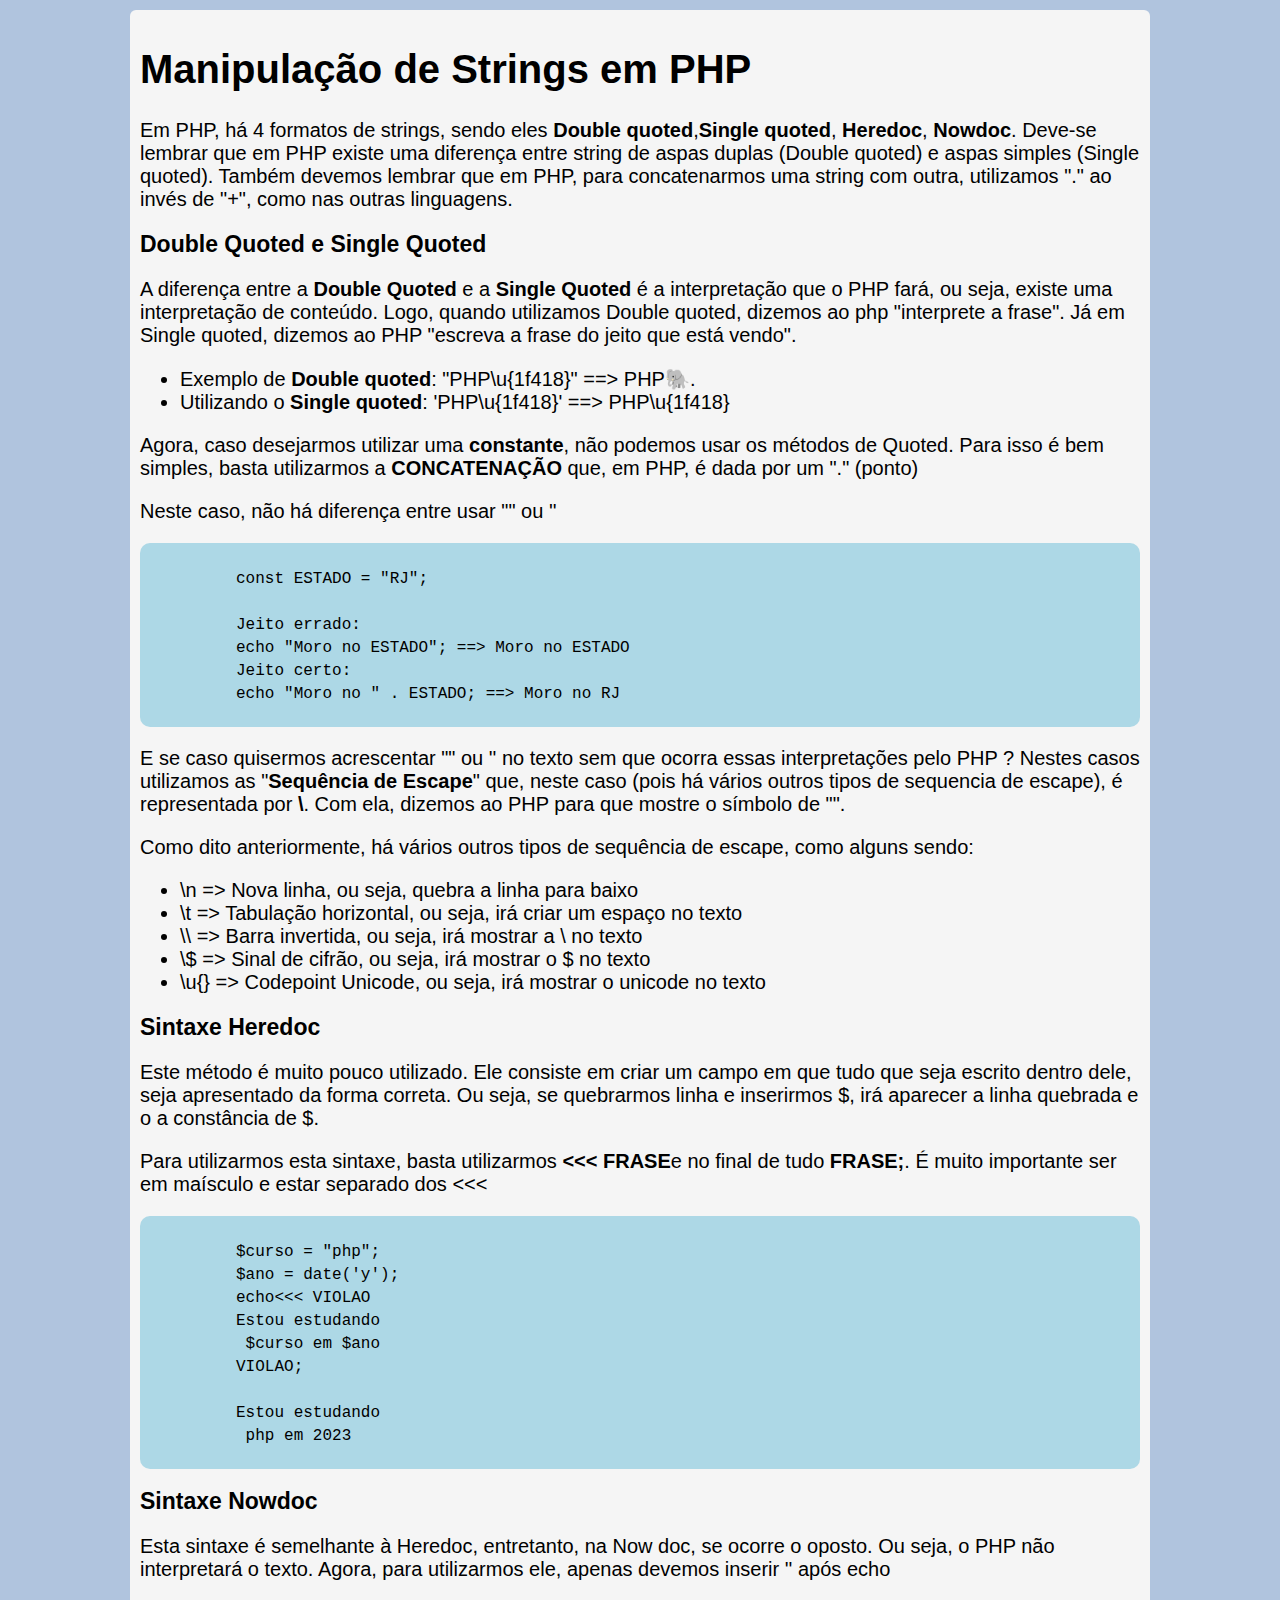
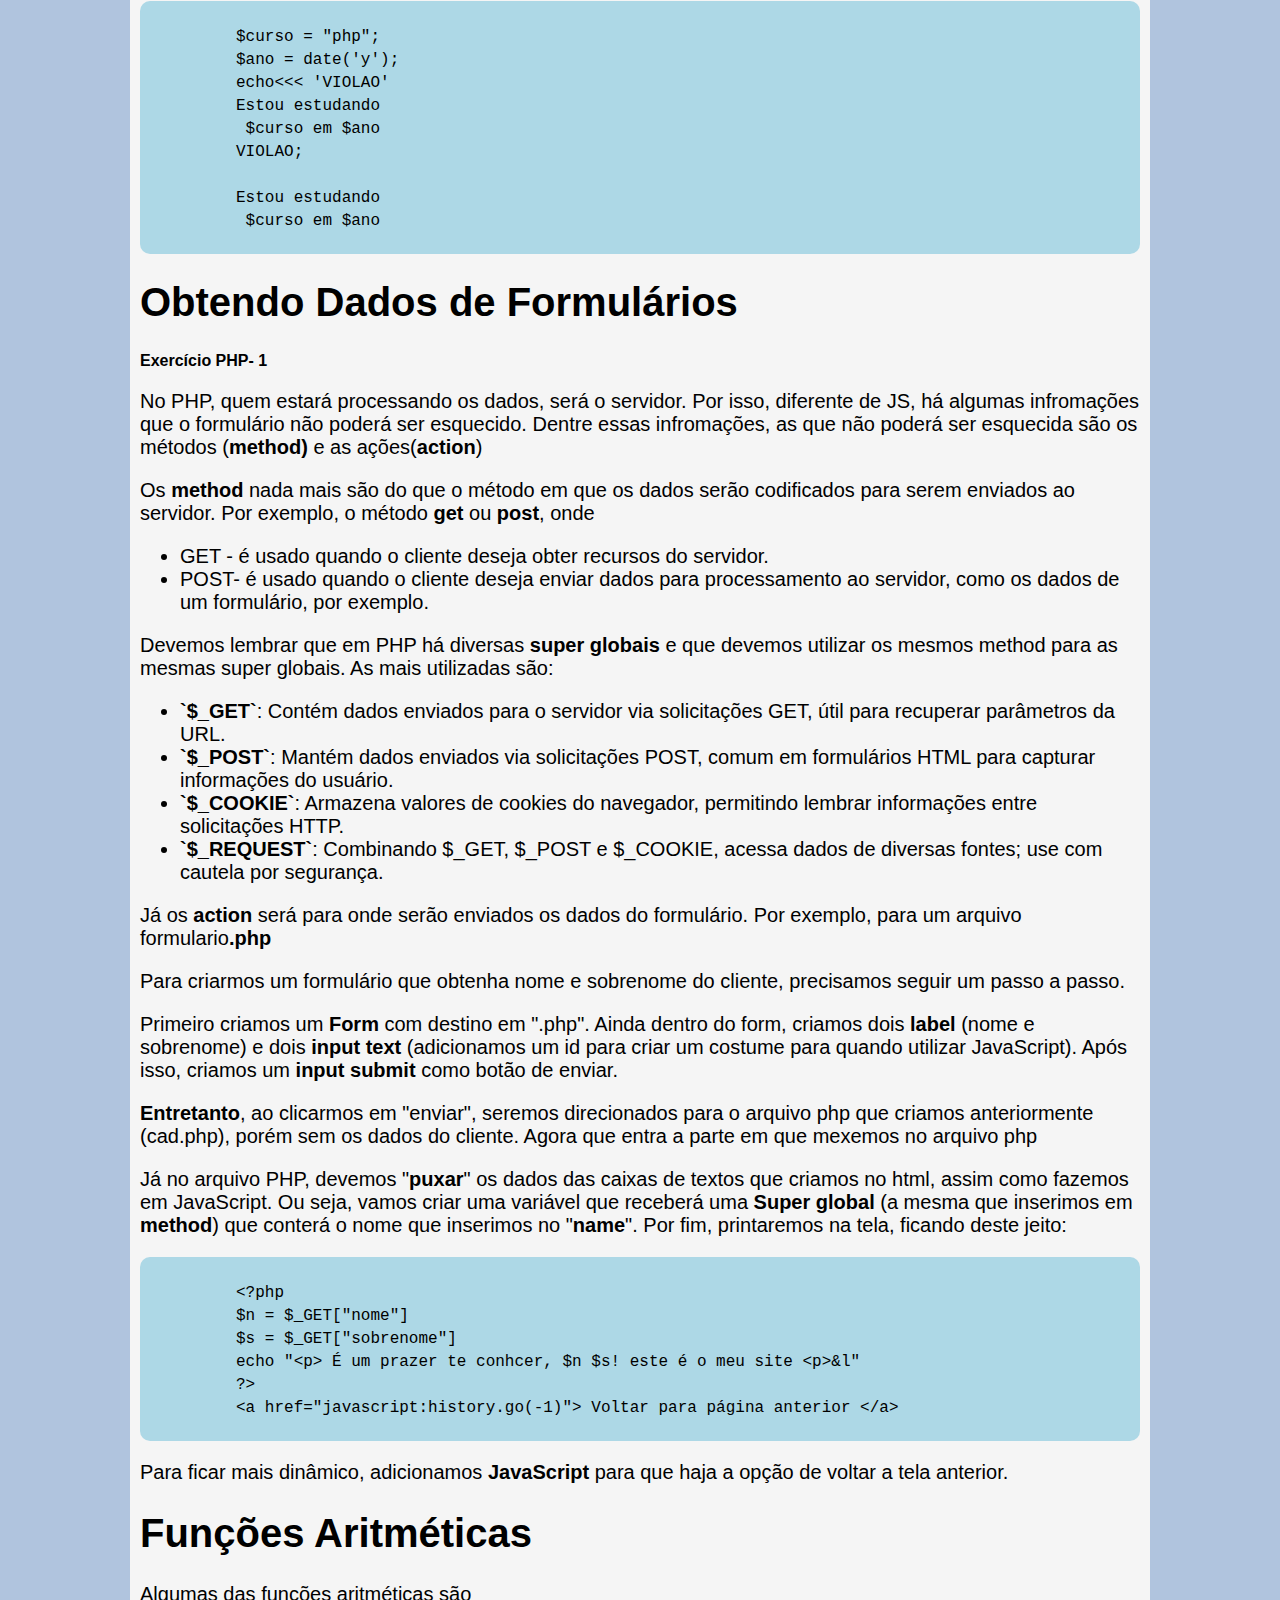
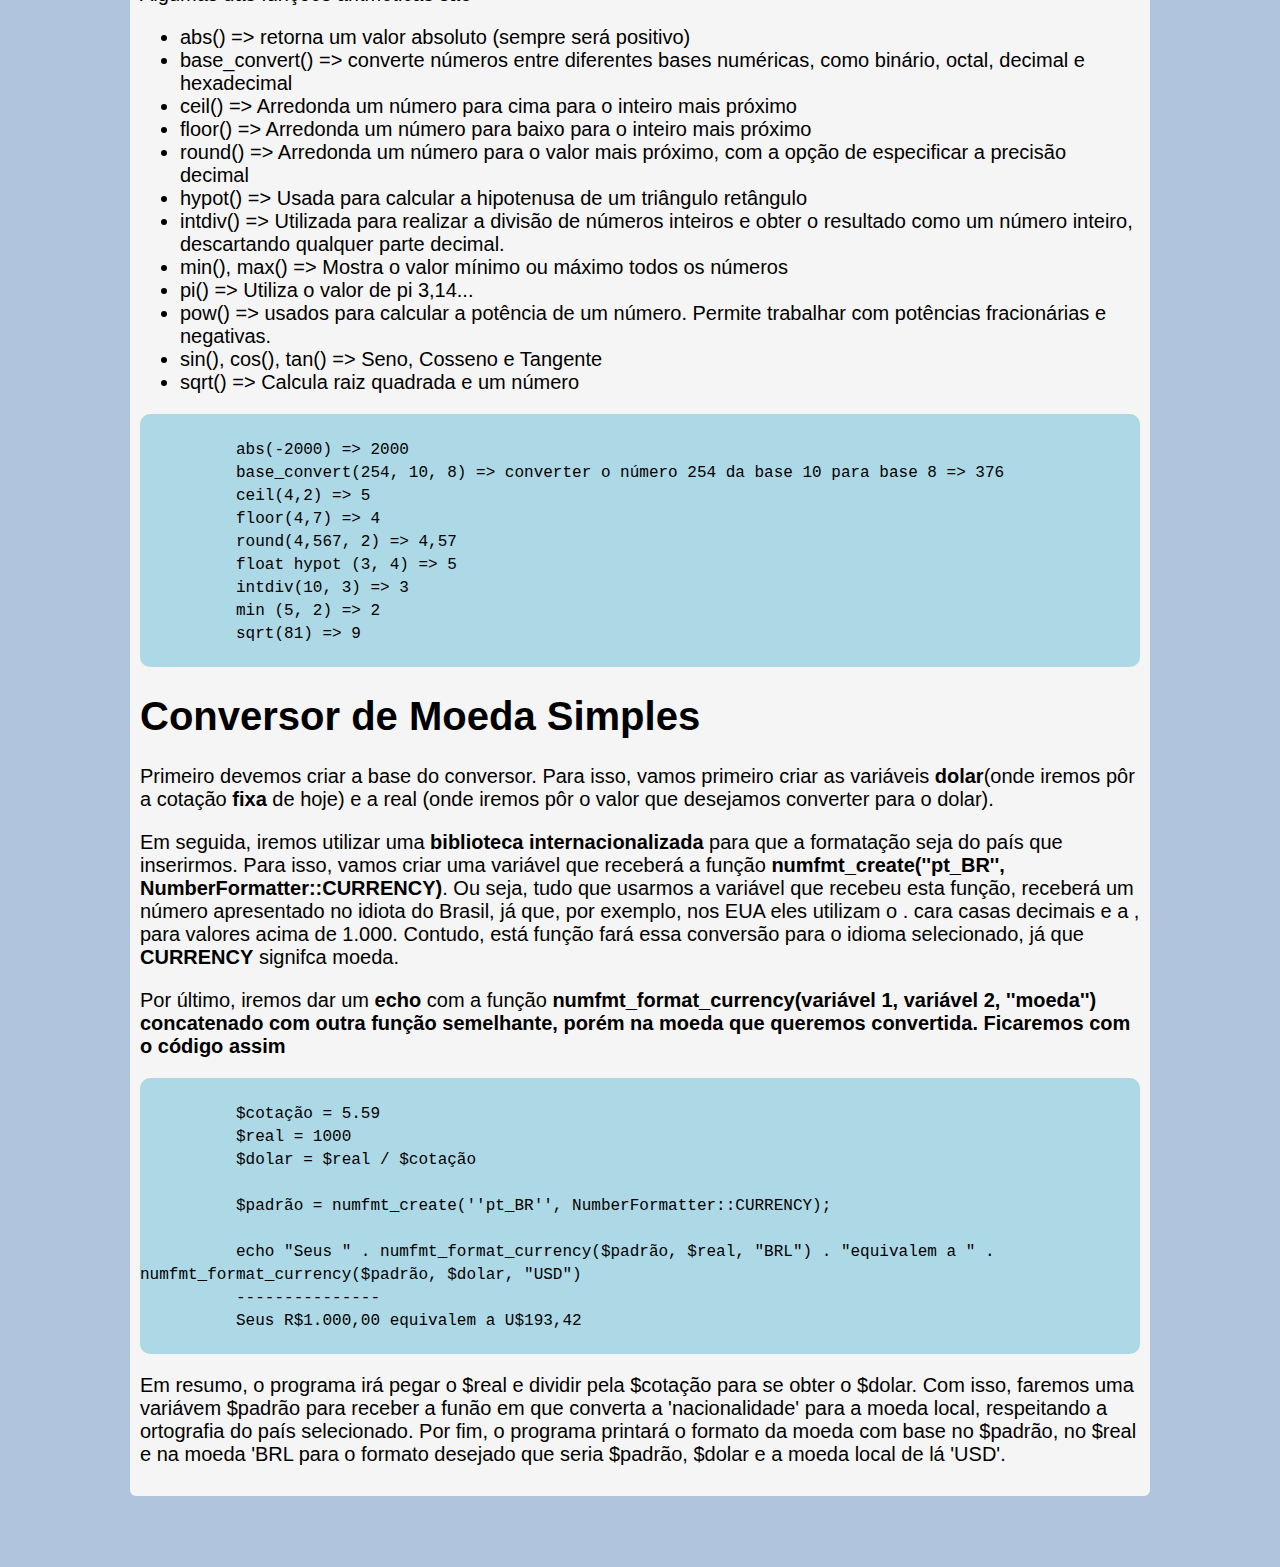
==== index.html @ c0d013db "up" ====
<!DOCTYPE html>
<html lang="pt-br">
<head>
    <meta charset="UTF-8">
    <meta http-equiv="X-UA-Compatible" content="IE=edge">
    <meta name="viewport" content="width=device-width, initial-scale=1.0">
    <title>Curso PHP</title>
    <link rel="stylesheet" href="style.css">
</head>
<body>
    <h1>Manipulação de Strings em PHP</h1>
    <p>Em PHP, há 4 formatos de strings, sendo eles <strong>Double quoted</strong>,<strong>Single quoted</strong>, <strong>Heredoc</strong>, <strong>Nowdoc</strong>. Deve-se lembrar que em PHP existe uma diferença entre string de aspas duplas (Double quoted) e aspas simples (Single quoted). Também devemos lembrar que em PHP, para concatenarmos uma string com outra, utilizamos "." ao invés de "+", como nas outras linguagens.</p>
    <h2><strong>Double Quoted e Single Quoted</strong></h2>
    <p>A diferença entre a <strong>Double Quoted</strong> e a <strong>Single Quoted</strong> é a interpretação que o PHP fará, ou seja, existe uma interpretação de conteúdo. Logo, quando utilizamos Double quoted, dizemos ao php "interprete a frase". Já em Single quoted, dizemos ao PHP "escreva a frase do jeito que está vendo".</p>
    <ul>
        <li>Exemplo de <strong>Double quoted</strong>: "PHP\u{1f418}" ==> PHP🐘.</li>
        <li>Utilizando o <strong>Single quoted</strong>: 'PHP\u{1f418}' ==> PHP\u{1f418}</li>
    </ul>
    <p>Agora, caso desejarmos utilizar uma <strong>constante</strong>, não podemos usar os métodos de Quoted. Para isso é bem simples, basta utilizarmos a <strong>CONCATENAÇÃO</strong> que, em PHP, é dada por um "." (ponto)</p>
   <p>Neste caso, não há diferença entre usar "" ou '' </p>    
    <code>
        <span>const ESTADO = "RJ";</span>
        <span></span>
        <span>Jeito errado:</span>
        <span>echo "Moro no ESTADO"; ==> Moro no ESTADO</span>
        <span>Jeito certo:</span>
        <span>echo "Moro no " . ESTADO; ==> Moro no RJ</span>
    </code>
    <p>E se caso quisermos acrescentar "" ou '' no texto sem que ocorra essas interpretações pelo PHP ? Nestes casos utilizamos as "<strong>Sequência de Escape</strong>" que, neste caso (pois há vários outros tipos de sequencia de escape), é representada por <strong>\</strong>. Com ela, dizemos ao PHP para que mostre o símbolo de "".</p>
    <p>Como dito anteriormente, há vários outros tipos de sequência de escape, como alguns sendo:</p>
    <ul>
        <li>\n => Nova linha, ou seja, quebra a linha para baixo</li>
        <li>\t => Tabulação horizontal, ou seja, irá criar um espaço no texto</li>
        <li>\\ => Barra invertida, ou seja, irá mostrar a \ no texto</li>
        <li>\$ => Sinal de cifrão, ou seja, irá mostrar o $ no texto</li>
        <li>\u{} => Codepoint Unicode, ou seja, irá mostrar o unicode no texto</li>
    </ul>
    <h2><strong>Sintaxe Heredoc</strong></h2>
    <p>Este método é muito pouco utilizado. Ele consiste em criar um campo em que tudo que seja escrito dentro dele, seja apresentado da forma correta. Ou seja, se quebrarmos linha e inserirmos $, irá aparecer a linha quebrada e o a constância de $.</p>
    <p>Para utilizarmos esta sintaxe, basta utilizarmos <strong>&lt&lt&lt FRASE</strong>e no final de tudo <strong>FRASE;</strong>. É muito importante ser em maísculo e estar separado dos &lt&lt&lt</p>
    <code>
        <span>$curso = "php";</span>
        <span>$ano = date('y');</span>
        <span>echo&lt&lt&lt VIOLAO</span>
        <span>Estou estudando</span>
        <span> $curso em $ano</span>
        <span>VIOLAO;</span>
        <span></span>
        <span>Estou estudando</span>
        <span> php em 2023</span>
    </code>

    <h2>Sintaxe Nowdoc</h2>
    <p>Esta sintaxe é semelhante à Heredoc, entretanto, na Now doc, se ocorre o oposto. Ou seja, o PHP não interpretará o texto. Agora, para utilizarmos ele, apenas devemos inserir '' após echo</p>
    <code>
        <span>$curso = "php";</span>
        <span>$ano = date('y');</span>
        <span>echo&lt&lt&lt 'VIOLAO'</span>
        <span>Estou estudando</span>
        <span> $curso em $ano</span>
        <span>VIOLAO;</span>
        <span></span>
        <span>Estou estudando</span>
        <span> $curso em $ano</span>
    </code>

    <h1>Obtendo Dados de Formulários </h1>
    <h3>Exercício PHP- 1</h3>
    <p>No PHP, quem estará processando os dados, será o servidor. Por isso, diferente de JS, há algumas infromações que o formulário não poderá ser esquecido. Dentre essas infromações, as que não poderá ser esquecida são os métodos (<strong>method)</strong> e as ações(<strong>action</strong>)</p>
    <p>Os <strong>method</strong> nada mais são do que o método em que os dados serão codificados para serem enviados ao servidor. Por exemplo, o método <strong>get</strong> ou <strong>post</strong>, onde</p>
    <ul>
        <li>GET - é usado quando o cliente deseja obter recursos do servidor.</li>
        <li>POST- é usado quando o cliente deseja enviar dados para processamento ao servidor, como os dados de um formulário, por exemplo.</li>
    </ul>
    <p>Devemos lembrar que em PHP há diversas <strong>super globais</strong> e que devemos utilizar os mesmos method para as mesmas super globais. As mais utilizadas são:</p>
      <ul>
        <li><strong>`$_GET`</strong>: Contém dados enviados para o servidor via solicitações GET, útil para recuperar parâmetros da URL.</li>
        <li><strong>`$_POST`</strong>: Mantém dados enviados via solicitações POST, comum em formulários HTML para capturar informações do usuário.</li>
        <li><strong>`$_COOKIE`</strong>: Armazena valores de cookies do navegador, permitindo lembrar informações entre solicitações HTTP.</li>
        <strong>
        <li>`$_REQUEST`</strong>: Combinando $_GET, $_POST e $_COOKIE, acessa dados de diversas fontes; use com cautela por segurança.</li>  
    </ul>
    <p>Já os <strong>action</strong> será para onde serão enviados os dados do formulário. Por exemplo, para um arquivo formulario<strong>.php</strong></p>
    <p>Para criarmos um formulário que obtenha nome e sobrenome do cliente, precisamos seguir um passo a passo.</p> 
    <p>Primeiro criamos um <strong>Form</strong> com destino em ".php". Ainda dentro do form, criamos dois <strong>label</strong> (nome e sobrenome) e dois <strong>input text</strong> (adicionamos um id para criar um costume para quando utilizar JavaScript). Após isso, criamos um <strong>input submit</strong> como botão de enviar. </p>
    <p><strong>Entretanto</strong>, ao clicarmos em "enviar", seremos direcionados para o arquivo php que criamos anteriormente (cad.php), porém sem os dados do cliente. Agora que entra a parte em que mexemos no arquivo php</p>
    <p>Já no arquivo PHP, devemos "<strong>puxar</strong>" os dados das caixas de textos que criamos no html, assim como fazemos em JavaScript. Ou seja, vamos criar uma variável que receberá uma <strong>Super global</strong> (a mesma que inserimos em <strong>method</strong>) que conterá o nome que inserimos no "<strong>name</strong>". Por fim, printaremos na tela, ficando deste jeito: </p>
    <code>
        <span>&lt?php</span>
        <span>$n = $_GET["nome"]</span>
        <span>$s = $_GET["sobrenome"]</span>
        <span>echo "&ltp> É um prazer te conhcer, $n $s! este é o meu site &ltp>&l"</span>
        <span>?></span>
        <span>&lta href="javascript:history.go(-1)"> Voltar para página anterior &lt/a></span>
    </code>
    <p>Para ficar mais dinâmico, adicionamos <strong>JavaScript</strong> para que haja a opção de voltar a tela anterior.</p>

    <h1>Funções Aritméticas</h1>
    <p>Algumas das funções aritméticas são</p>
    <ul>
        <li>abs() => retorna um valor absoluto (sempre será positivo)</li>
        <li>base_convert() => converte números entre diferentes bases numéricas, como binário, octal, decimal e hexadecimal</li>
        <li>ceil() => Arredonda um número para cima para o inteiro mais próximo</li>
        <li>floor() => Arredonda um número para baixo para o inteiro mais próximo</li>
        <li>round() => Arredonda um número para o valor mais próximo, com a opção de especificar a precisão decimal</li>
        <li>hypot() => Usada para calcular a hipotenusa de um triângulo retângulo</li>
        <li>intdiv() => Utilizada para realizar a divisão de números inteiros e obter o resultado como um número inteiro, descartando qualquer parte decimal.</li>
        <li>min(), max() => Mostra o valor mínimo ou máximo todos os números</li>
        <li>pi() => Utiliza o valor de pi 3,14...</li>
        <li>pow() => usados para calcular a potência de um número. Permite trabalhar com potências fracionárias e negativas.</li>
        <li>sin(), cos(), tan() => Seno, Cosseno e Tangente </li>
        <li>sqrt() => Calcula raiz quadrada e um número</li>
    </ul>
    <code>
        <span>abs(-2000) => 2000</span>
        <span>base_convert(254, 10, 8) => converter o número 254 da base 10 para base 8 => 376</span>
        <span>ceil(4,2) => 5</span>
        <span>floor(4,7) => 4</span>
        <span>round(4,567, 2) => 4,57</span>
        <span>float hypot (3, 4) => 5</span>
        <span>intdiv(10, 3) => 3</span>
        <span>min (5, 2) => 2</span>
        <span>sqrt(81) => 9</span>
    </code>

    <h1>Conversor de Moeda Simples</h1>
    <p>Primeiro devemos criar a base do conversor. Para isso, vamos primeiro criar as variáveis <strong>dolar</strong>(onde iremos pôr a cotação <strong>fixa</strong> de hoje) e a real (onde iremos pôr o valor que desejamos converter para o dolar).</p>
    <p>Em seguida, iremos utilizar uma <strong>biblioteca internacionalizada</strong> para que a formatação seja do país que inserirmos. Para isso, vamos criar uma variável que receberá a função <strong>numfmt_create(''pt_BR'', NumberFormatter::CURRENCY)</strong>. Ou seja, tudo que usarmos a variável que recebeu esta função, receberá um número apresentado no idiota do Brasil, já que, por exemplo, nos EUA eles utilizam o . cara casas decimais e a , para valores acima de 1.000. Contudo, está função fará essa conversão para o idioma selecionado, já que <strong>CURRENCY</strong> signifca moeda.</p>
    <p>Por último, iremos dar um <strong>echo</strong> com a função <strong>numfmt_format_currency(variável 1, variável 2, ''moeda'') concatenado com outra função semelhante, porém na moeda que queremos convertida. Ficaremos com o código assim</strong></p>
    <code>
        <span>$cotação = 5.59</span>
        <span>$real = 1000</span>
        <span>$dolar = $real / $cotação</span>
        <span></span>
        <span>$padrão = numfmt_create(''pt_BR'', NumberFormatter::CURRENCY);</span>
        <span></span>
        <span>echo "Seus " . numfmt_format_currency($padrão, $real, "BRL") . "equivalem a " . numfmt_format_currency($padrão, $dolar, "USD")</span>
        <span>---------------</span>
        <span>Seus R$1.000,00 equivalem a U$193,42</span>
    </code>
    <p>Em resumo, o programa irá pegar o $real e dividir pela $cotação para se obter o $dolar. Com isso, faremos uma variávem $padrão para receber a funão em que converta a 'nacionalidade' para a moeda local, respeitando a ortografia do país selecionado. Por fim, o programa printará o formato da moeda com base no $padrão, no $real e na moeda 'BRL para o formato desejado que seria $padrão, $dolar e a moeda local de lá 'USD'.</p>
</body>
</html>
---- style.css ----
.e1{
    columns: 2;
}
.e2{
    columns: 1;
    list-style: none;
}
.d{
    color: red;
}
#precedencia{
    list-style: decimal;
}
.blocotest{
    margin-top: 20px;
    font: normal;
    background: red;
    color: white;
    width: 200px;
    height: 200px;
    line-height: 200px;
    text-align: center;
}
html{
    background-color: lightsteelblue;
    margin: 10px;
    font-size: 20px;
    font-family: Arial, Helvetica, sans-serif;
}
body{
    background-color: whitesmoke;
    max-width: 1000px;
    padding: 10px;
    border-radius: 6px;
    margin: auto;
}
h2{
    font-size: 23px;
}
code{
    word-wrap:break-word;
    white-space: pre-wrap;
    background-color: lightblue;
    display: block;
    border-radius: 10px;
}
h3{
    text-decoration: none;
    font-size: 16px;
}
code{
    word-wrap:break-word;
    white-space: pre-wrap;
    background-color: lightblue;
    display: block;
    border-radius: 10px;
    text-align: left;
}
code > span{
font-size: 16px;
text-align: left;
margin: 0px;
padding: 0px;
}
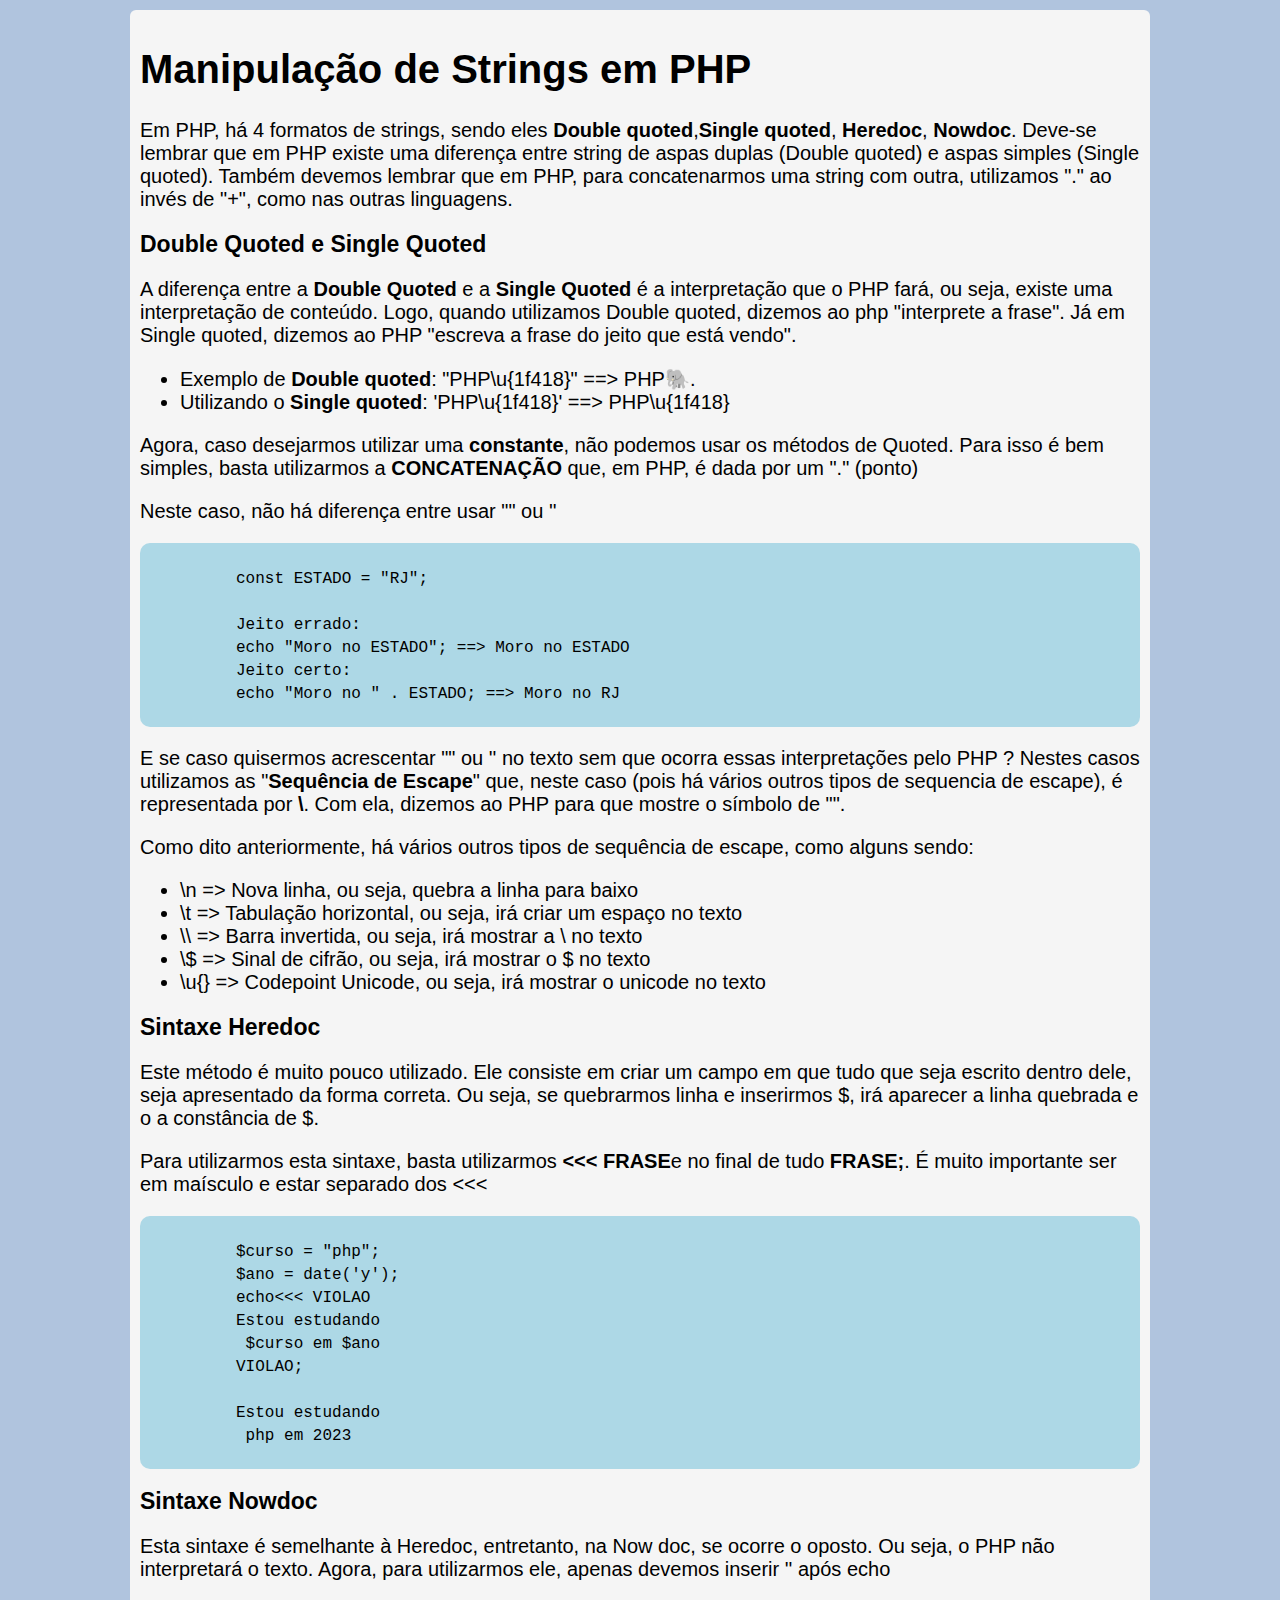
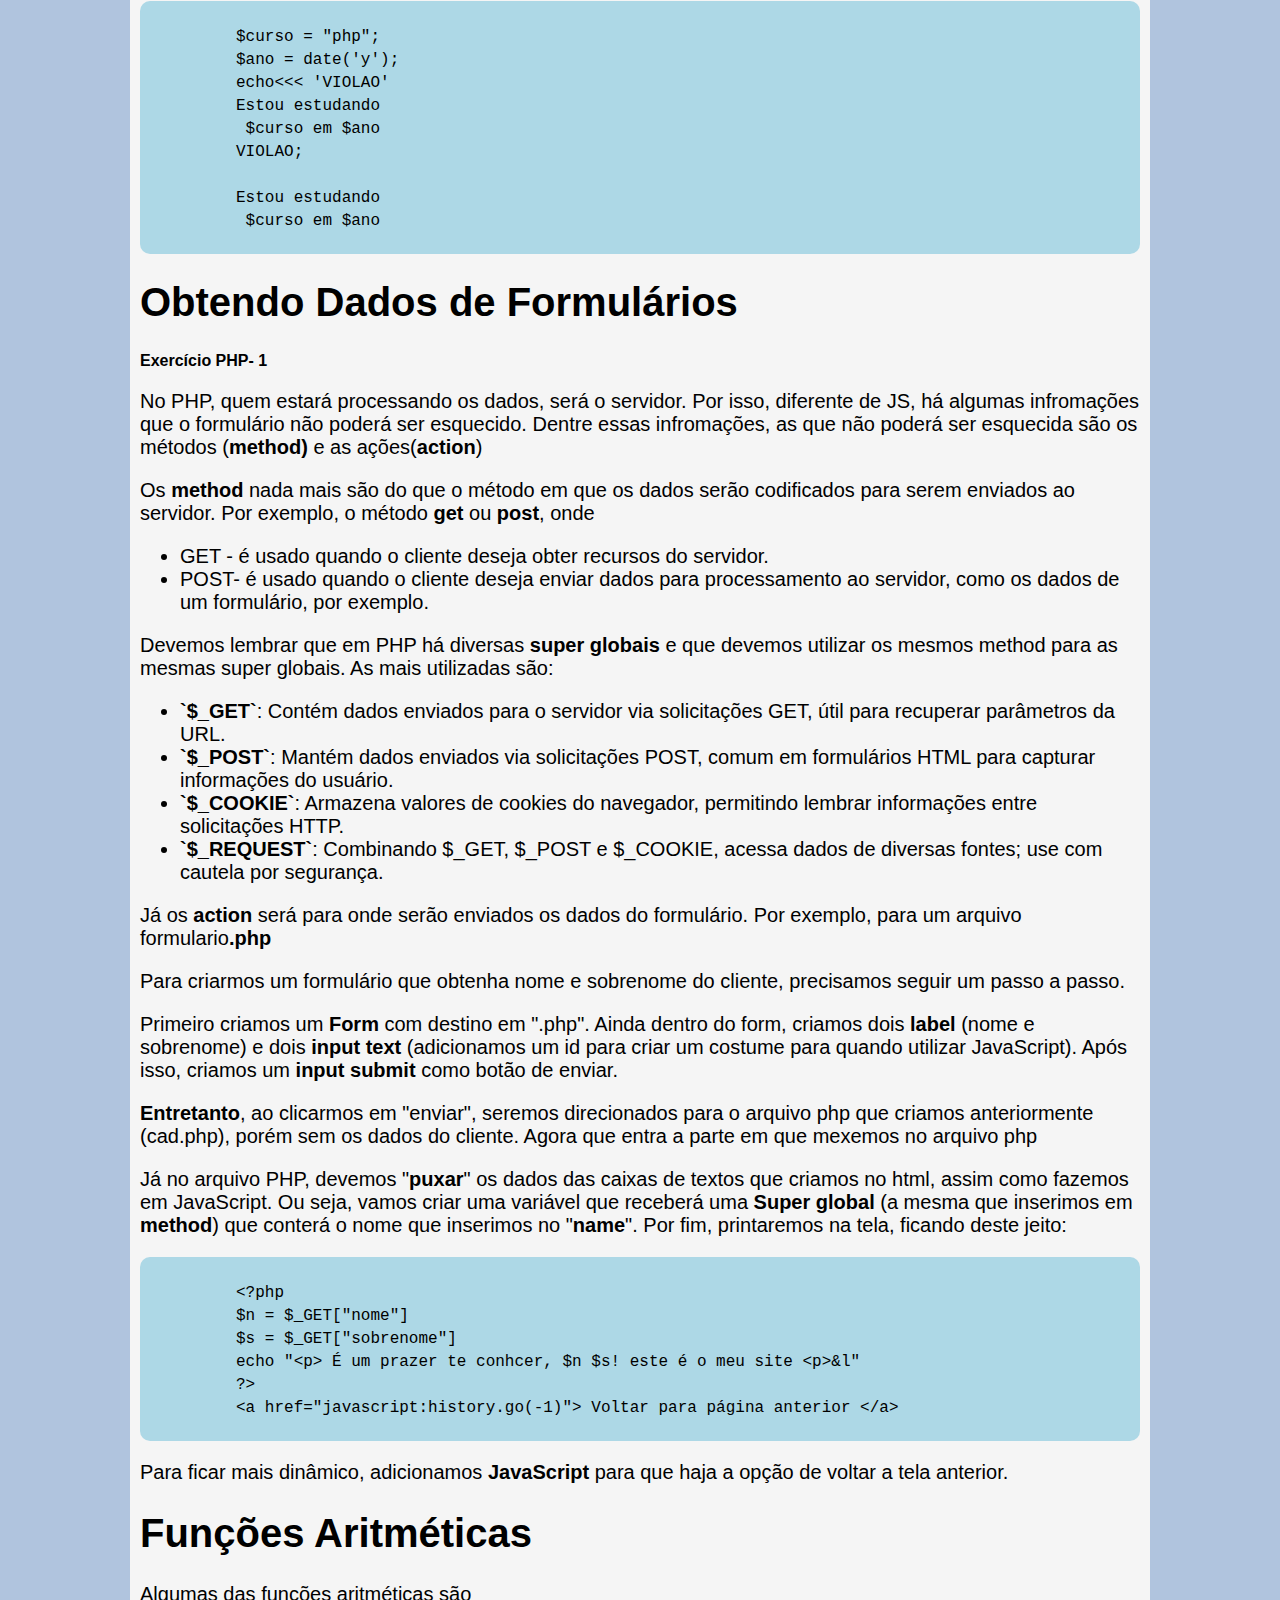
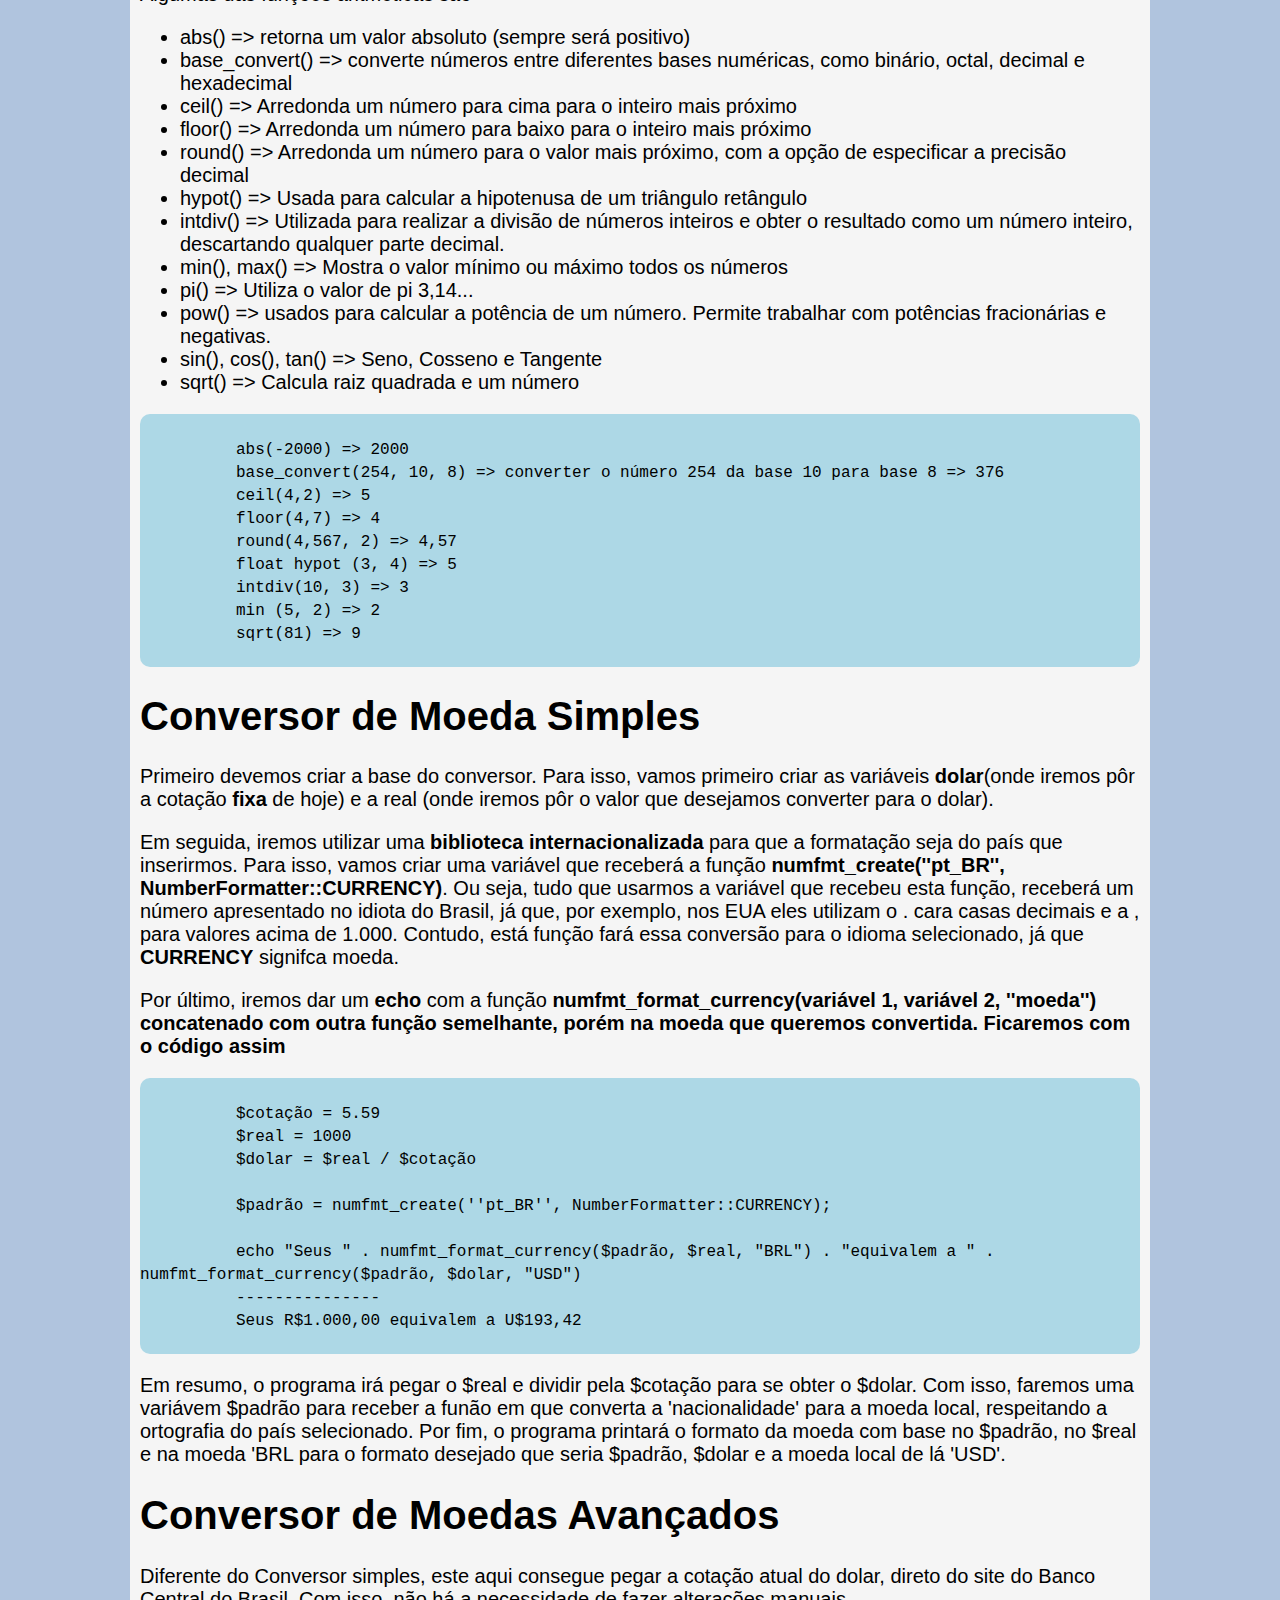
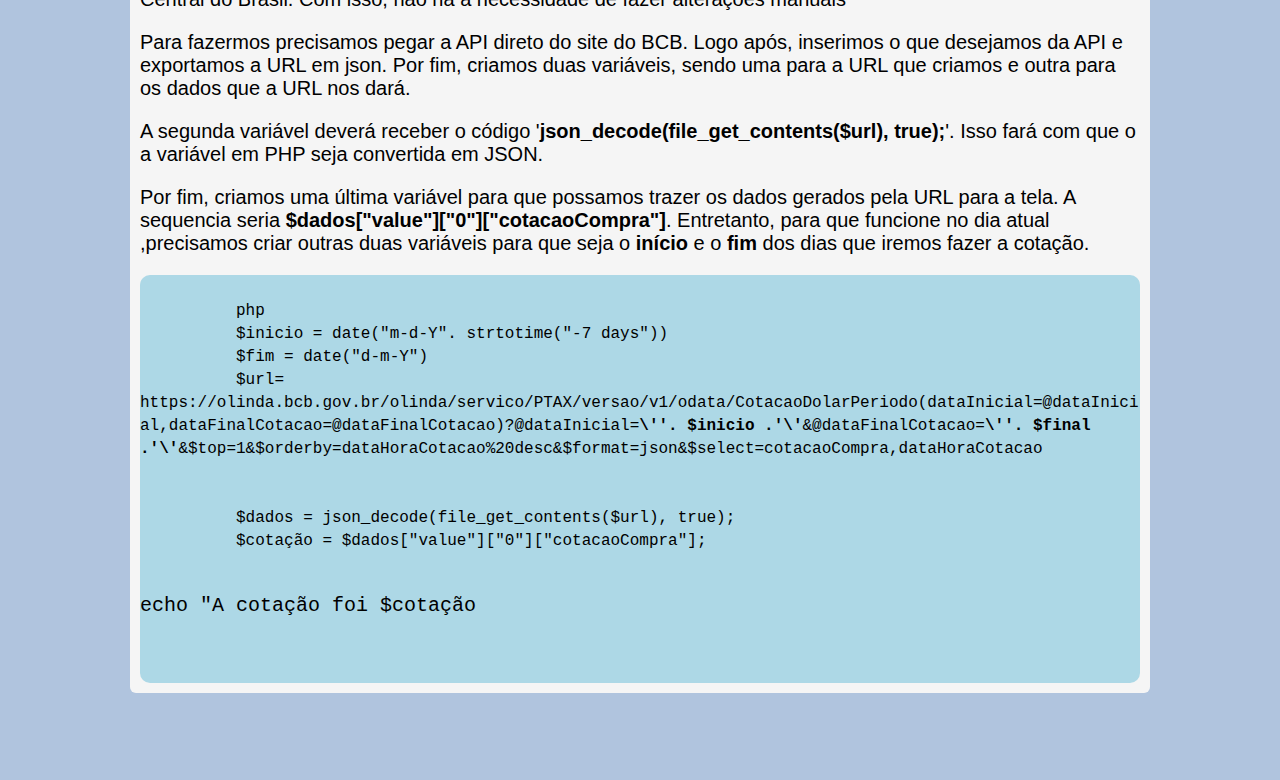
==== commit 0eecea77: "finalização" ====
--- a/index.html
+++ b/index.html
@@ -139,5 +139,22 @@
         <span>Seus R$1.000,00 equivalem a U$193,42</span>
     </code>
     <p>Em resumo, o programa irá pegar o $real e dividir pela $cotação para se obter o $dolar. Com isso, faremos uma variávem $padrão para receber a funão em que converta a 'nacionalidade' para a moeda local, respeitando a ortografia do país selecionado. Por fim, o programa printará o formato da moeda com base no $padrão, no $real e na moeda 'BRL para o formato desejado que seria $padrão, $dolar e a moeda local de lá 'USD'.</p>
+
+    <h1>Conversor de Moedas Avançados</h1>
+    <P>Diferente do Conversor simples, este aqui consegue pegar a cotação atual do dolar, direto do site do Banco Central do Brasil. Com isso, não há a necessidade de fazer alterações manuais</P>
+    <p>Para fazermos precisamos pegar a API direto do site do BCB. Logo após, inserimos o que desejamos da API e exportamos a URL em json. Por fim, criamos duas variáveis, sendo uma para a URL que criamos e outra para os dados que a URL nos dará.</p>
+    <p>A segunda variável deverá receber o código '<strong>json_decode(file_get_contents($url), true);</strong>'. Isso fará com que o a variável em PHP seja convertida em JSON.</p>
+    <p>Por fim, criamos uma última variável para que possamos trazer os dados gerados pela URL para a tela. A sequencia seria <strong>$dados["value"]["0"]["cotacaoCompra"]</strong>. Entretanto, para que funcione no dia atual ,precisamos criar outras duas variáveis para que seja o <strong>início</strong> e o <strong>fim</strong> dos dias que iremos fazer a cotação. </p>
+    <code>
+        <span>php</span>
+        <span>$inicio = date("m-d-Y". strtotime("-7 days"))</span>
+        <span>$fim = date("d-m-Y")</span>
+        <span>$url= https://olinda.bcb.gov.br/olinda/servico/PTAX/versao/v1/odata/CotacaoDolarPeriodo(dataInicial=@dataInicial,dataFinalCotacao=@dataFinalCotacao)?@dataInicial=<strong>\''. $inicio .'\'</strong>&@dataFinalCotacao=<strong>\''. $final .'\'</strong>&$top=1&$orderby=dataHoraCotacao%20desc&$format=json&$select=cotacaoCompra,dataHoraCotacao</span>
+        <span></span>
+        <span></span>
+        <span>$dados = json_decode(file_get_contents($url), true);</span>
+        <span>$cotação = $dados["value"]["0"]["cotacaoCompra"];</span>
+        <p>echo "A cotação foi $cotação</p>
+    </code>
 </body>
 </html>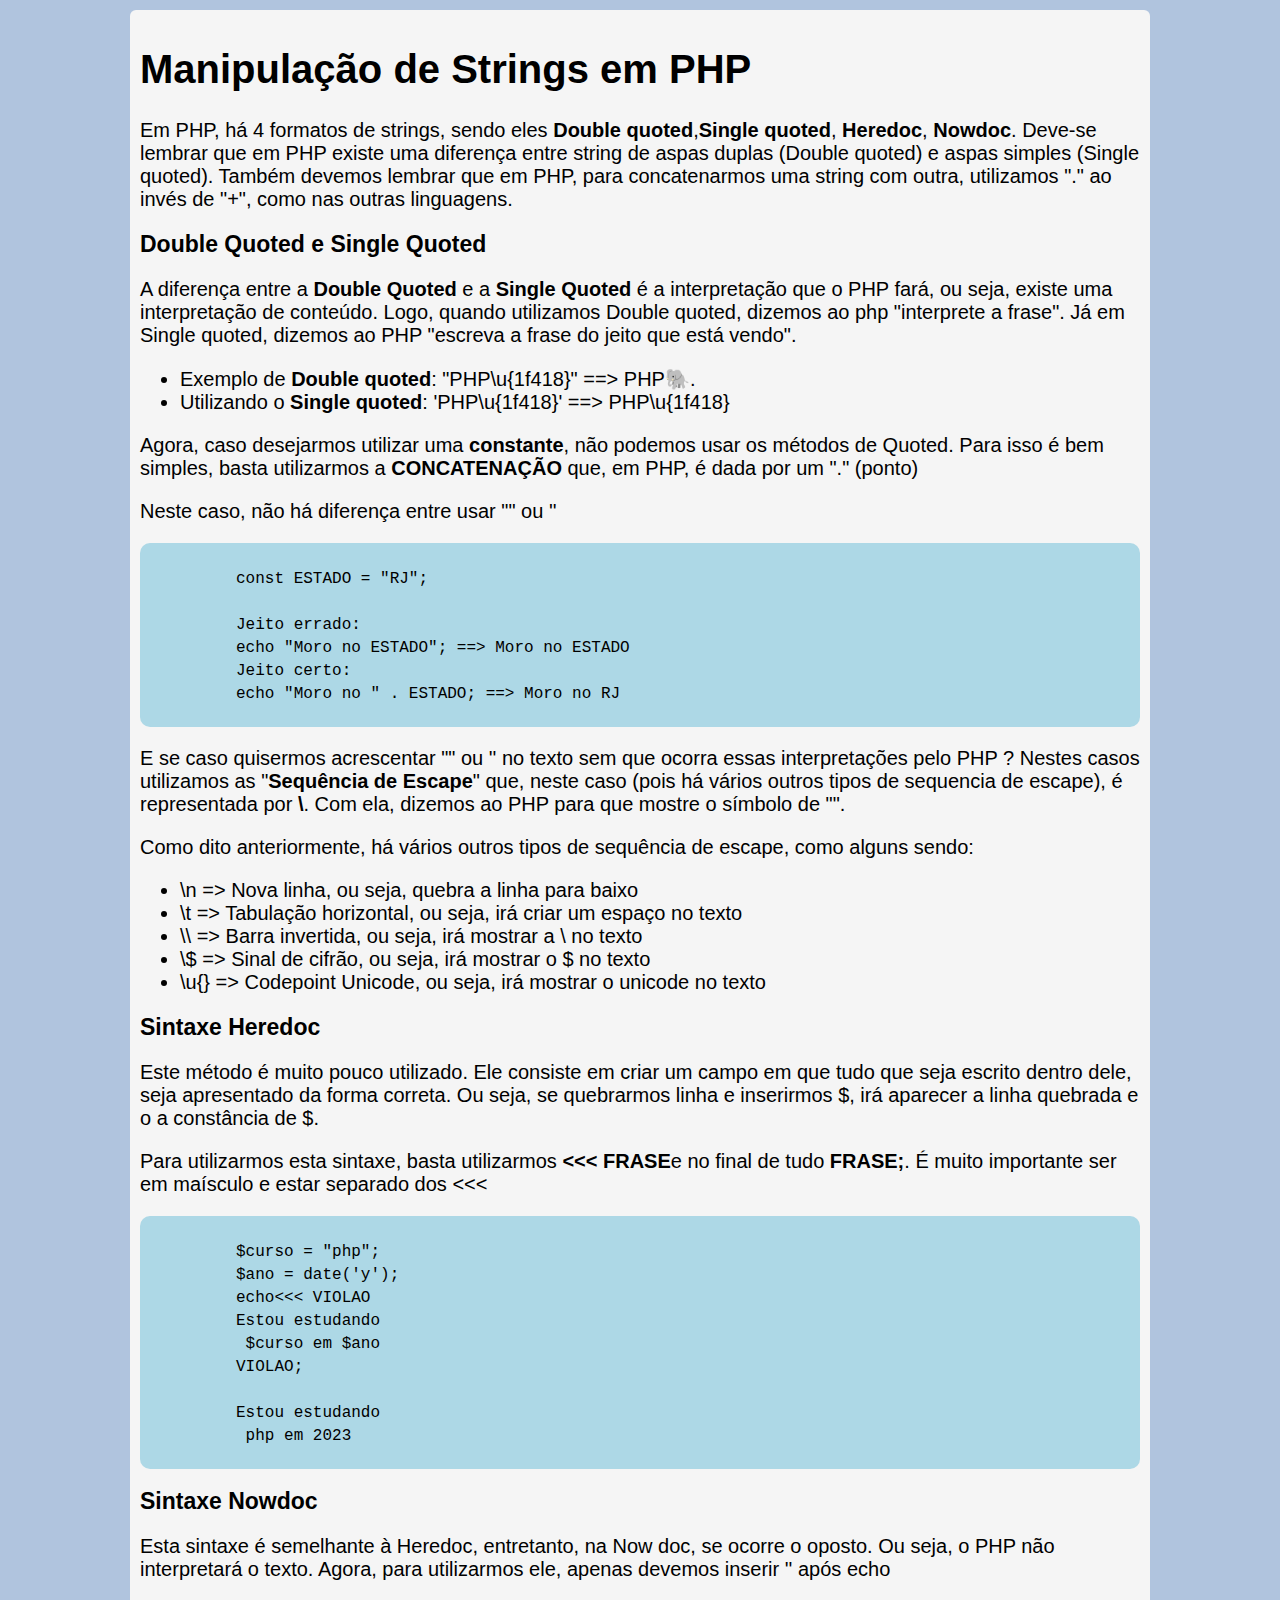
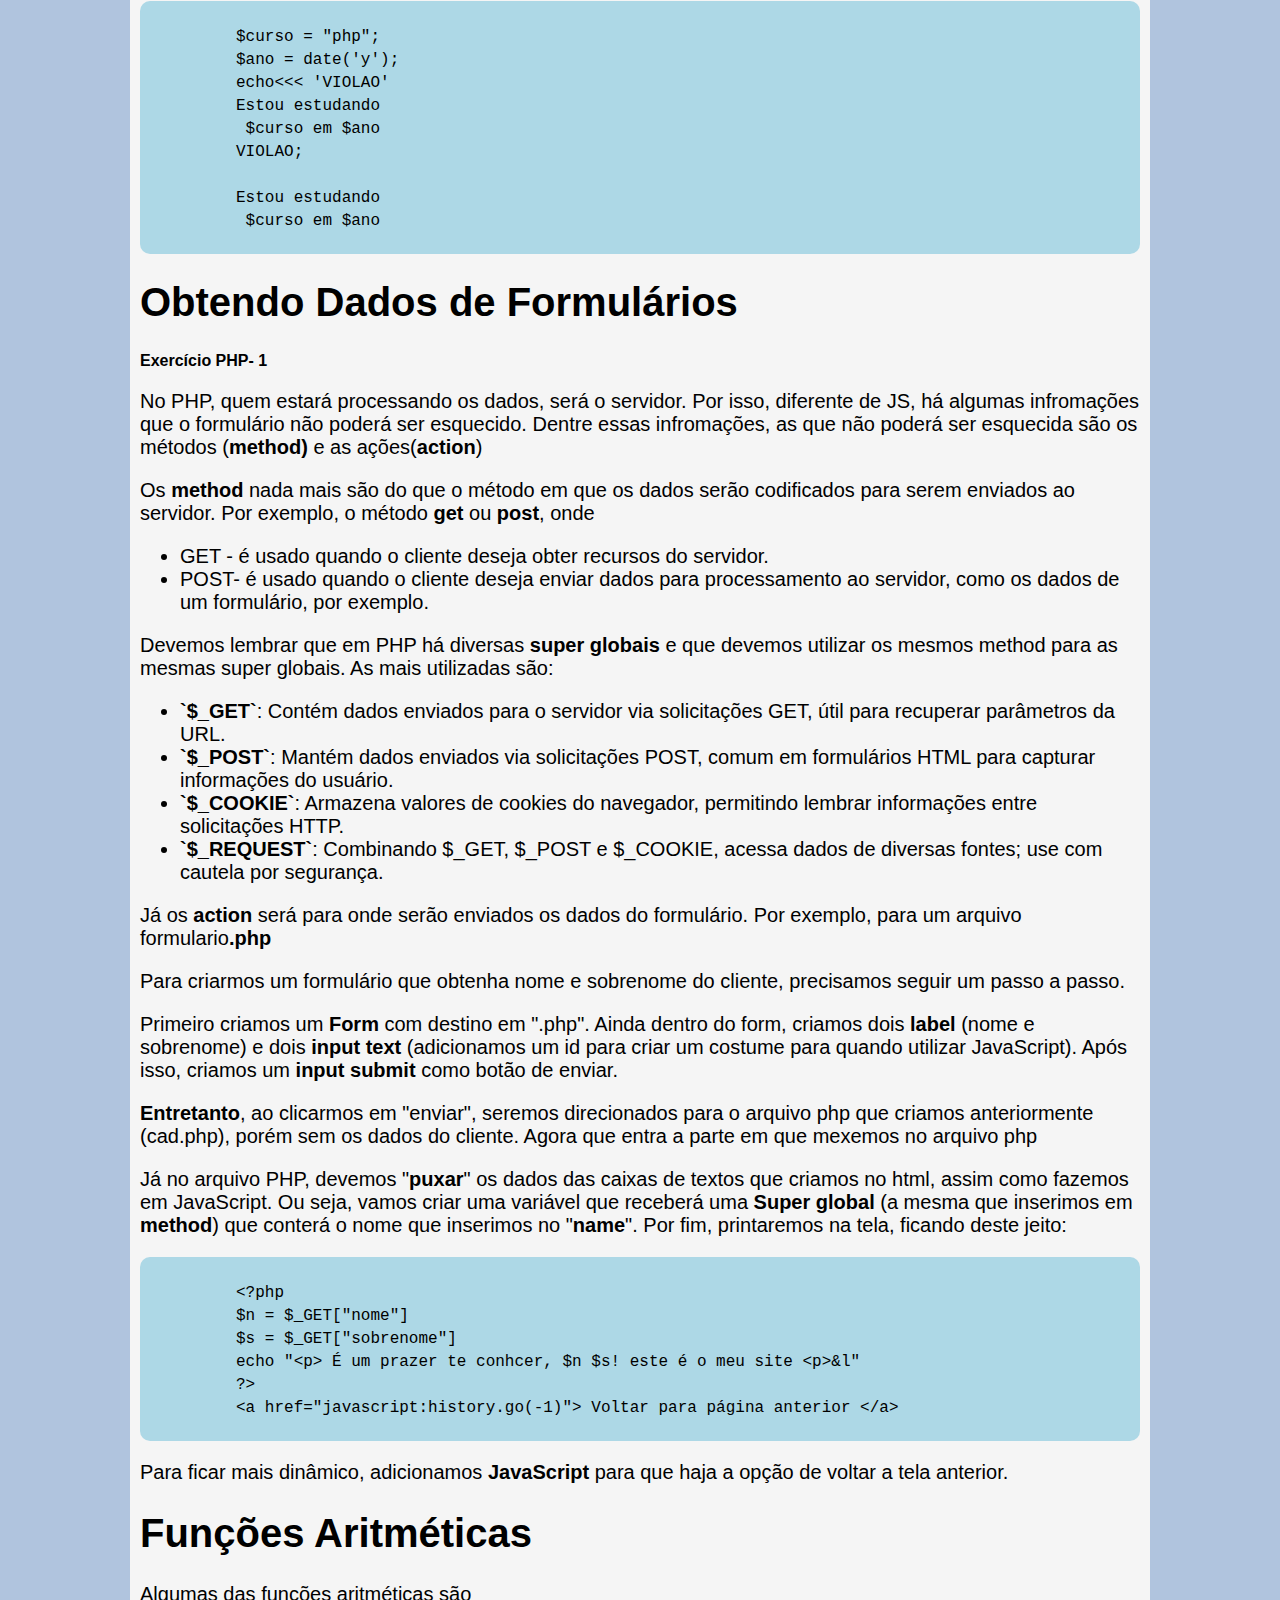
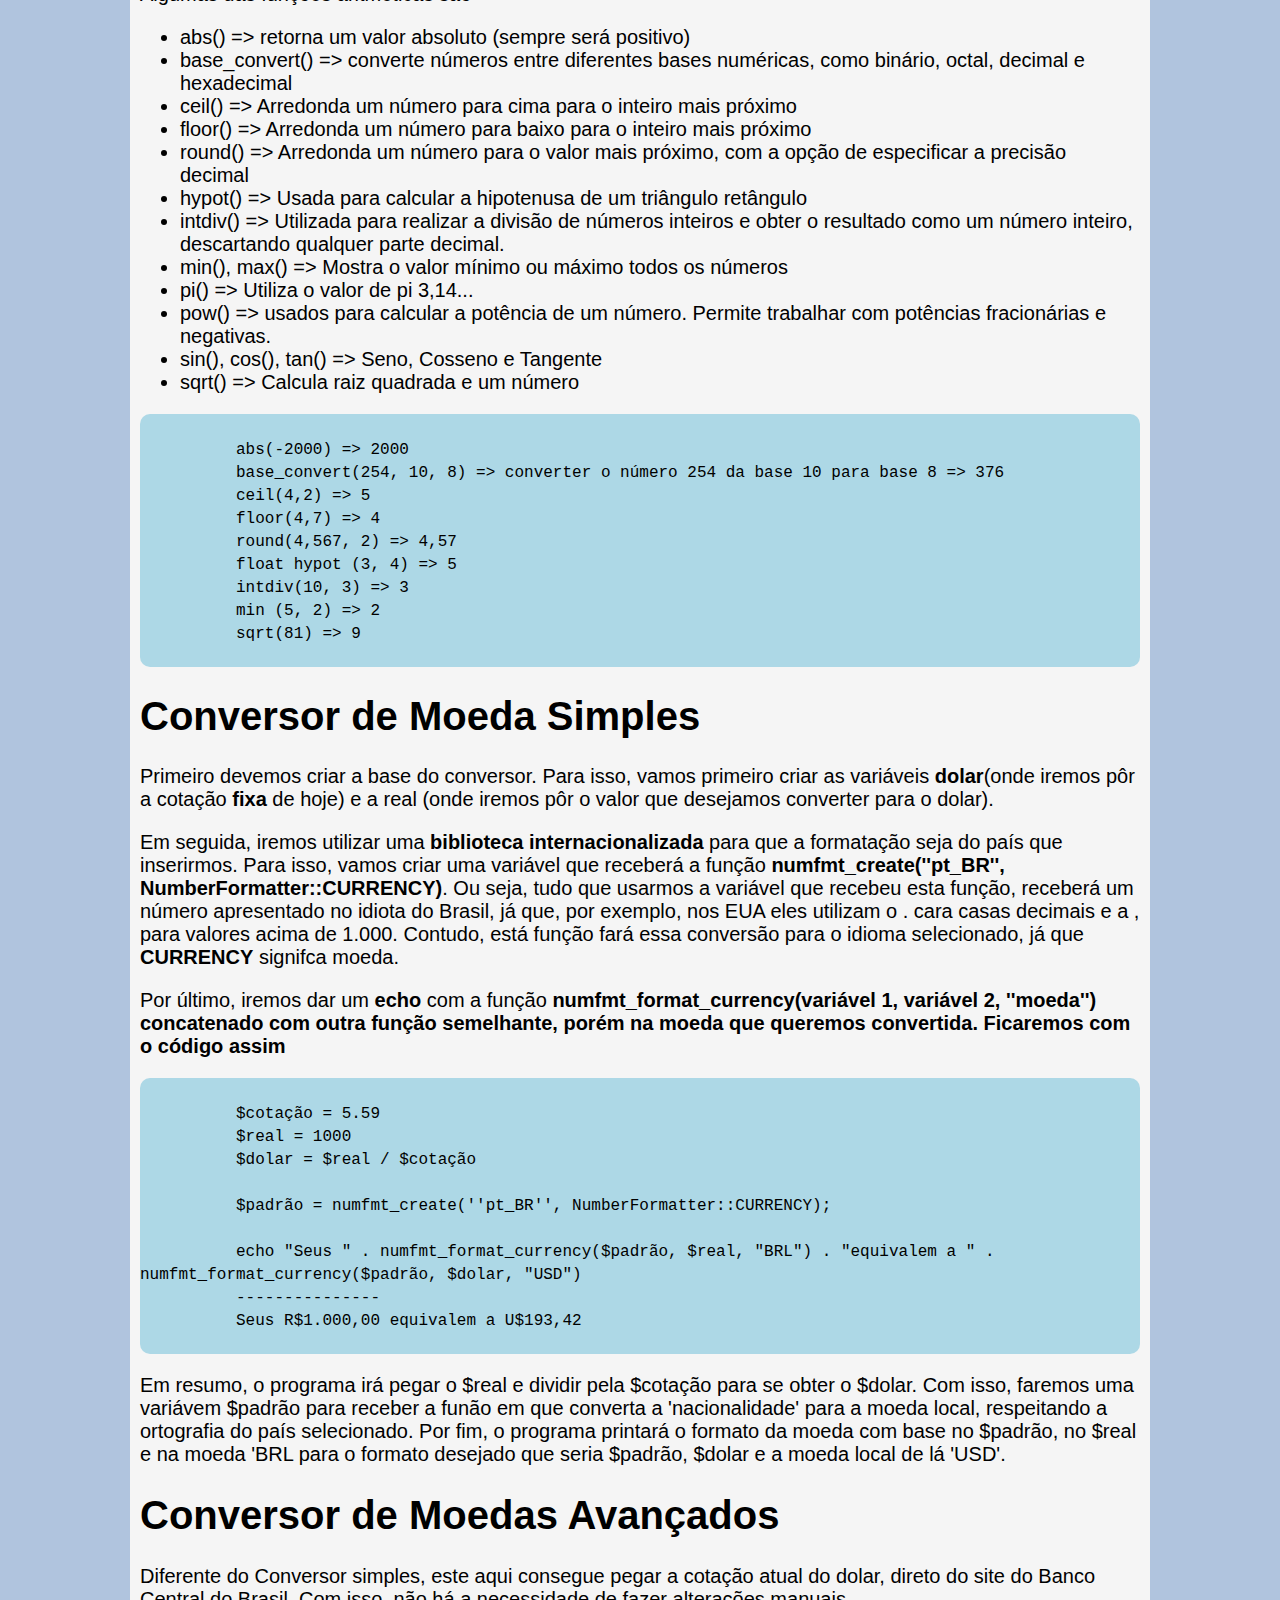
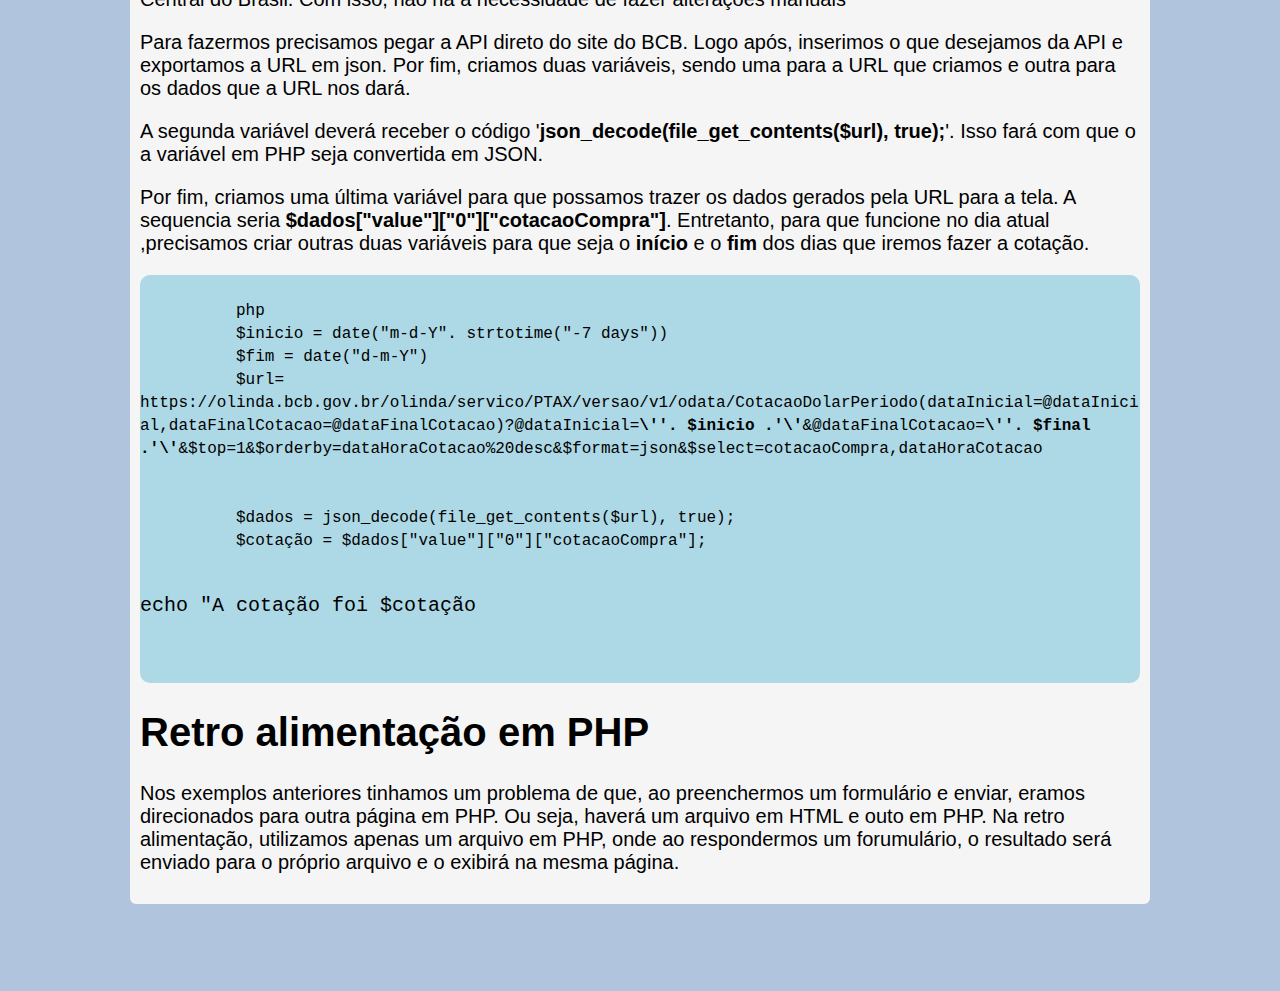
==== commit 196129f1: "Update index.html" ====
--- a/index.html
+++ b/index.html
@@ -156,5 +156,8 @@
         <span>$cotação = $dados["value"]["0"]["cotacaoCompra"];</span>
         <p>echo "A cotação foi $cotação</p>
     </code>
+
+    <h1>Retro alimentação em PHP</h1>
+    <p>Nos exemplos anteriores tinhamos um problema de que, ao preenchermos um formulário e enviar, eramos direcionados para outra página em PHP. Ou seja, haverá um arquivo em HTML e outo em PHP. Na retro alimentação, utilizamos apenas um arquivo em PHP, onde ao respondermos um forumulário, o resultado será enviado para o próprio arquivo e o exibirá na mesma página.</p>
 </body>
 </html>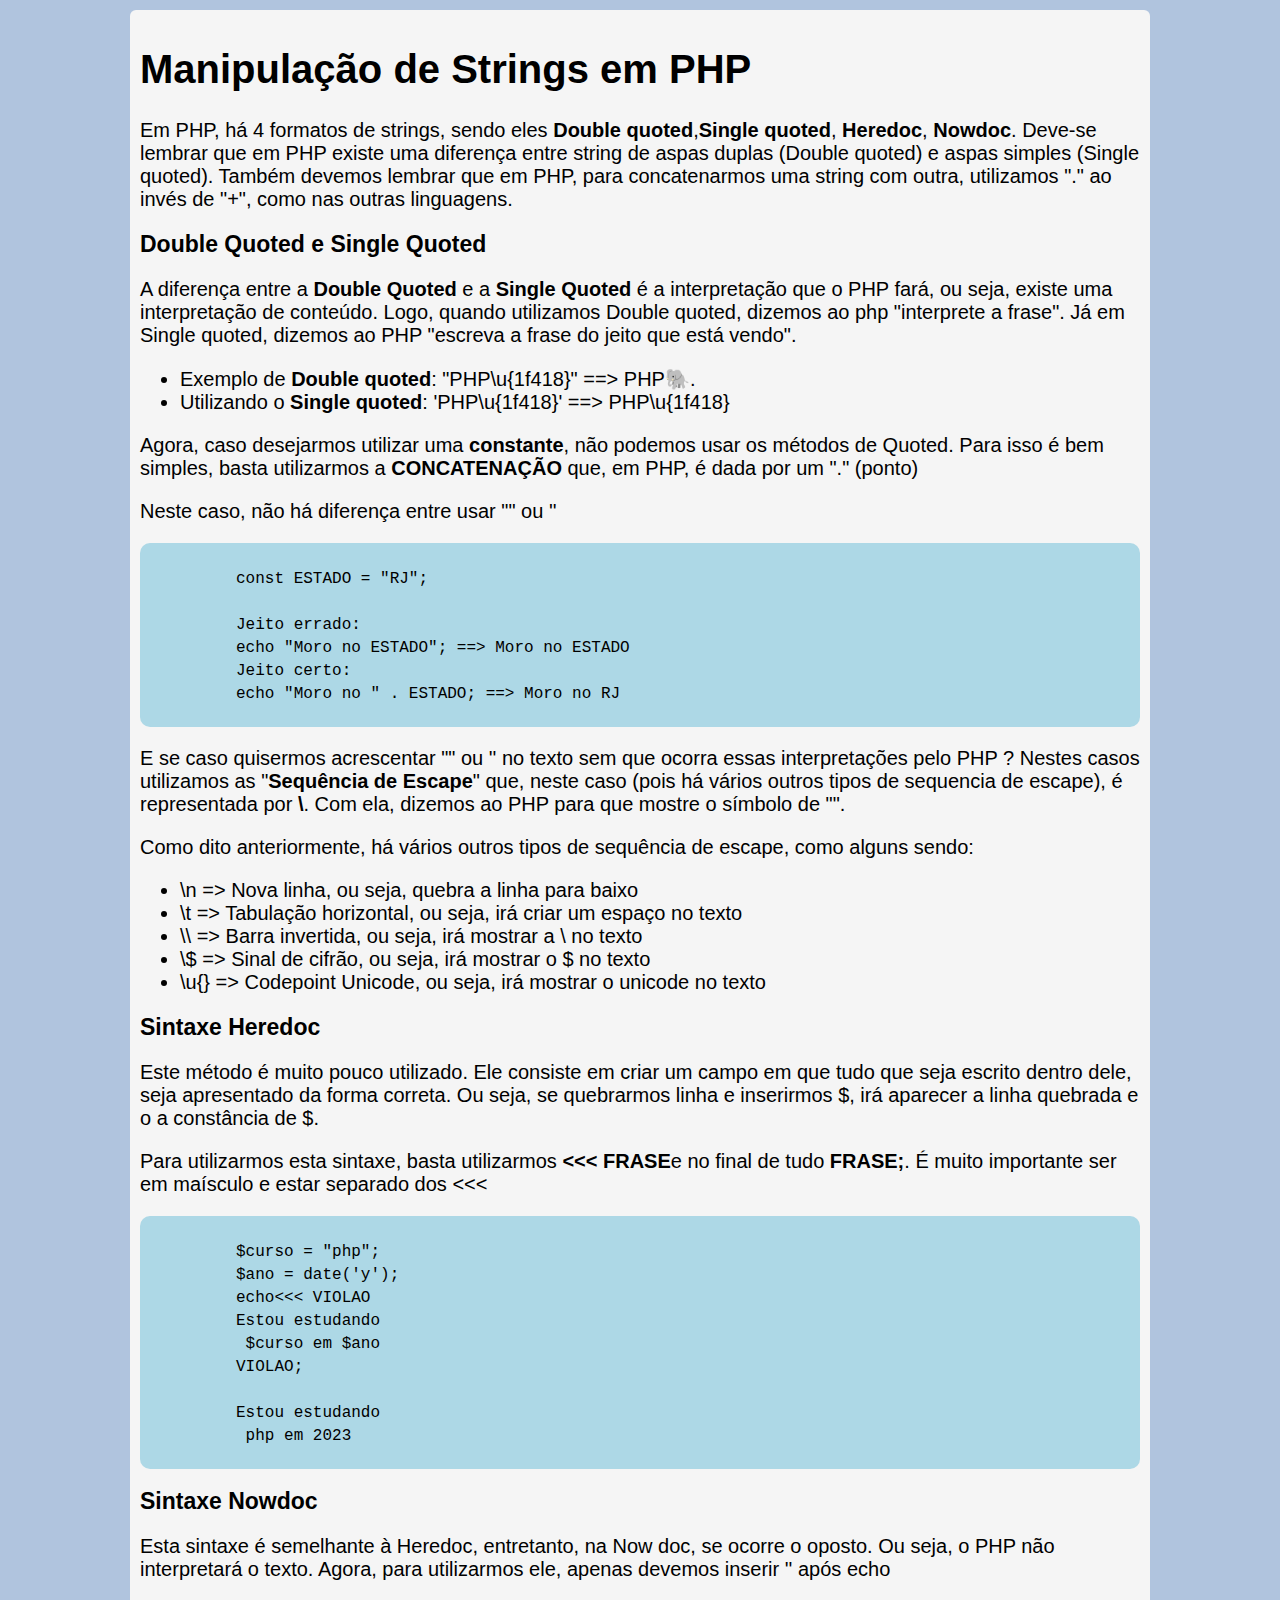
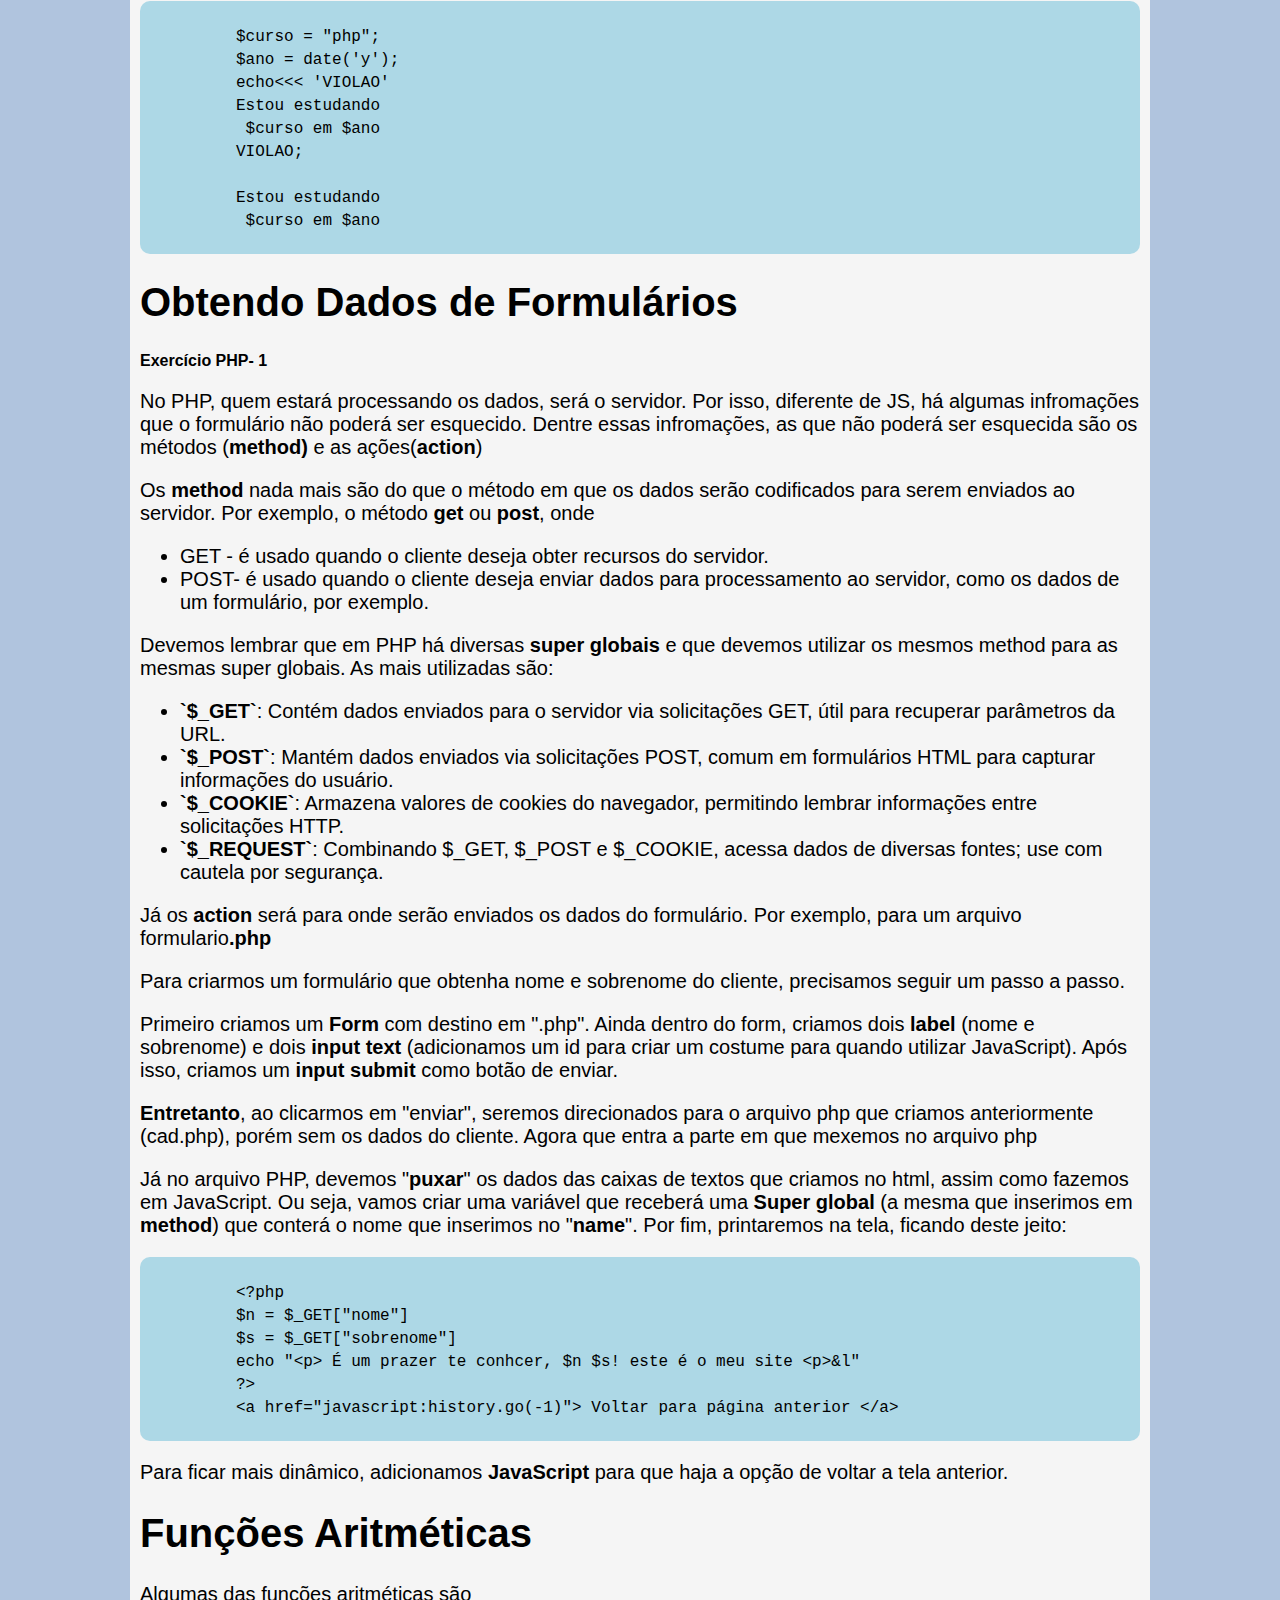
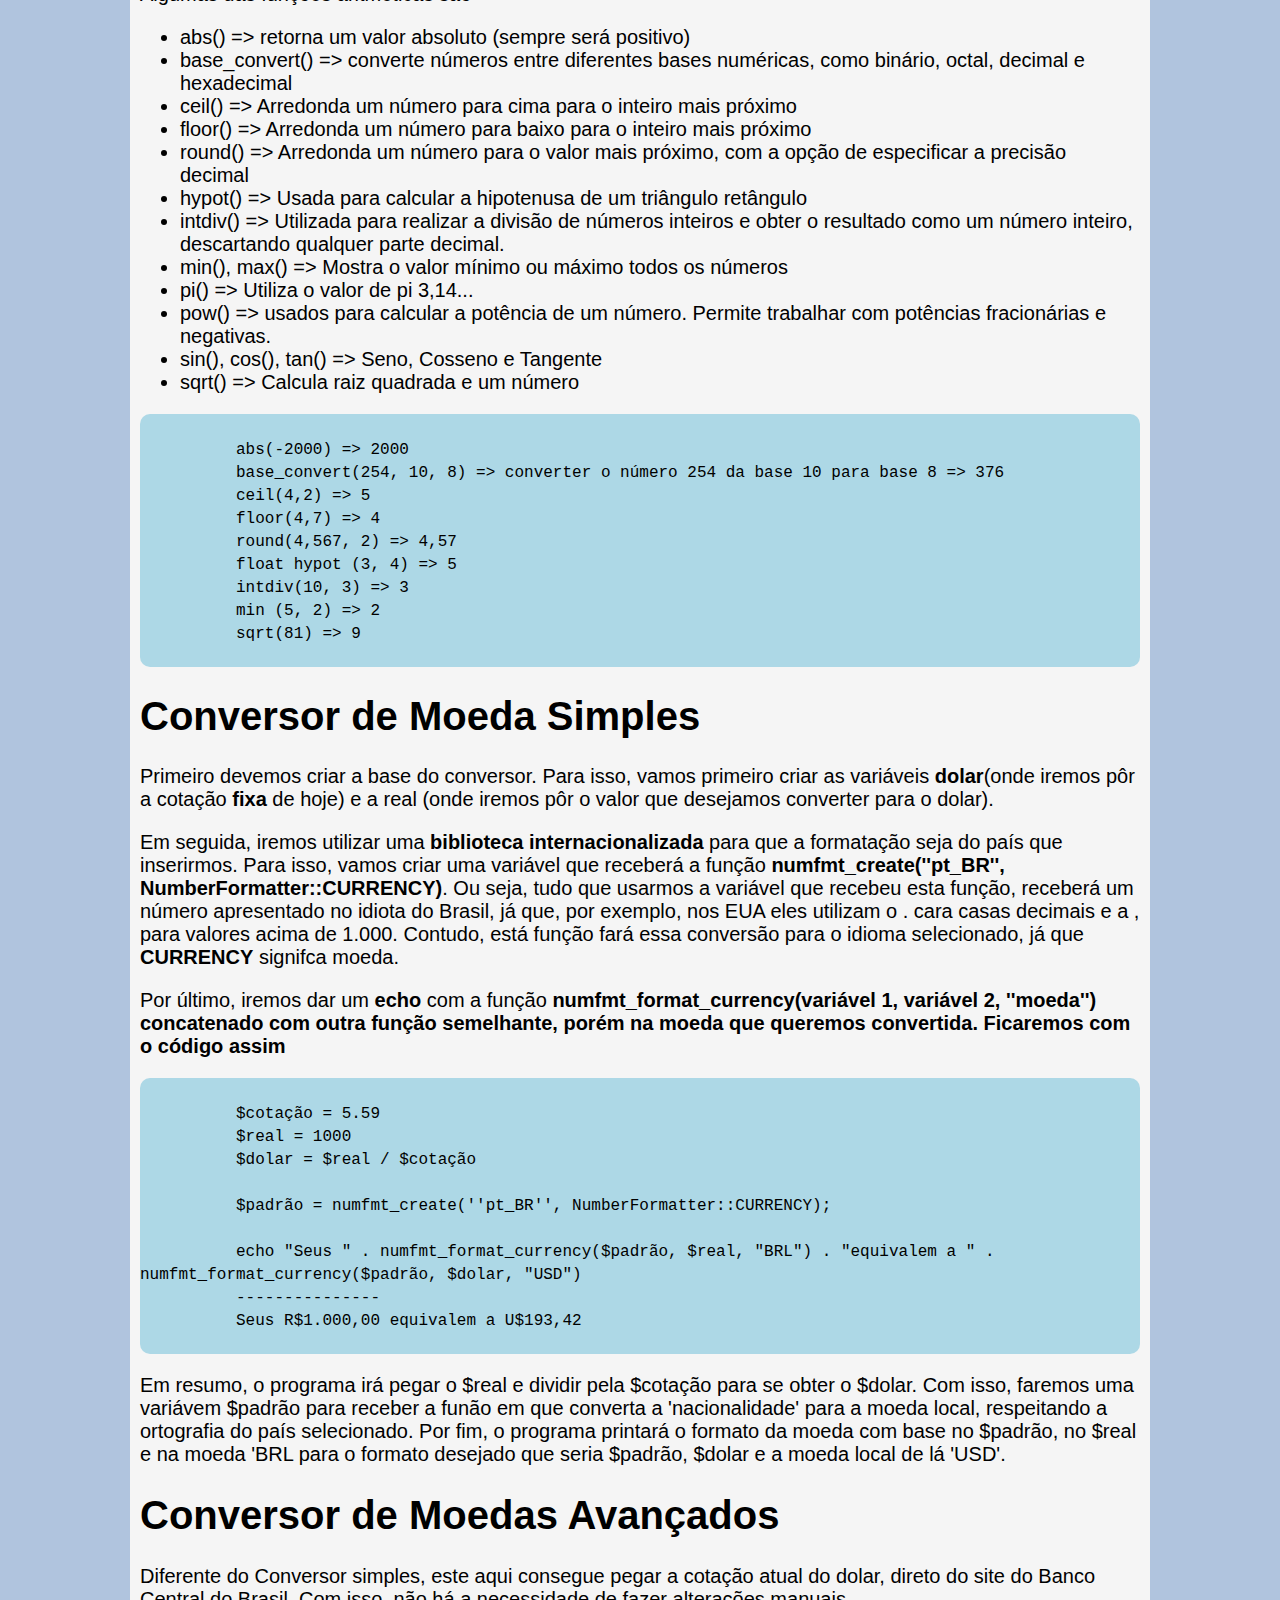
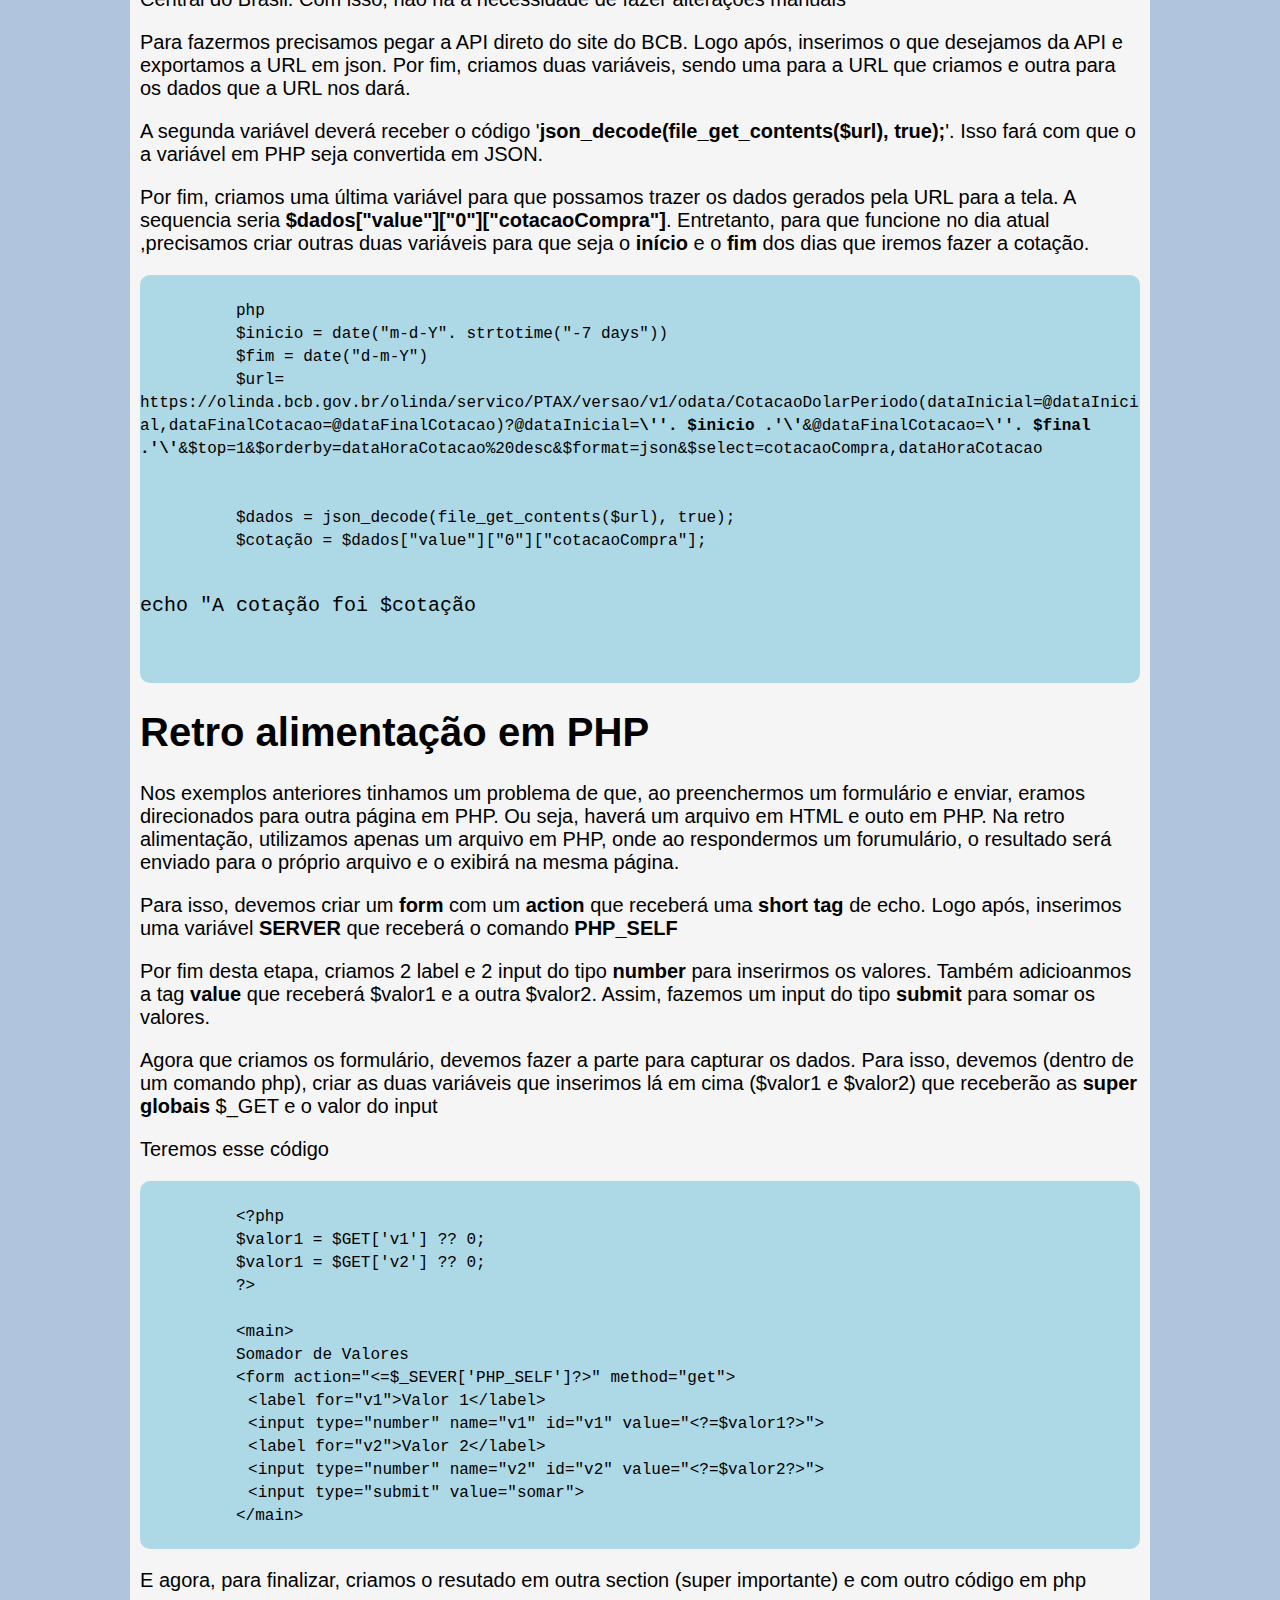
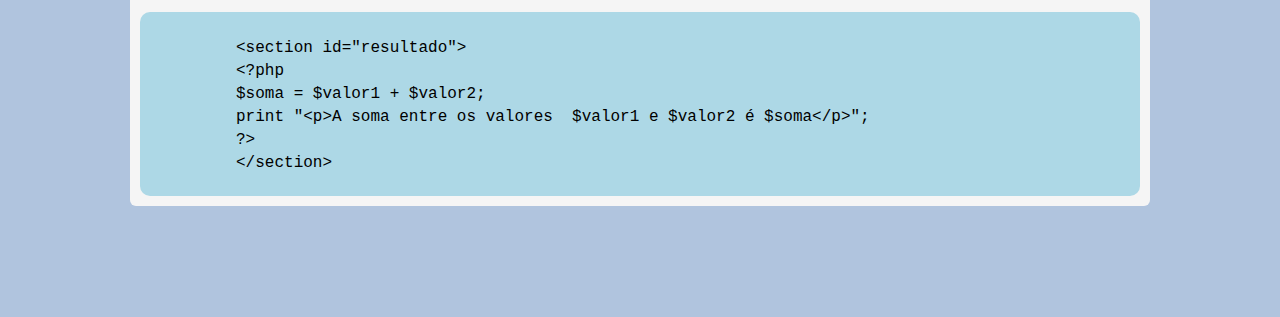
==== commit dcbe7c52: "Finalização de retro alimentação" ====
--- a/index.html
+++ b/index.html
@@ -159,5 +159,34 @@
 
     <h1>Retro alimentação em PHP</h1>
     <p>Nos exemplos anteriores tinhamos um problema de que, ao preenchermos um formulário e enviar, eramos direcionados para outra página em PHP. Ou seja, haverá um arquivo em HTML e outo em PHP. Na retro alimentação, utilizamos apenas um arquivo em PHP, onde ao respondermos um forumulário, o resultado será enviado para o próprio arquivo e o exibirá na mesma página.</p>
+    <p>Para isso, devemos criar um <strong>form</strong> com um <strong>action</strong> que receberá uma <strong>short tag</strong> de echo. Logo após, inserimos uma variável <strong>SERVER</strong> que receberá o comando <strong>PHP_SELF</strong></p>
+    <p>Por fim desta etapa, criamos 2 label e 2 input do tipo <strong>number</strong> para inserirmos os valores. Também adicioanmos a tag <strong>value</strong> que receberá $valor1 e a outra $valor2. Assim, fazemos um input do tipo <strong>submit</strong> para somar os valores.</p>
+    <p>Agora que criamos os formulário, devemos fazer a parte para capturar os dados. Para isso, devemos (dentro de um comando php), criar as duas variáveis que inserimos lá em cima ($valor1 e $valor2) que receberão as <strong>super globais</strong> $_GET e o valor do input</p>
+    <p>Teremos esse código</p>
+    <code>
+        <span>&lt?php</span>
+        <span>$valor1 = $GET['v1'] ?? 0;</span>
+        <span>$valor1 = $GET['v2'] ?? 0;</span>
+        <span>?></span>
+        <span></span>
+        <span>&ltmain></span>
+        <span>Somador de Valores</span>
+        <span>&ltform action="&lt=$_SEVER['PHP_SELF']?>" method="get"></span>
+         <span>&ltlabel for="v1">Valor 1&lt/label></span>
+         <span>&ltinput type="number" name="v1" id="v1" value="&lt?=$valor1?>"></span>
+         <span>&ltlabel for="v2">Valor 2&lt/label></span>
+         <span>&ltinput type="number" name="v2" id="v2" value="&lt?=$valor2?>"></span>
+         <span>&ltinput type="submit" value="somar"></span>
+        <span>&lt/main></span>
+    </code>
+    <p>E agora, para finalizar, criamos o resutado em outra section (super importante) e com outro código em php</p>
+    <code>
+        <span>&ltsection id="resultado"></span>
+        <span>&lt?php</span>
+        <span>$soma = $valor1 + $valor2;</span>
+        <span>print "&ltp>A soma entre os valores  $valor1 e $valor2 é $soma&lt/p>";</span>
+        <span>?></span>
+        <span>&lt/section></span>
+    </code>
 </body>
 </html>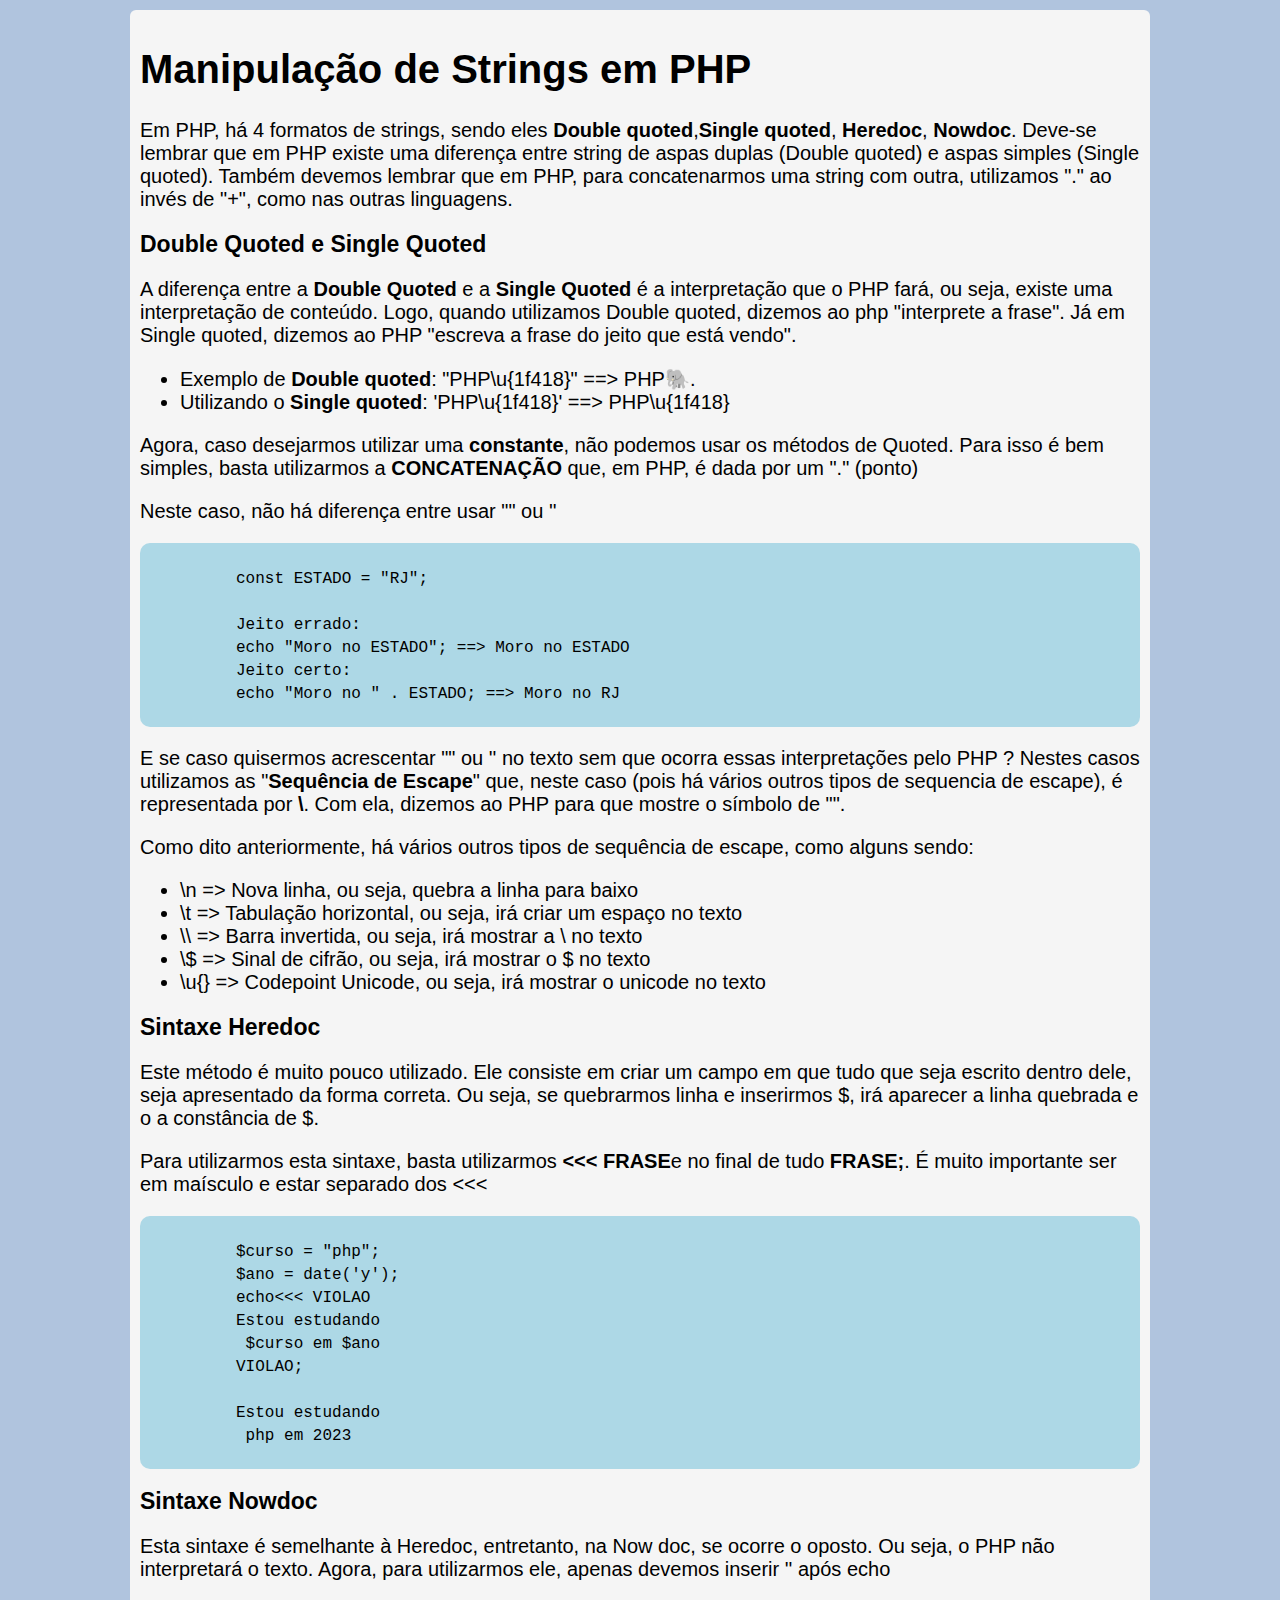
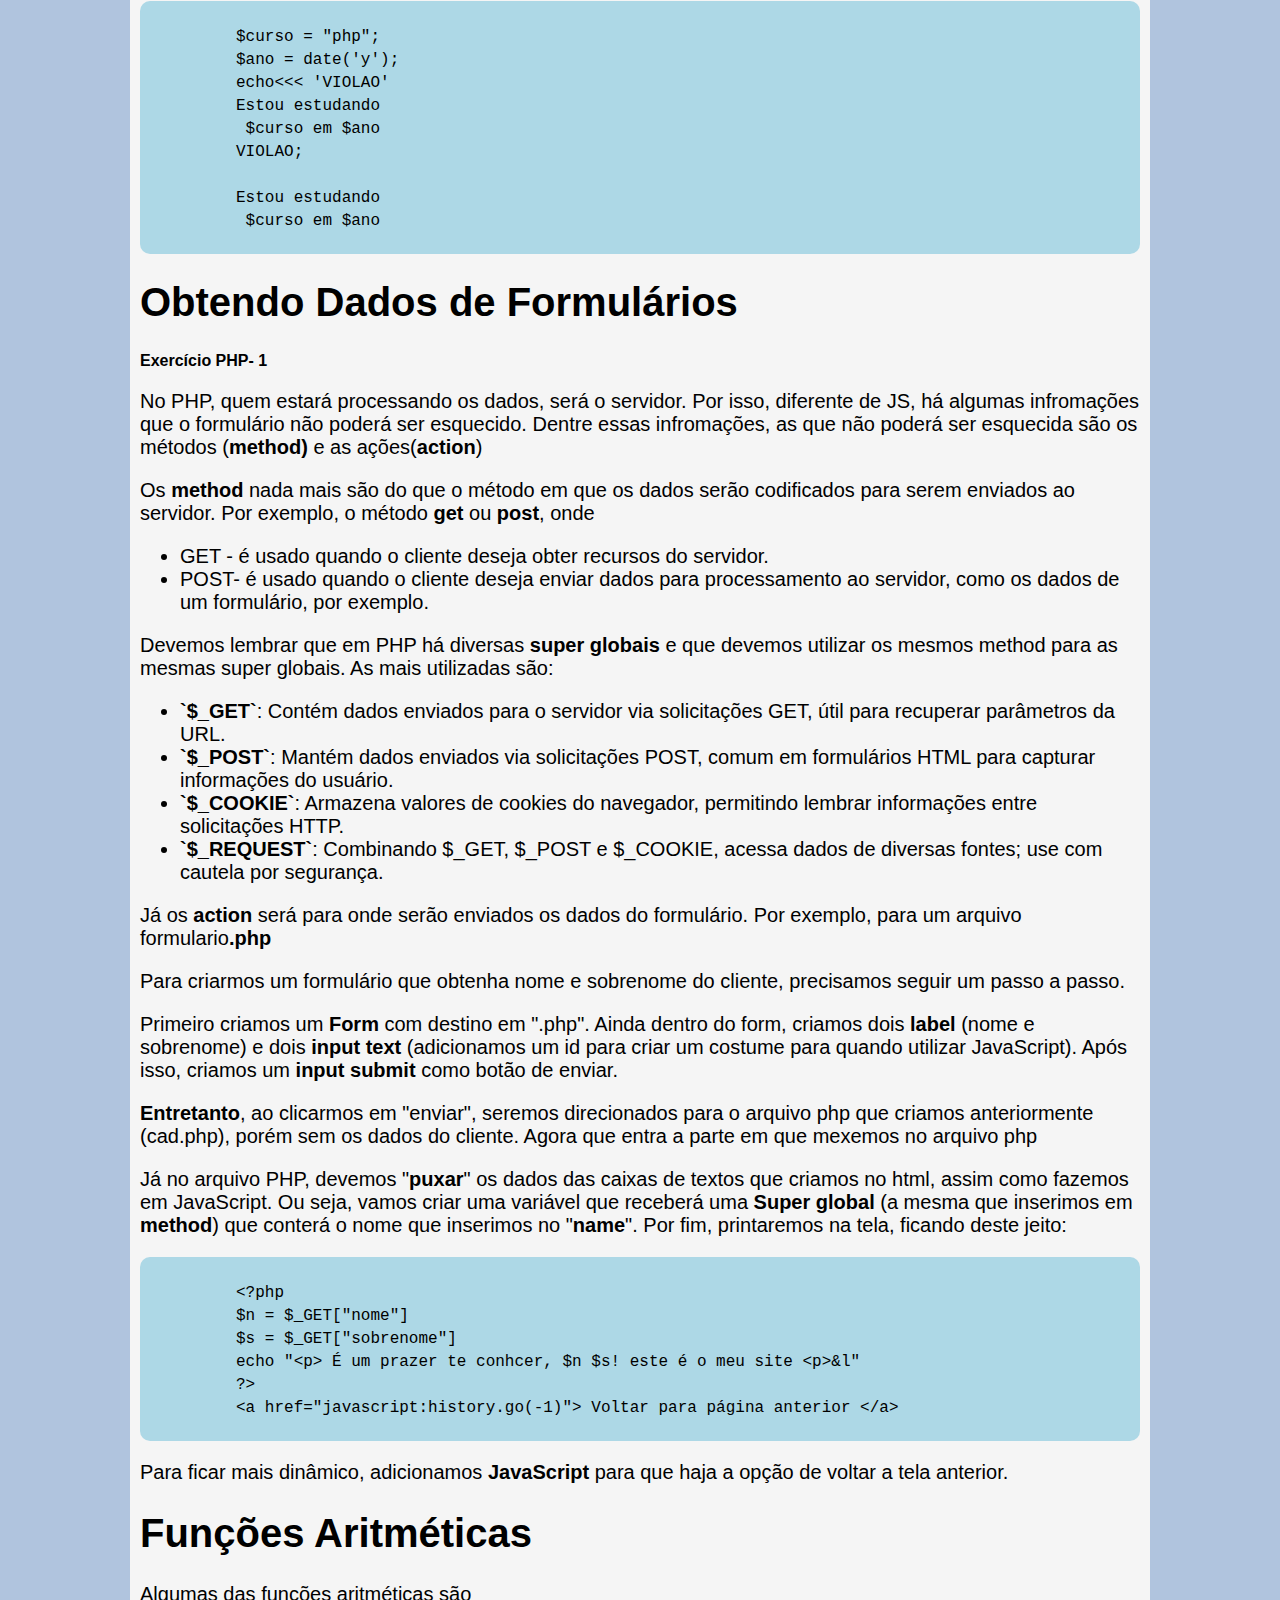
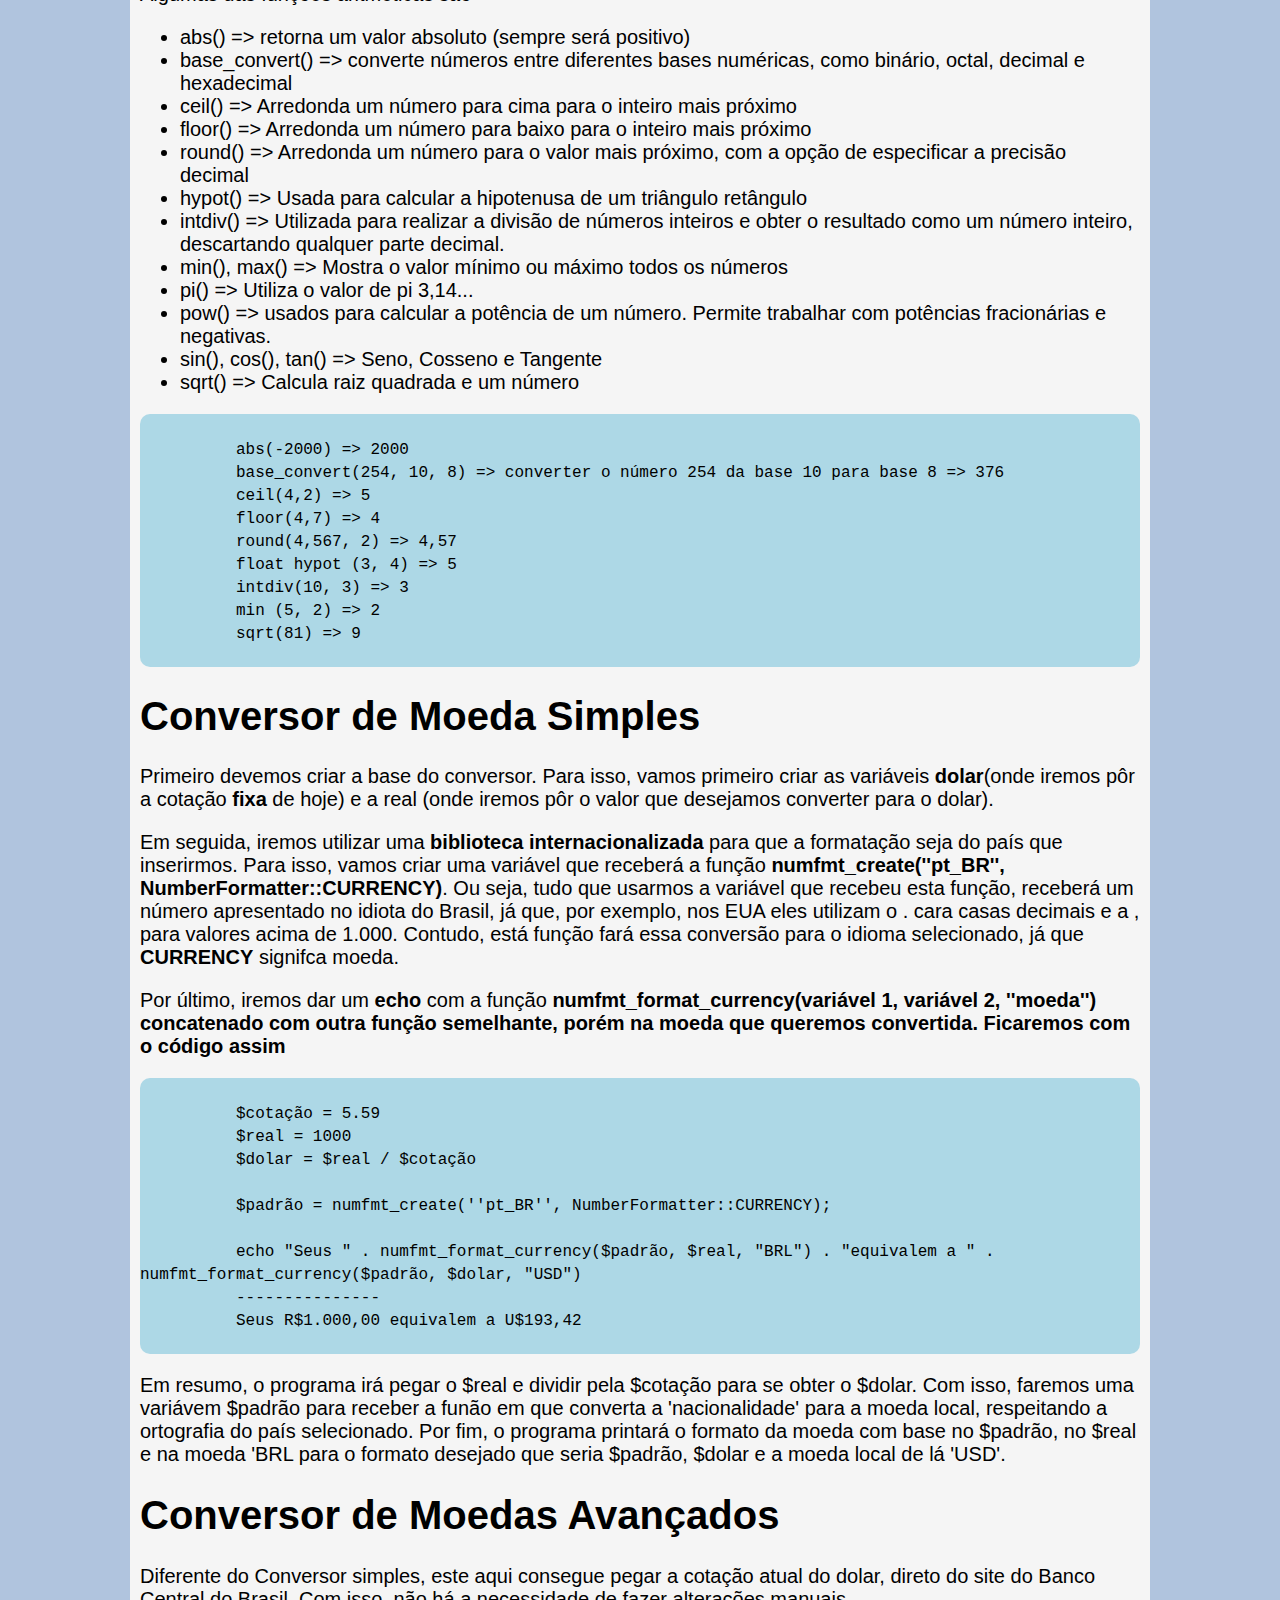
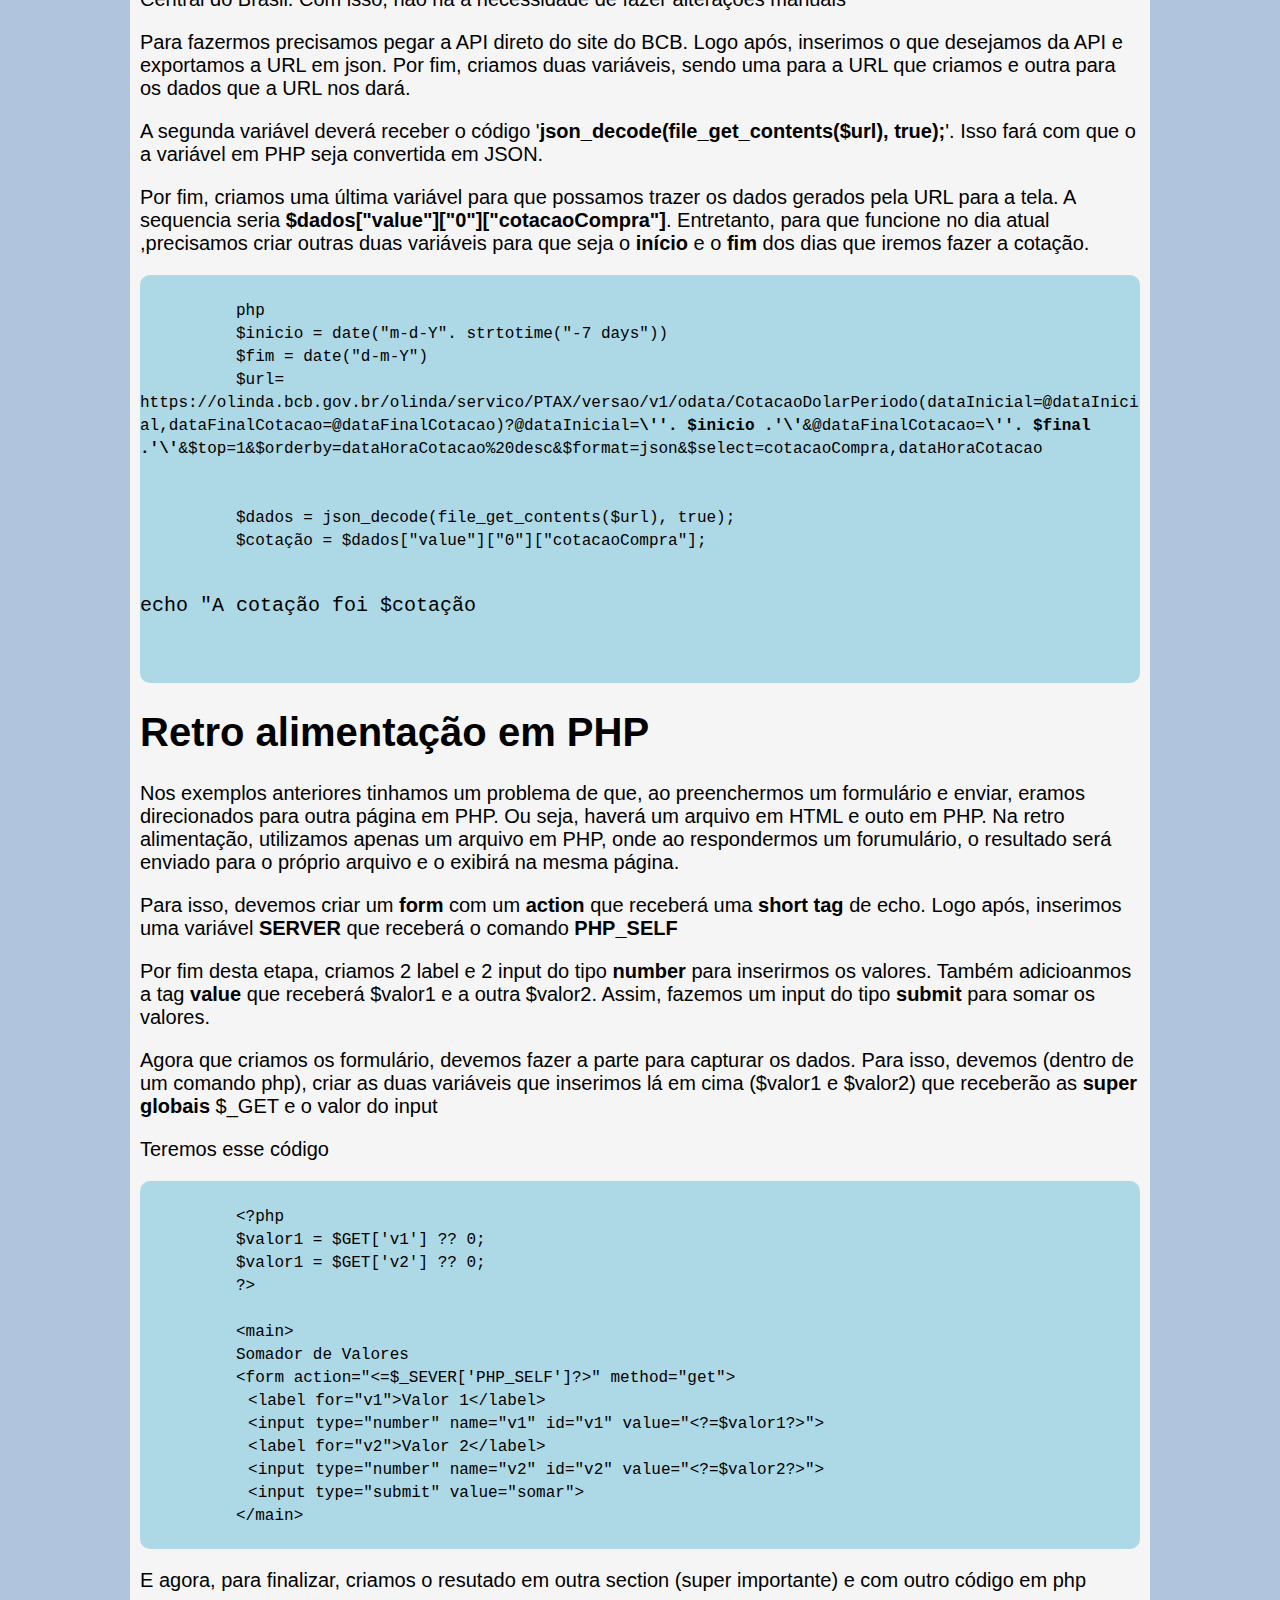
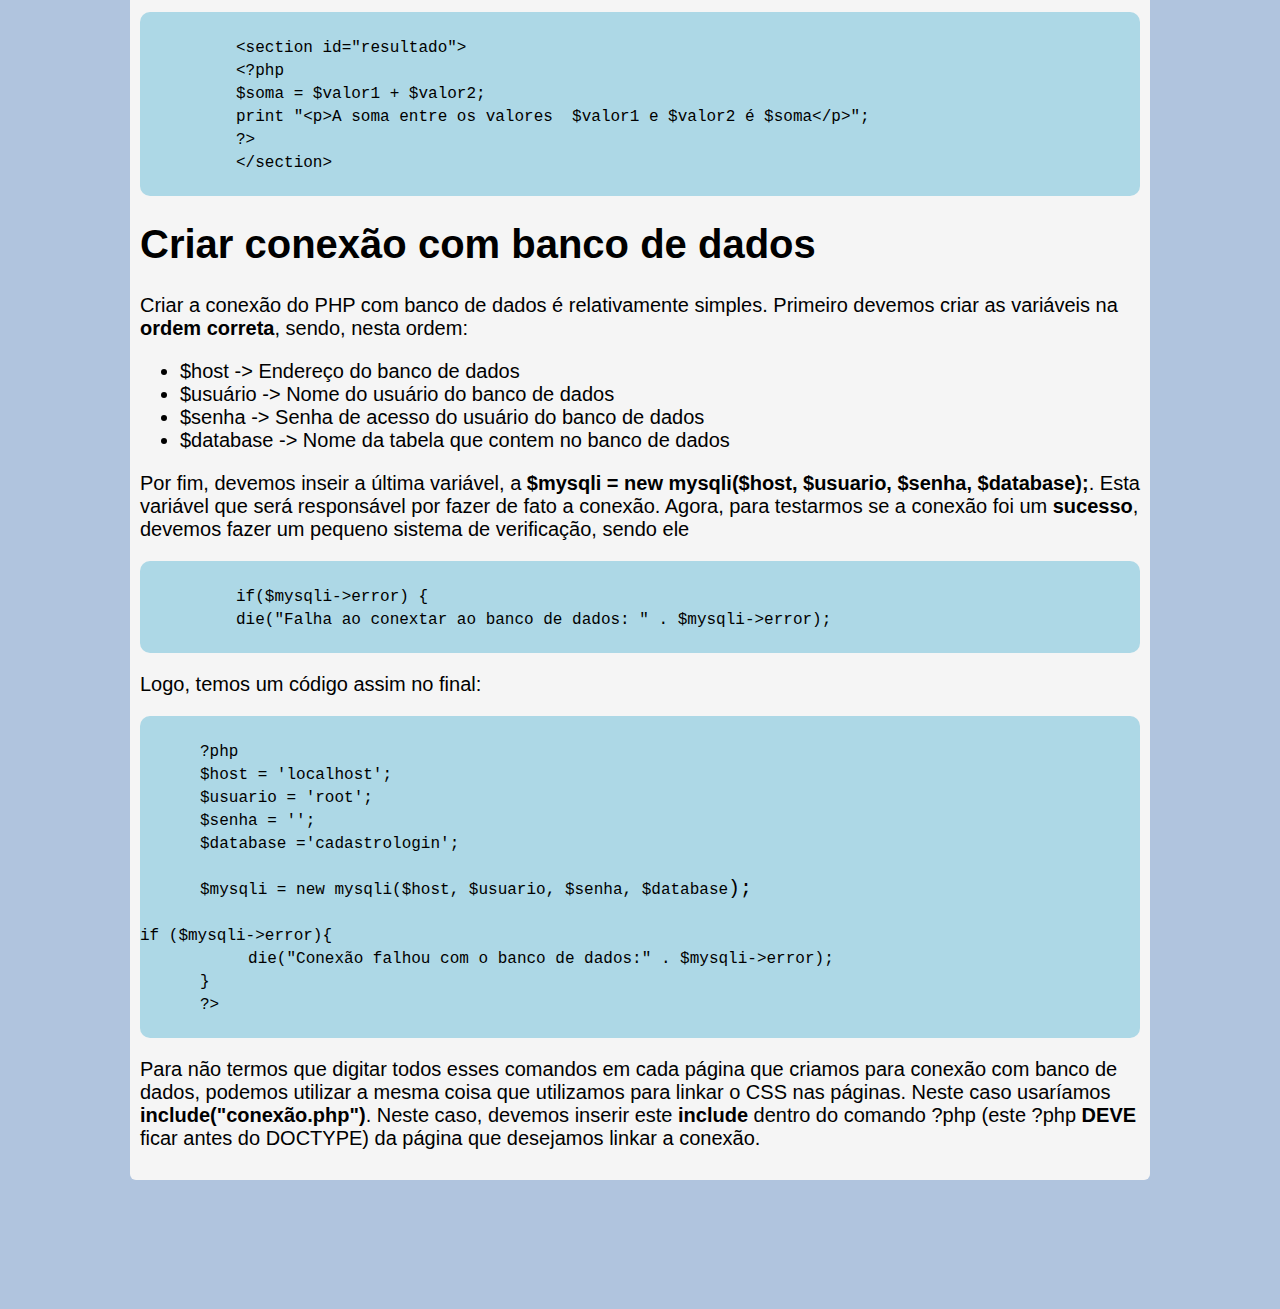
==== commit 4f0a243a: "Criando conexão com banco de dados" ====
--- a/index.html
+++ b/index.html
@@ -188,5 +188,36 @@
         <span>?></span>
         <span>&lt/section></span>
     </code>
+
+    <h1>Criar conexão com banco de dados</h1>
+    <p>Criar a conexão do PHP com banco de dados é relativamente simples. Primeiro devemos criar as variáveis na <strong>ordem correta</strong>, sendo, nesta ordem: </p>
+    <ul>
+        <li>$host -> Endereço do banco de dados</li>
+        <li>$usuário -> Nome do usuário do banco de dados</li>
+        <li>$senha -> Senha de acesso do usuário do banco de dados</li>
+        <li>$database -> Nome da tabela que contem no banco de dados</li>
+    </ul>
+    <p>Por fim, devemos inseir a última variável, a <strong>$mysqli = new mysqli($host, $usuario, $senha, $database);</strong>. Esta variável que será responsável por fazer de fato a conexão. Agora, para testarmos se a conexão foi um <strong>sucesso</strong>, devemos fazer um pequeno sistema de verificação, sendo ele</p>
+    <code>
+        <span>if($mysqli->error) {</span>
+        <span>die("Falha ao conextar ao banco de dados: " . $mysqli->error);</span>
+    </code>
+    <p>Logo, temos um código assim no final:</p>
+    <code>
+     <span>?php </span>
+     <span>$host = 'localhost';</span>
+     <span>$usuario = 'root';</span>
+     <span>$senha = '';</span>
+     <span>$database ='cadastrologin';</span>
+     <span></span>
+     <span>$mysqli = new mysqli($host, $usuario, $senha, $database</span>);
+
+<span>if ($mysqli->error){</span>
+         <span>die("Conexão falhou com o banco de dados:" . $mysqli->error);</span>
+     <span>}</span>
+     <span>?></span>
+    </code>
+
+    <p>Para não termos que digitar todos esses comandos em cada página que criamos para conexão com banco de dados, podemos utilizar a mesma coisa que utilizamos para linkar o CSS nas páginas. Neste caso usaríamos <strong>include("conexão.php")</strong>. Neste caso, devemos inserir este <strong>include</strong> dentro do comando ?php (este ?php <strong>DEVE</strong> ficar antes do DOCTYPE) da página que desejamos linkar a conexão.</p>
 </body>
 </html>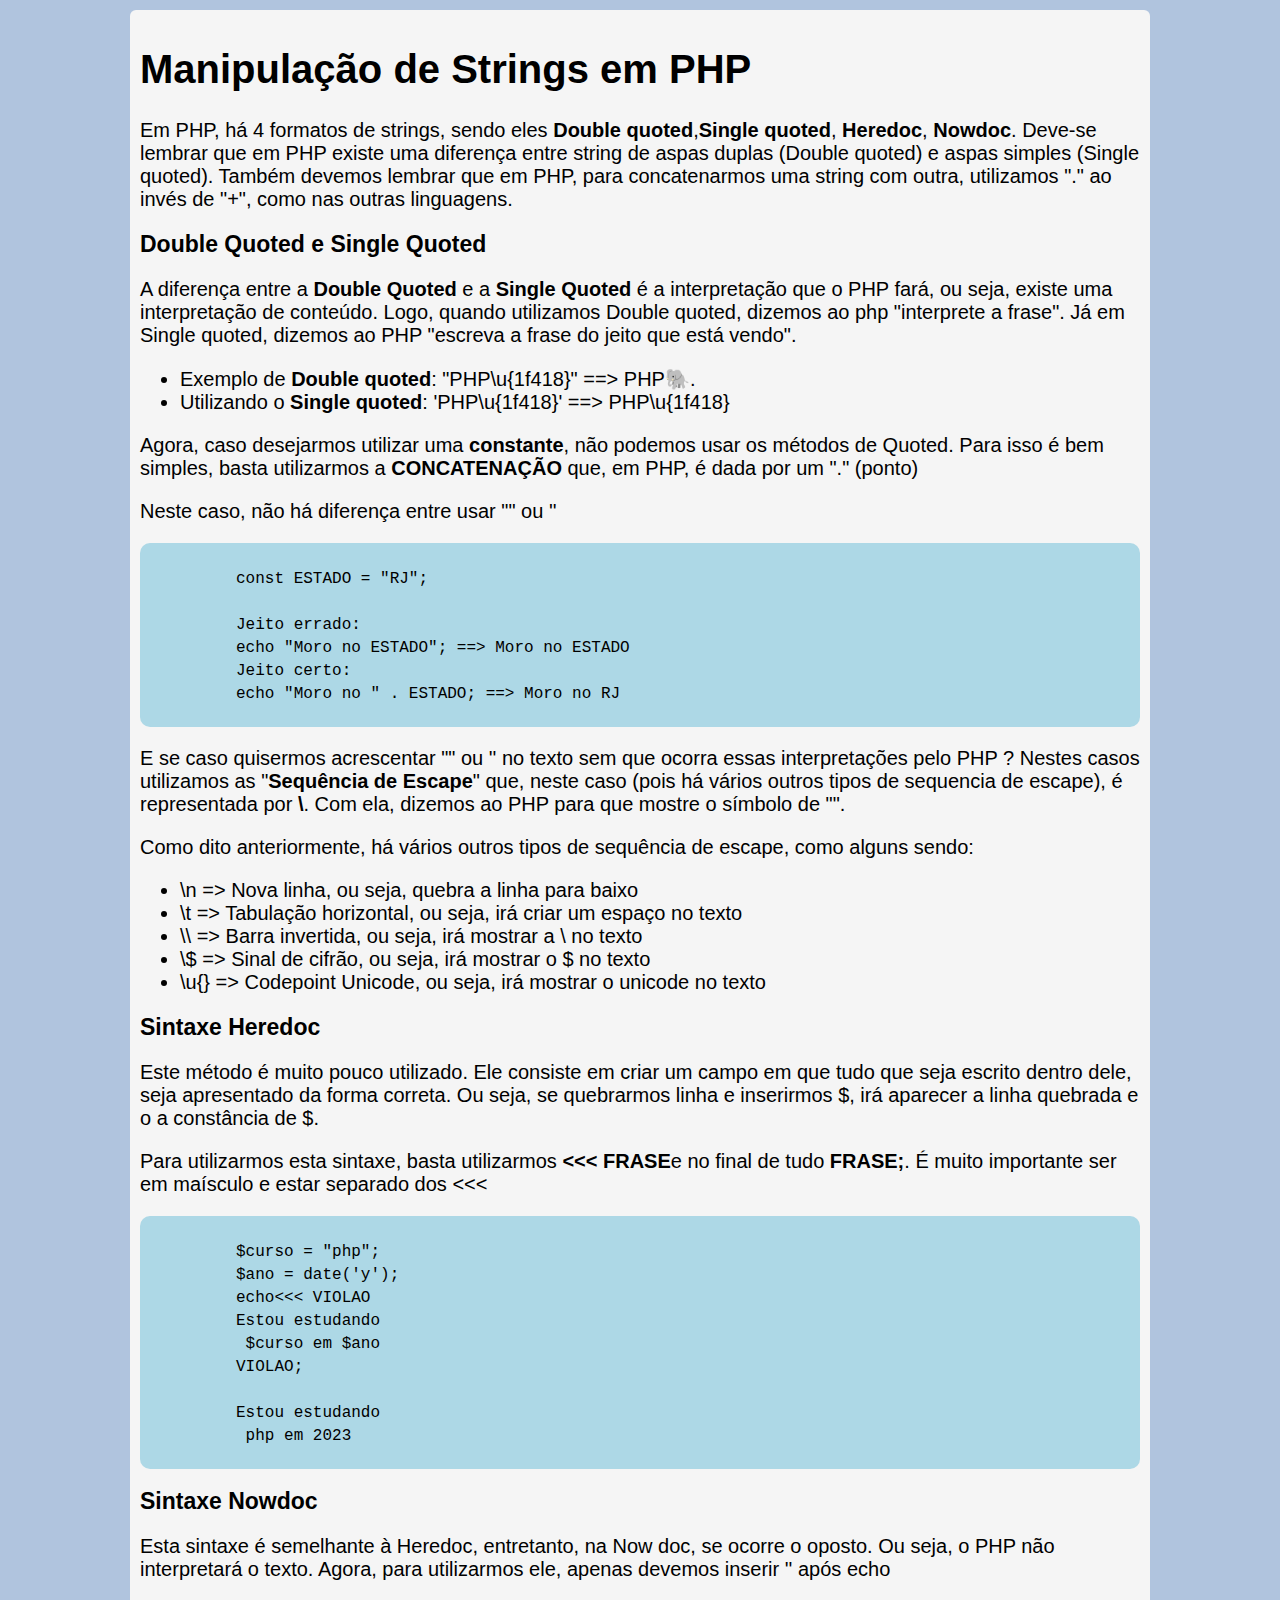
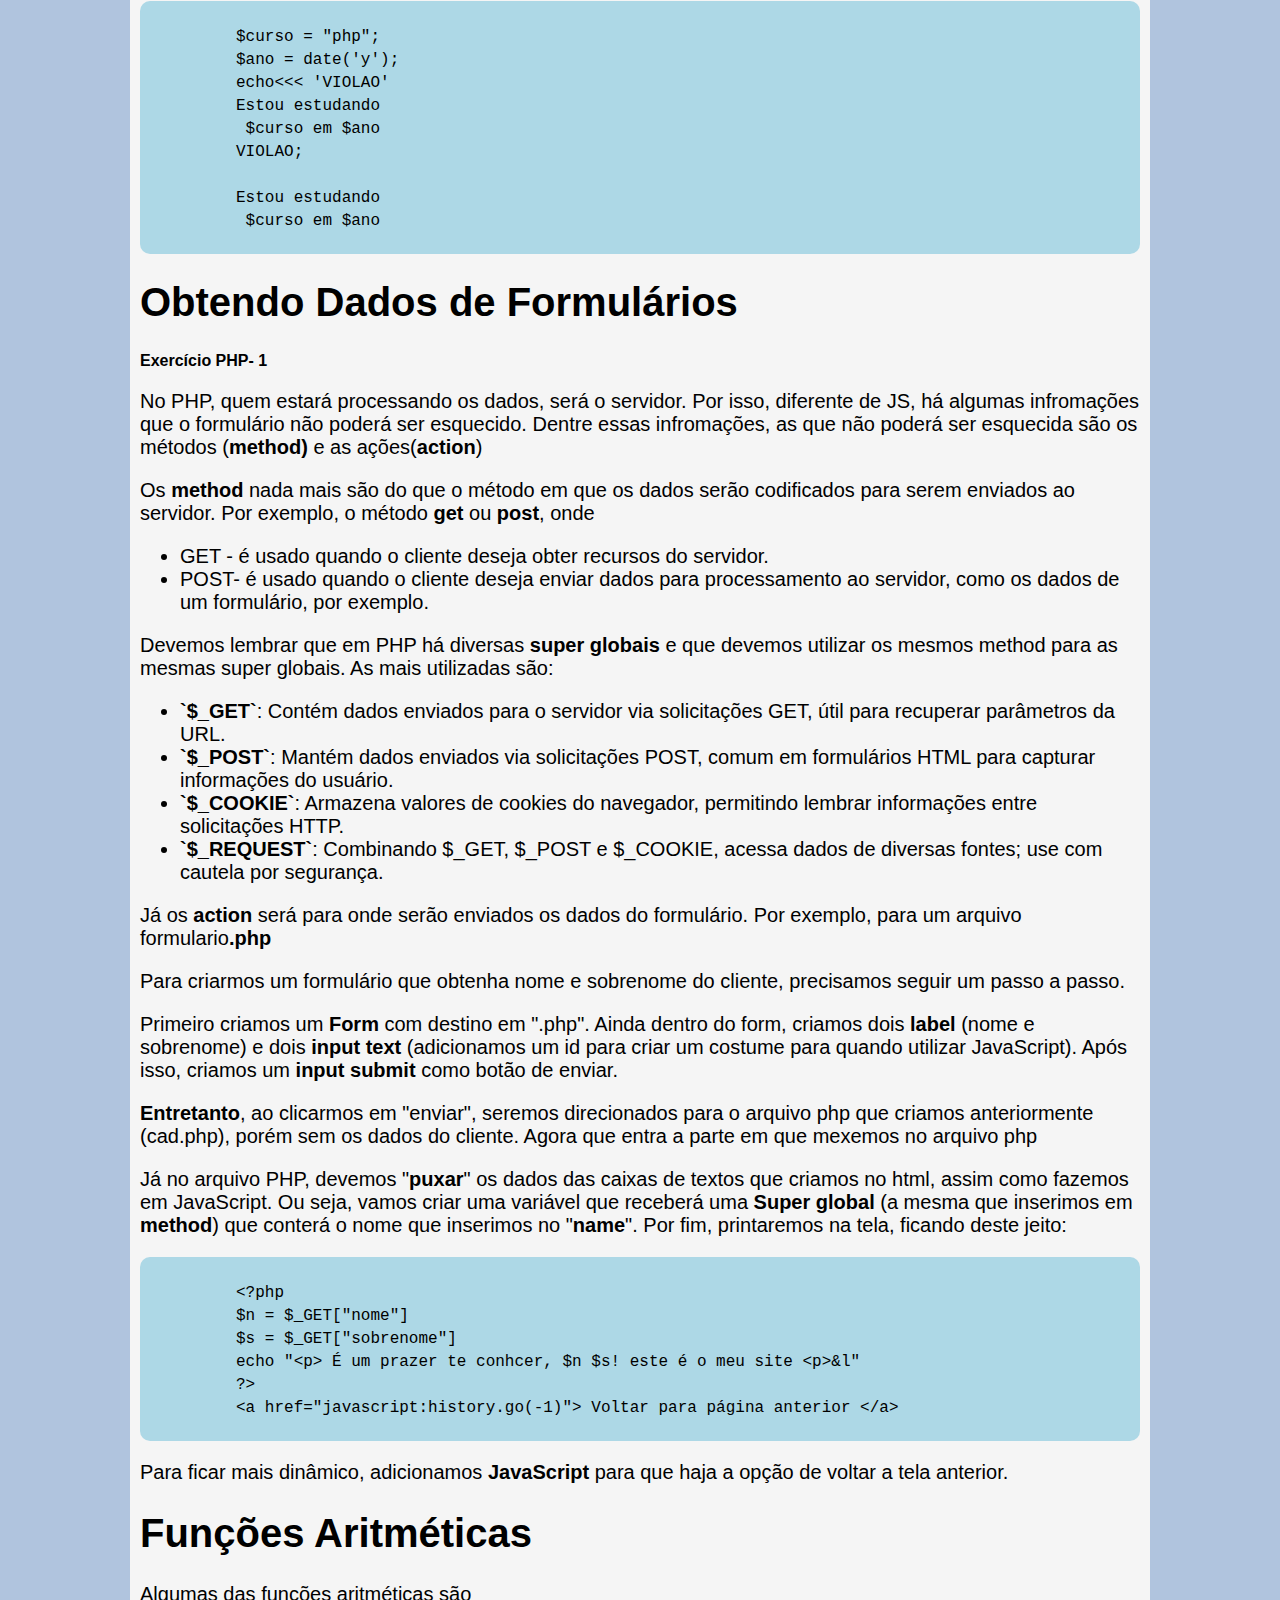
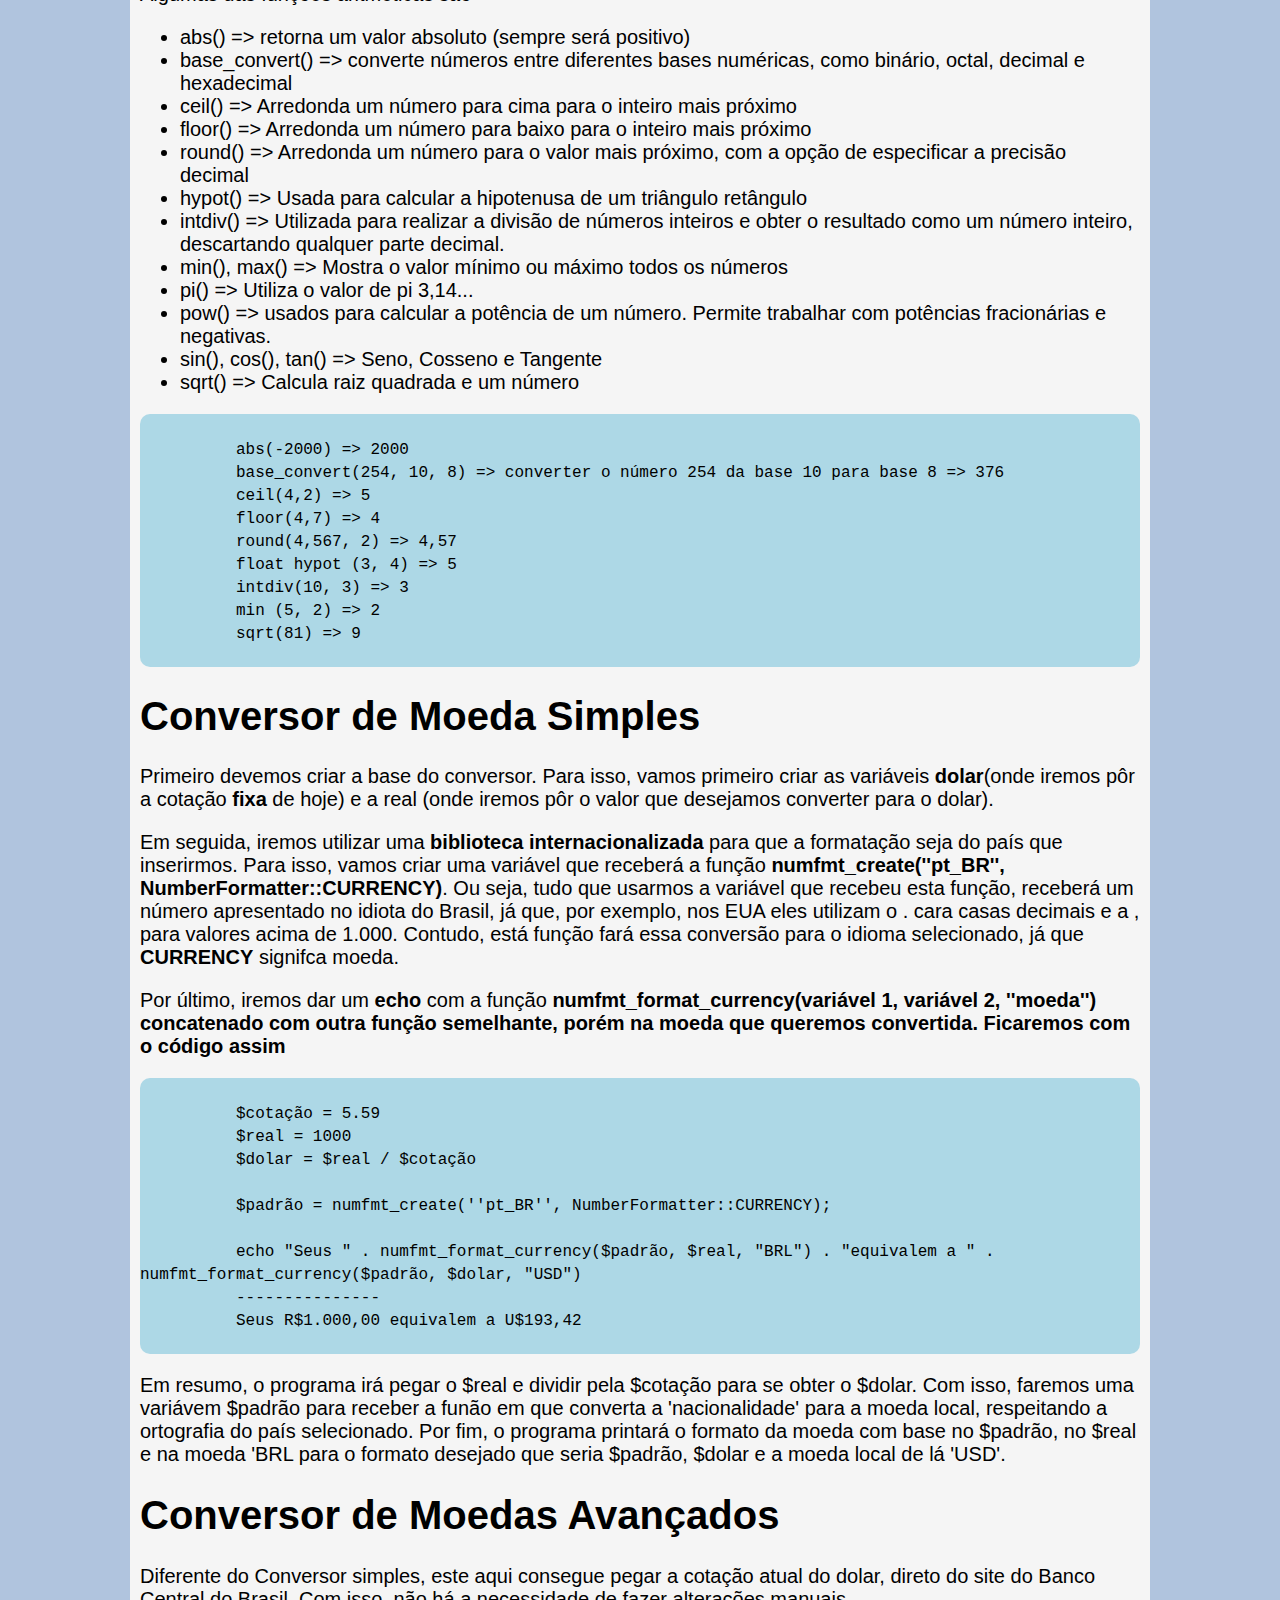
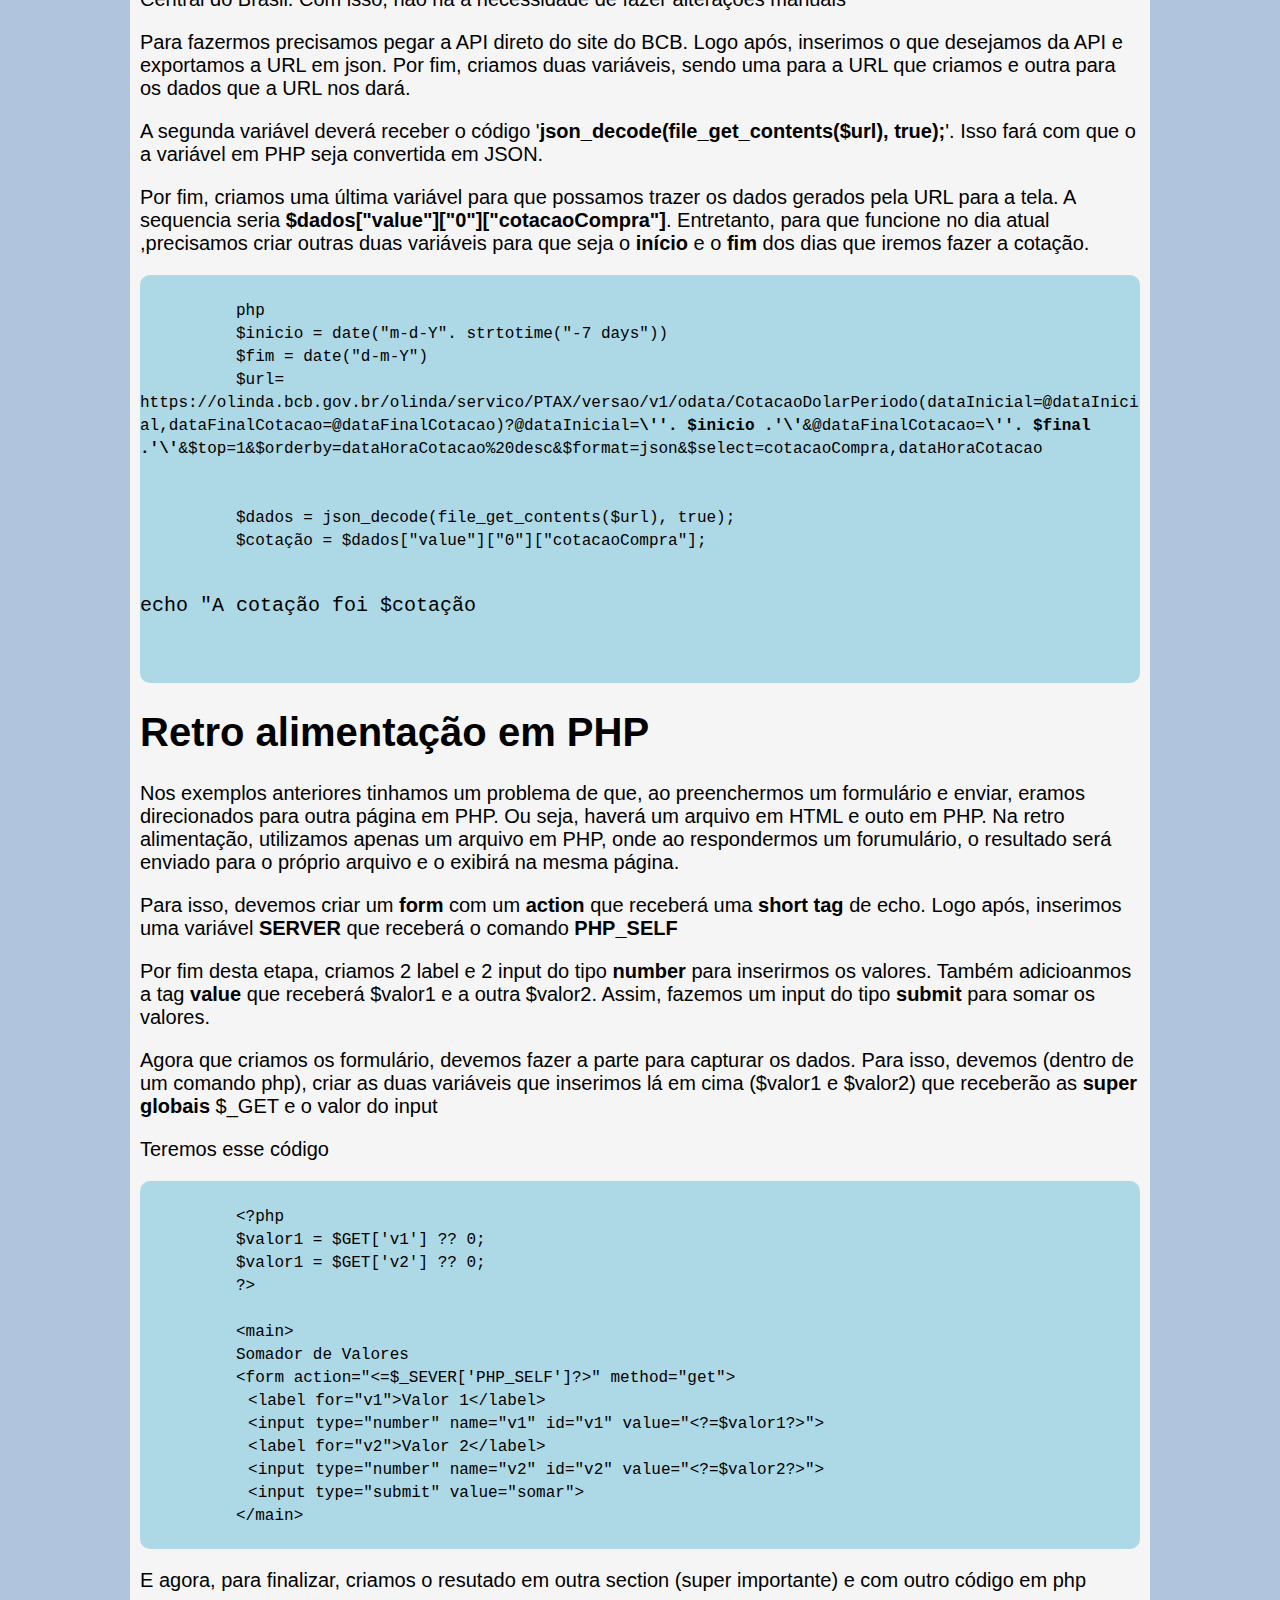
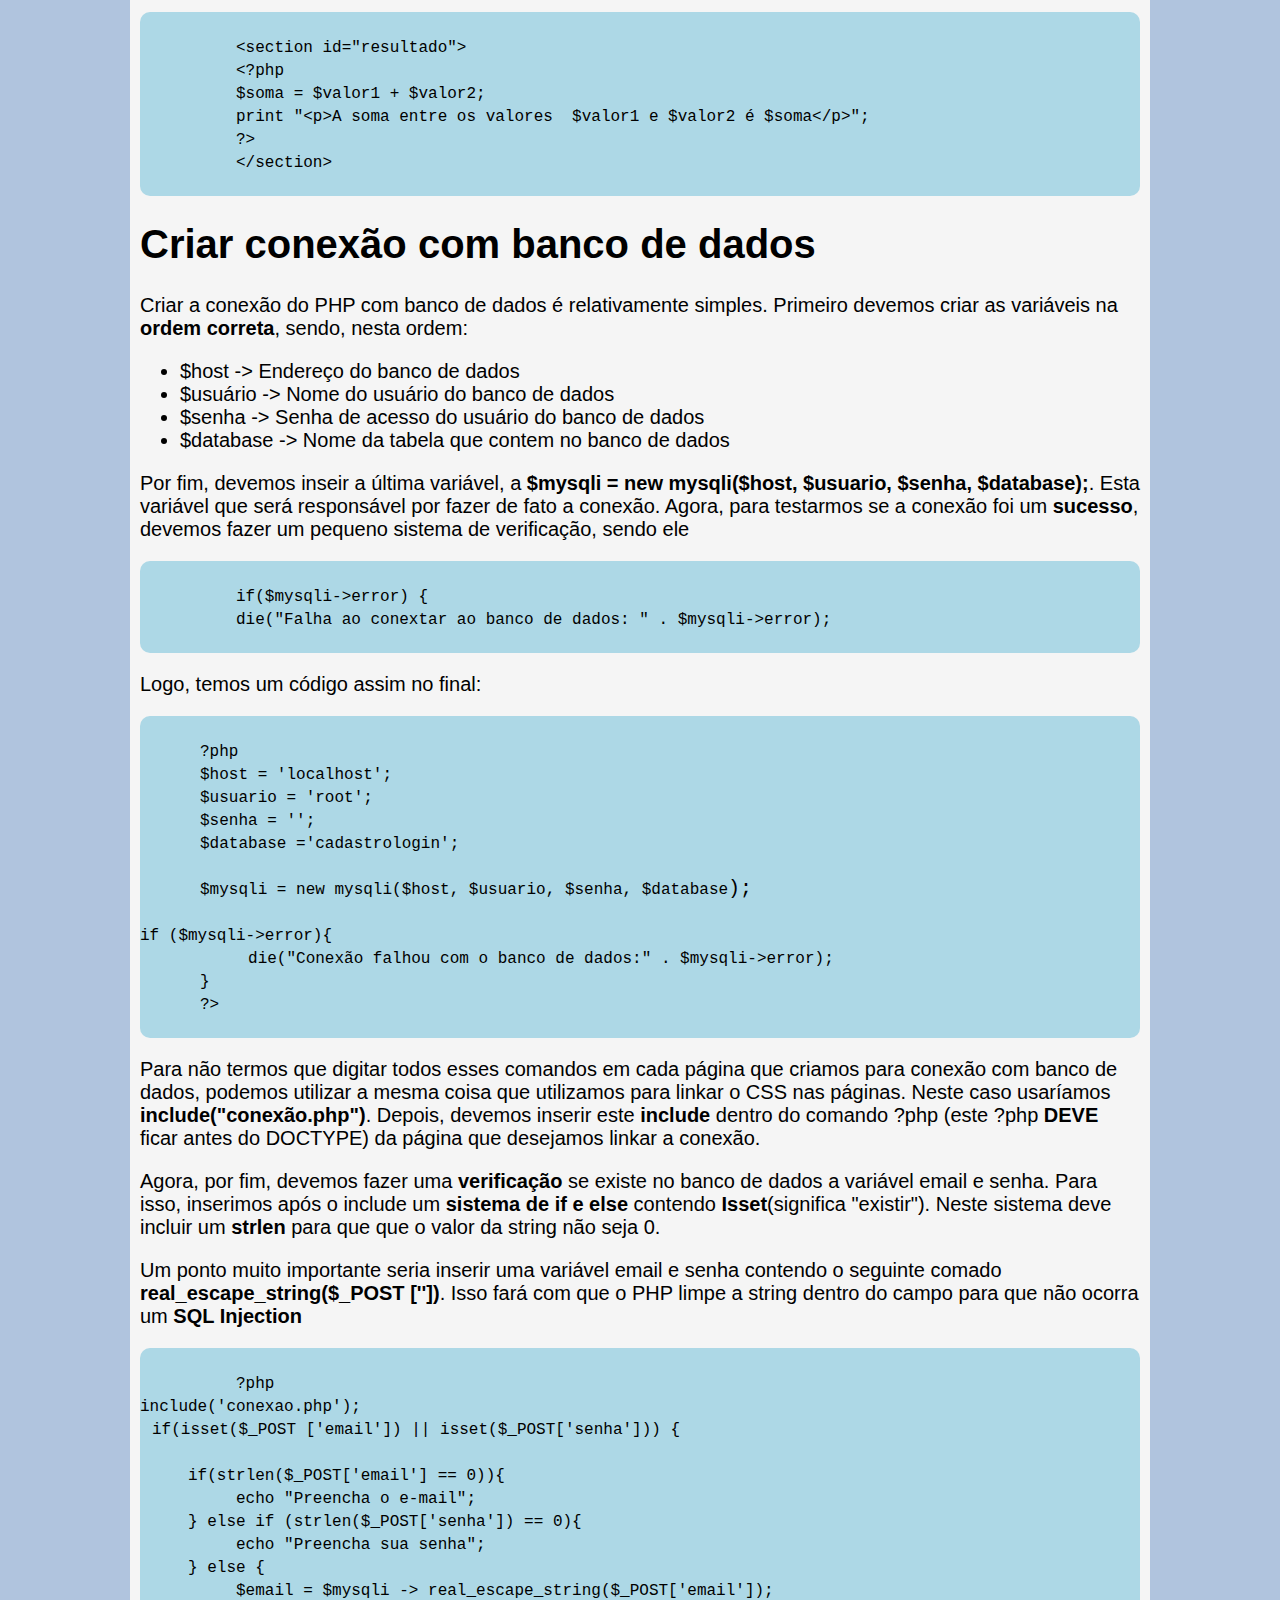
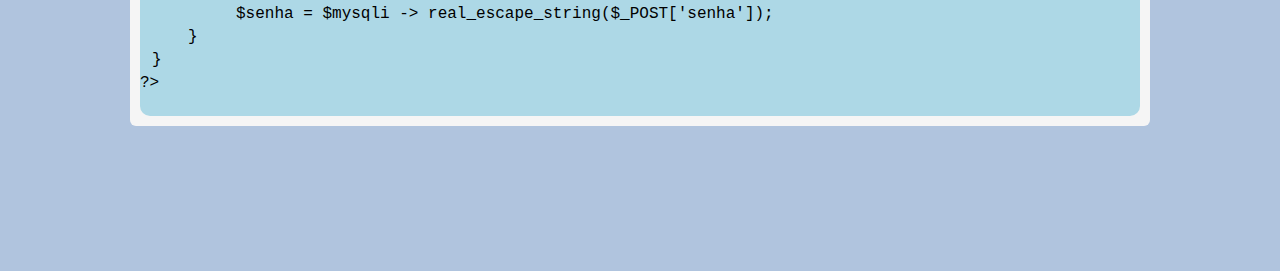
==== commit 6a4347ee: "update" ====
--- a/index.html
+++ b/index.html
@@ -218,6 +218,24 @@
      <span>?></span>
     </code>
 
-    <p>Para não termos que digitar todos esses comandos em cada página que criamos para conexão com banco de dados, podemos utilizar a mesma coisa que utilizamos para linkar o CSS nas páginas. Neste caso usaríamos <strong>include("conexão.php")</strong>. Neste caso, devemos inserir este <strong>include</strong> dentro do comando ?php (este ?php <strong>DEVE</strong> ficar antes do DOCTYPE) da página que desejamos linkar a conexão.</p>
+    <p>Para não termos que digitar todos esses comandos em cada página que criamos para conexão com banco de dados, podemos utilizar a mesma coisa que utilizamos para linkar o CSS nas páginas. Neste caso usaríamos <strong>include("conexão.php")</strong>. Depois, devemos inserir este <strong>include</strong> dentro do comando ?php (este ?php <strong>DEVE</strong> ficar antes do DOCTYPE) da página que desejamos linkar a conexão.</p>
+    <p>Agora, por fim, devemos fazer uma <strong>verificação</strong> se existe no banco de dados a variável email e senha. Para isso, inserimos após o include um <strong>sistema de if e else</strong> contendo <strong>Isset</strong>(significa "existir"). Neste sistema deve incluir um <strong>strlen</strong> para que que o valor da string não seja 0.</p>
+    <p>Um ponto muito importante seria inserir uma variável email e senha contendo o seguinte comado <strong>real_escape_string($_POST [''])</strong>. Isso fará com que o PHP limpe a string dentro do campo para que não ocorra um <strong>SQL Injection</strong></p>
+    <code>
+        <span>?php </span>
+<span>include('conexao.php');</span>
+ <span>if(isset($_POST ['email']) || isset($_POST['senha'])) {</span>
+<span></span>
+    <span>if(strlen($_POST['email'] == 0)){</span>
+        <span>echo "Preencha o e-mail";</span>
+    <span>} else if (strlen($_POST['senha']) == 0){</span>
+        <span>echo "Preencha sua senha";</span>
+    <span>} else {</span>
+        <span>$email = $mysqli -> real_escape_string($_POST['email']);</span>
+        <span>$senha = $mysqli -> real_escape_string($_POST['senha']);</span>
+    <span>}</span>
+ <span>}</span>
+<span>?></span>
+    </code>
 </body>
 </html>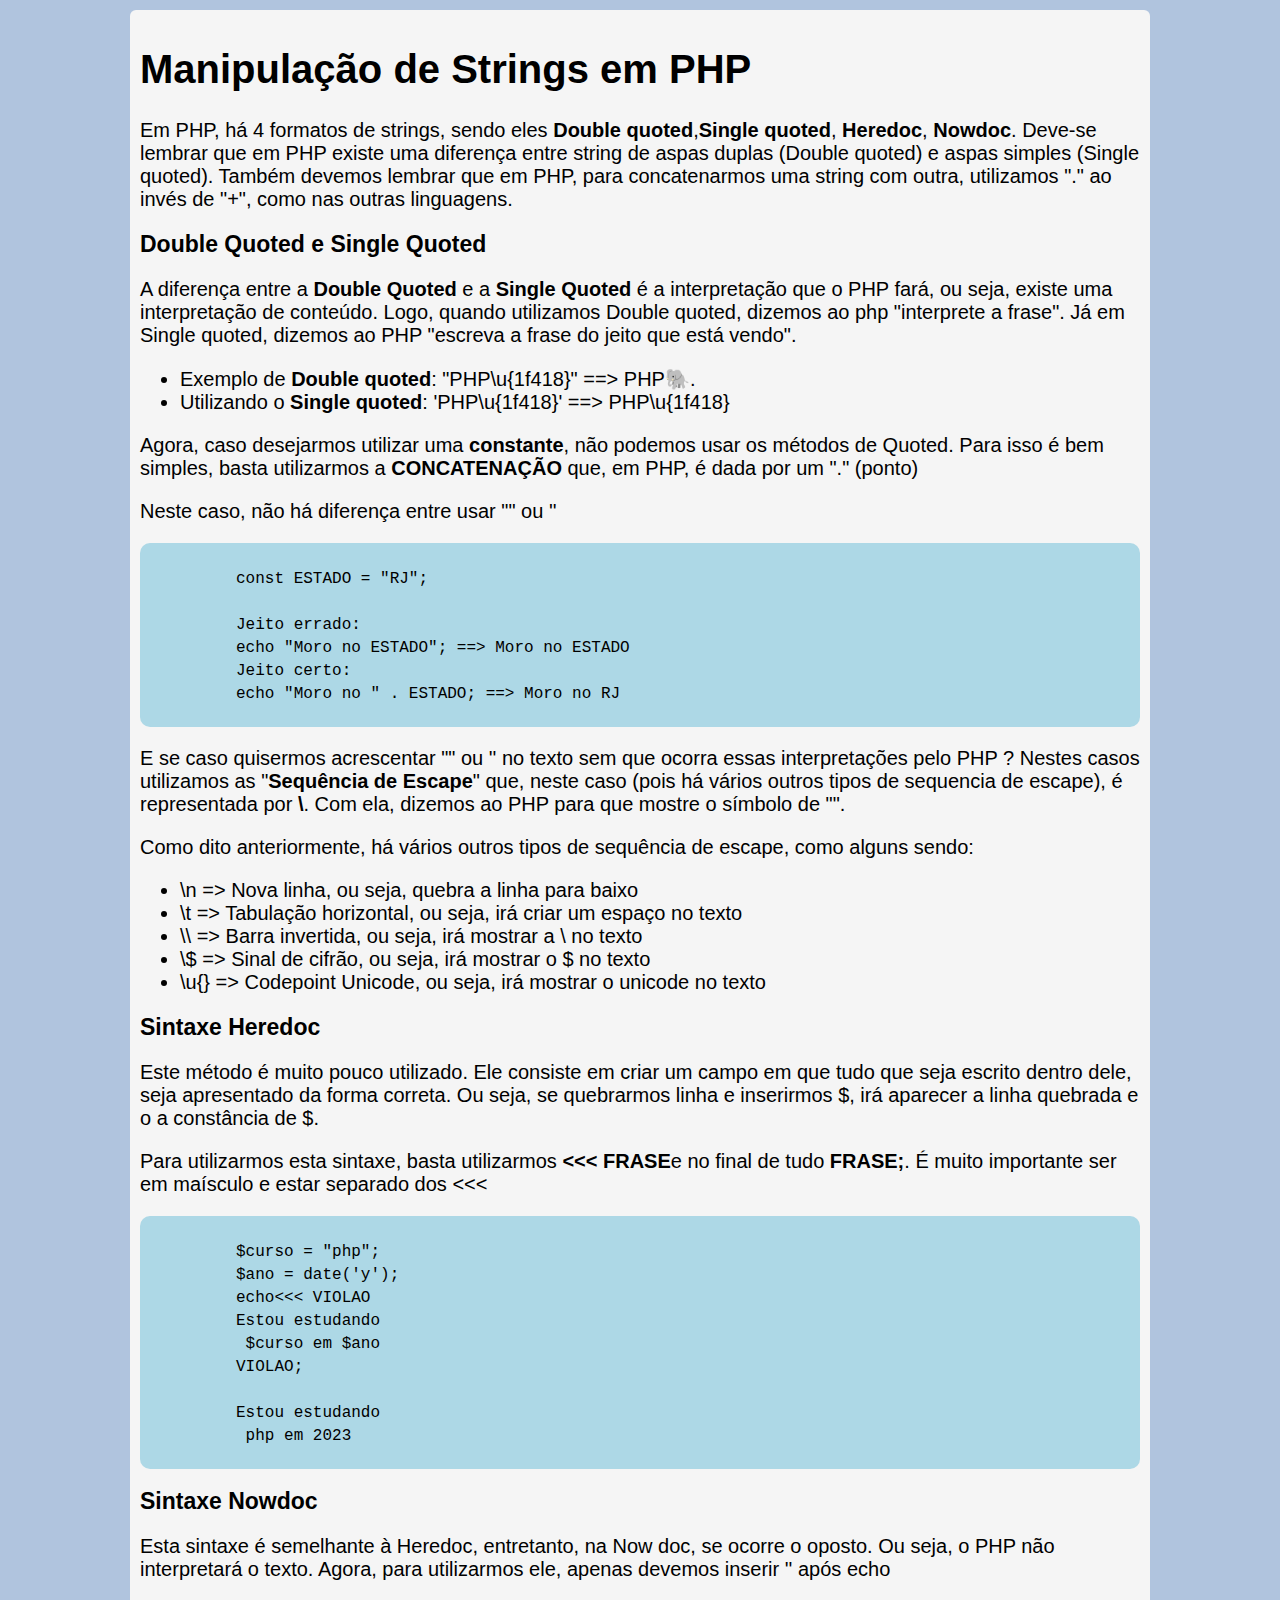
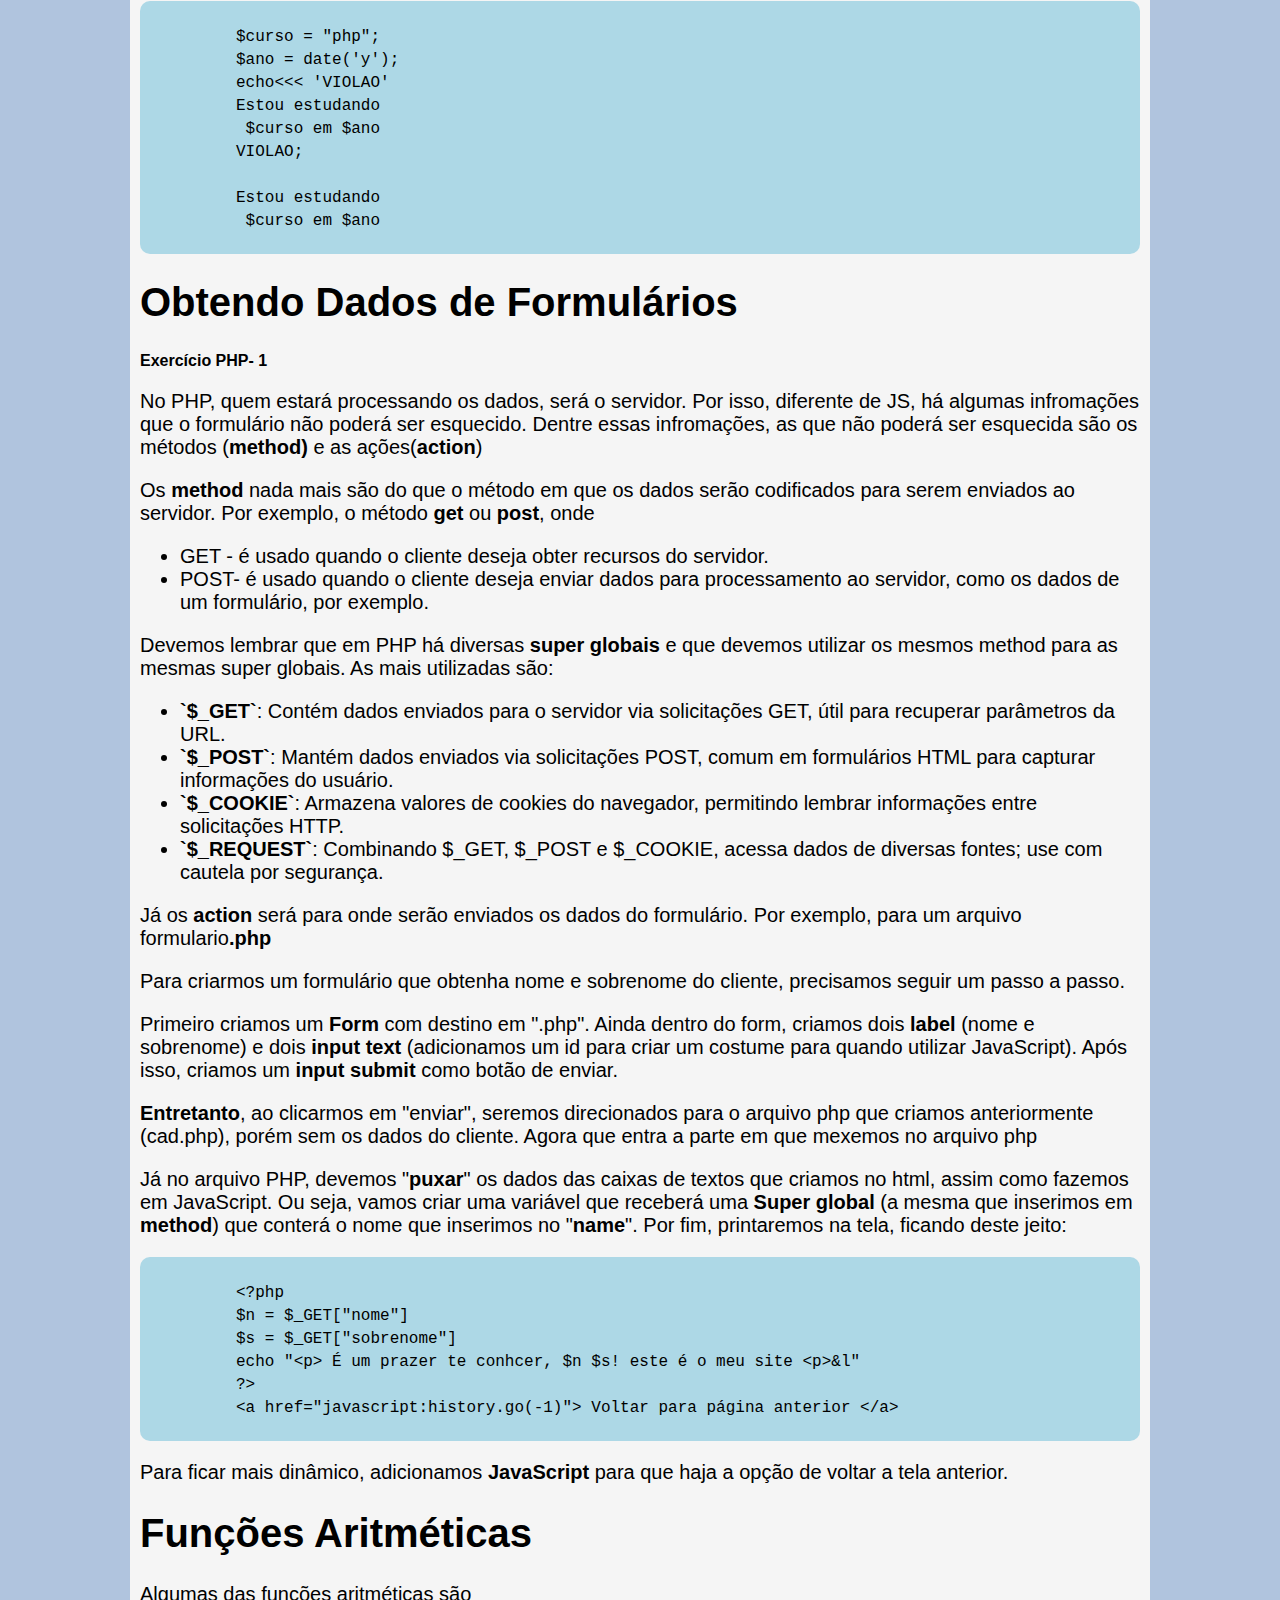
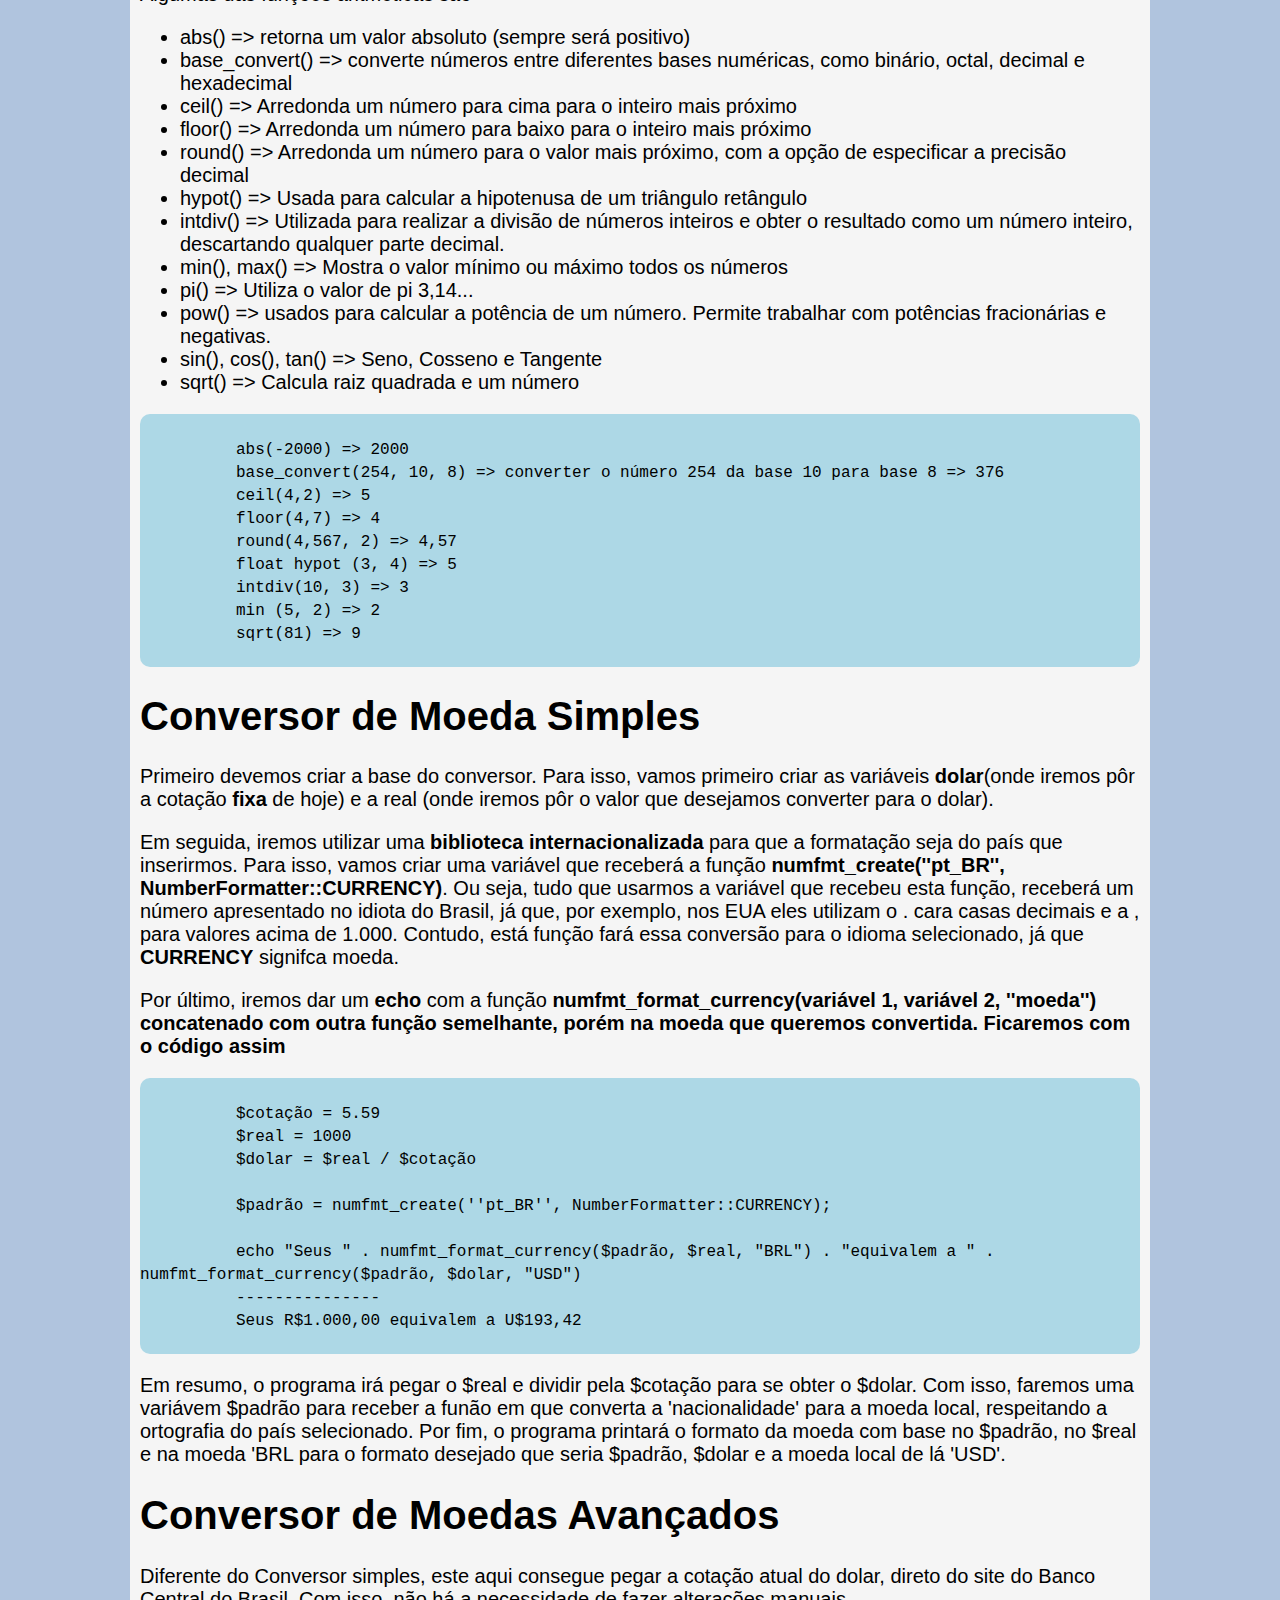
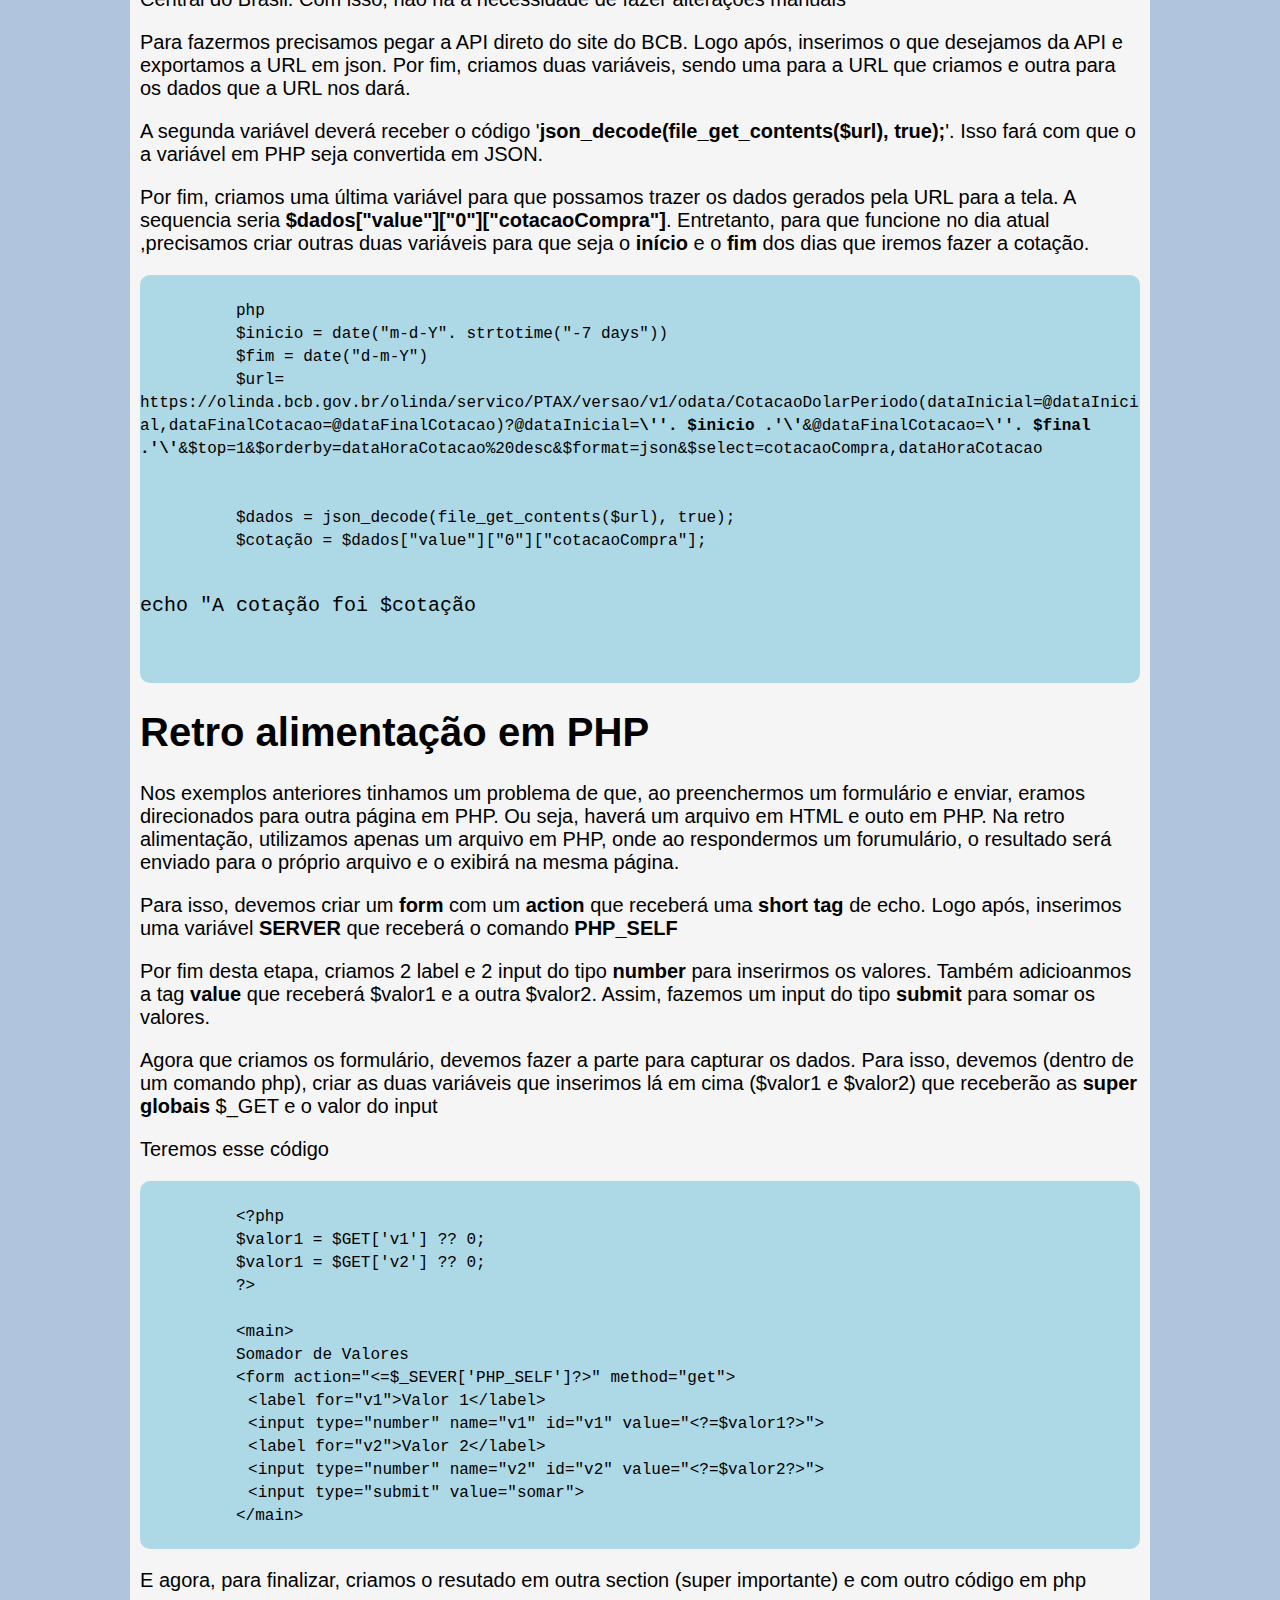
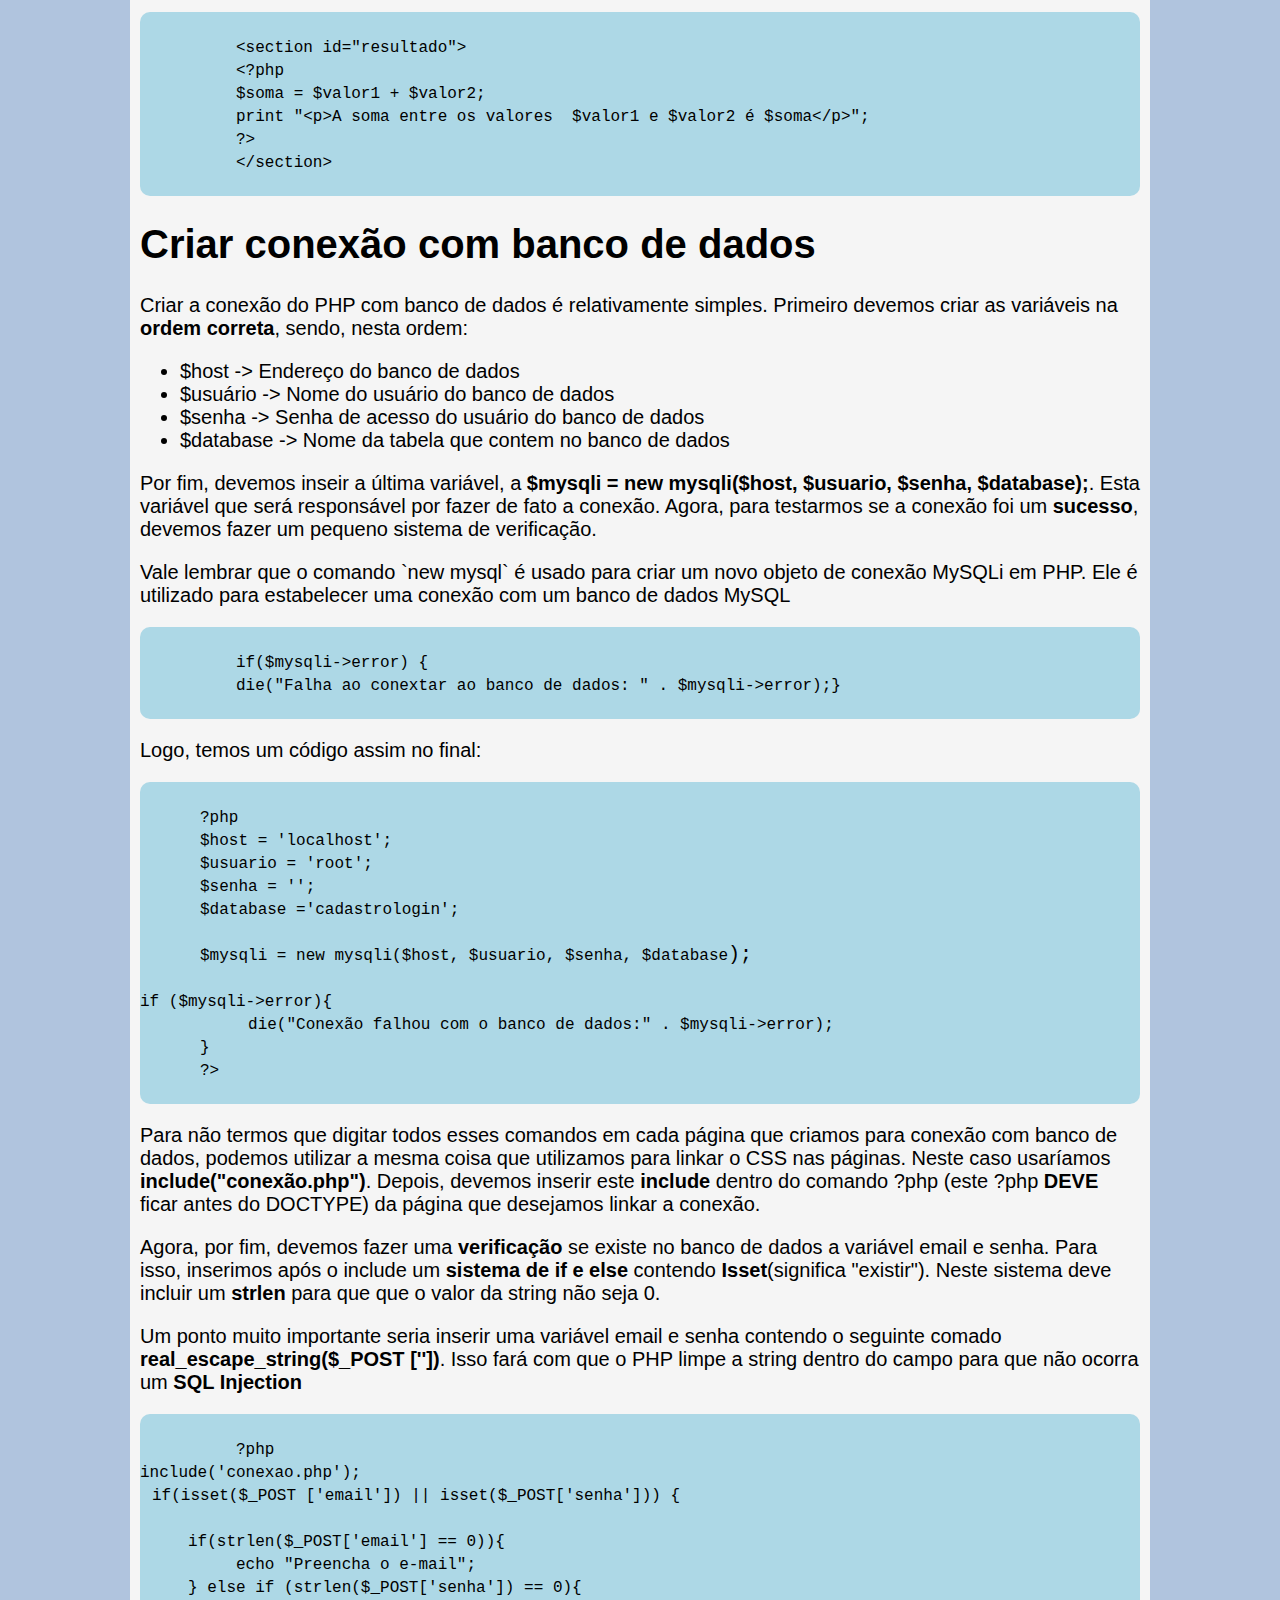
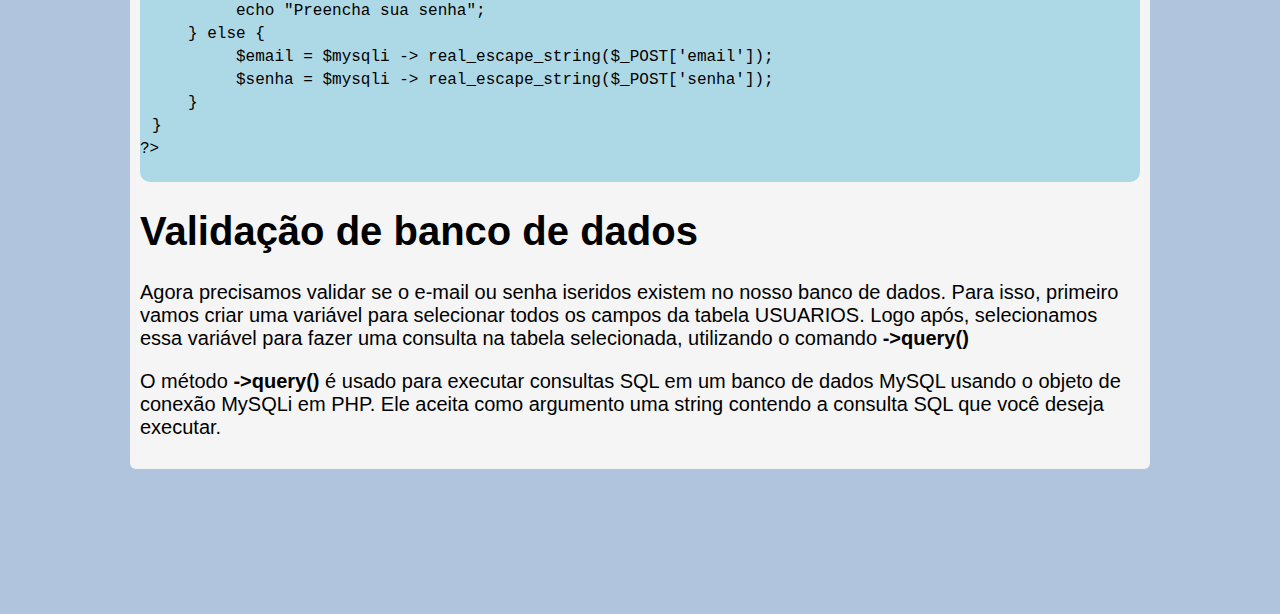
==== commit a59eff1a: "Update index.html" ====
--- a/index.html
+++ b/index.html
@@ -197,10 +197,11 @@
         <li>$senha -> Senha de acesso do usuário do banco de dados</li>
         <li>$database -> Nome da tabela que contem no banco de dados</li>
     </ul>
-    <p>Por fim, devemos inseir a última variável, a <strong>$mysqli = new mysqli($host, $usuario, $senha, $database);</strong>. Esta variável que será responsável por fazer de fato a conexão. Agora, para testarmos se a conexão foi um <strong>sucesso</strong>, devemos fazer um pequeno sistema de verificação, sendo ele</p>
+    <p>Por fim, devemos inseir a última variável, a <strong>$mysqli = new mysqli($host, $usuario, $senha, $database);</strong>. Esta variável que será responsável por fazer de fato a conexão. Agora, para testarmos se a conexão foi um <strong>sucesso</strong>, devemos fazer um pequeno sistema de verificação.</p>
+    <p>Vale lembrar que o comando `new mysql` é usado para criar um novo objeto de conexão MySQLi em PHP. Ele é utilizado para estabelecer uma conexão com um banco de dados MySQL</p>
     <code>
         <span>if($mysqli->error) {</span>
-        <span>die("Falha ao conextar ao banco de dados: " . $mysqli->error);</span>
+        <span>die("Falha ao conextar ao banco de dados: " . $mysqli->error);}</span>
     </code>
     <p>Logo, temos um código assim no final:</p>
     <code>
@@ -237,5 +238,9 @@
  <span>}</span>
 <span>?></span>
     </code>
+
+    <h1>Validação de banco de dados</h1>
+    <p>Agora precisamos validar se o e-mail ou senha iseridos existem no nosso banco de dados. Para isso, primeiro vamos criar uma variável para selecionar todos os campos da tabela USUARIOS. Logo após, selecionamos essa variável para fazer uma consulta na tabela selecionada, utilizando o comando <strong>->query()</strong></p>
+    <p>O método <strong>->query()</strong> é usado para executar consultas SQL em um banco de dados MySQL usando o objeto de conexão MySQLi em PHP. Ele aceita como argumento uma string contendo a consulta SQL que você deseja executar.</p>
 </body>
 </html>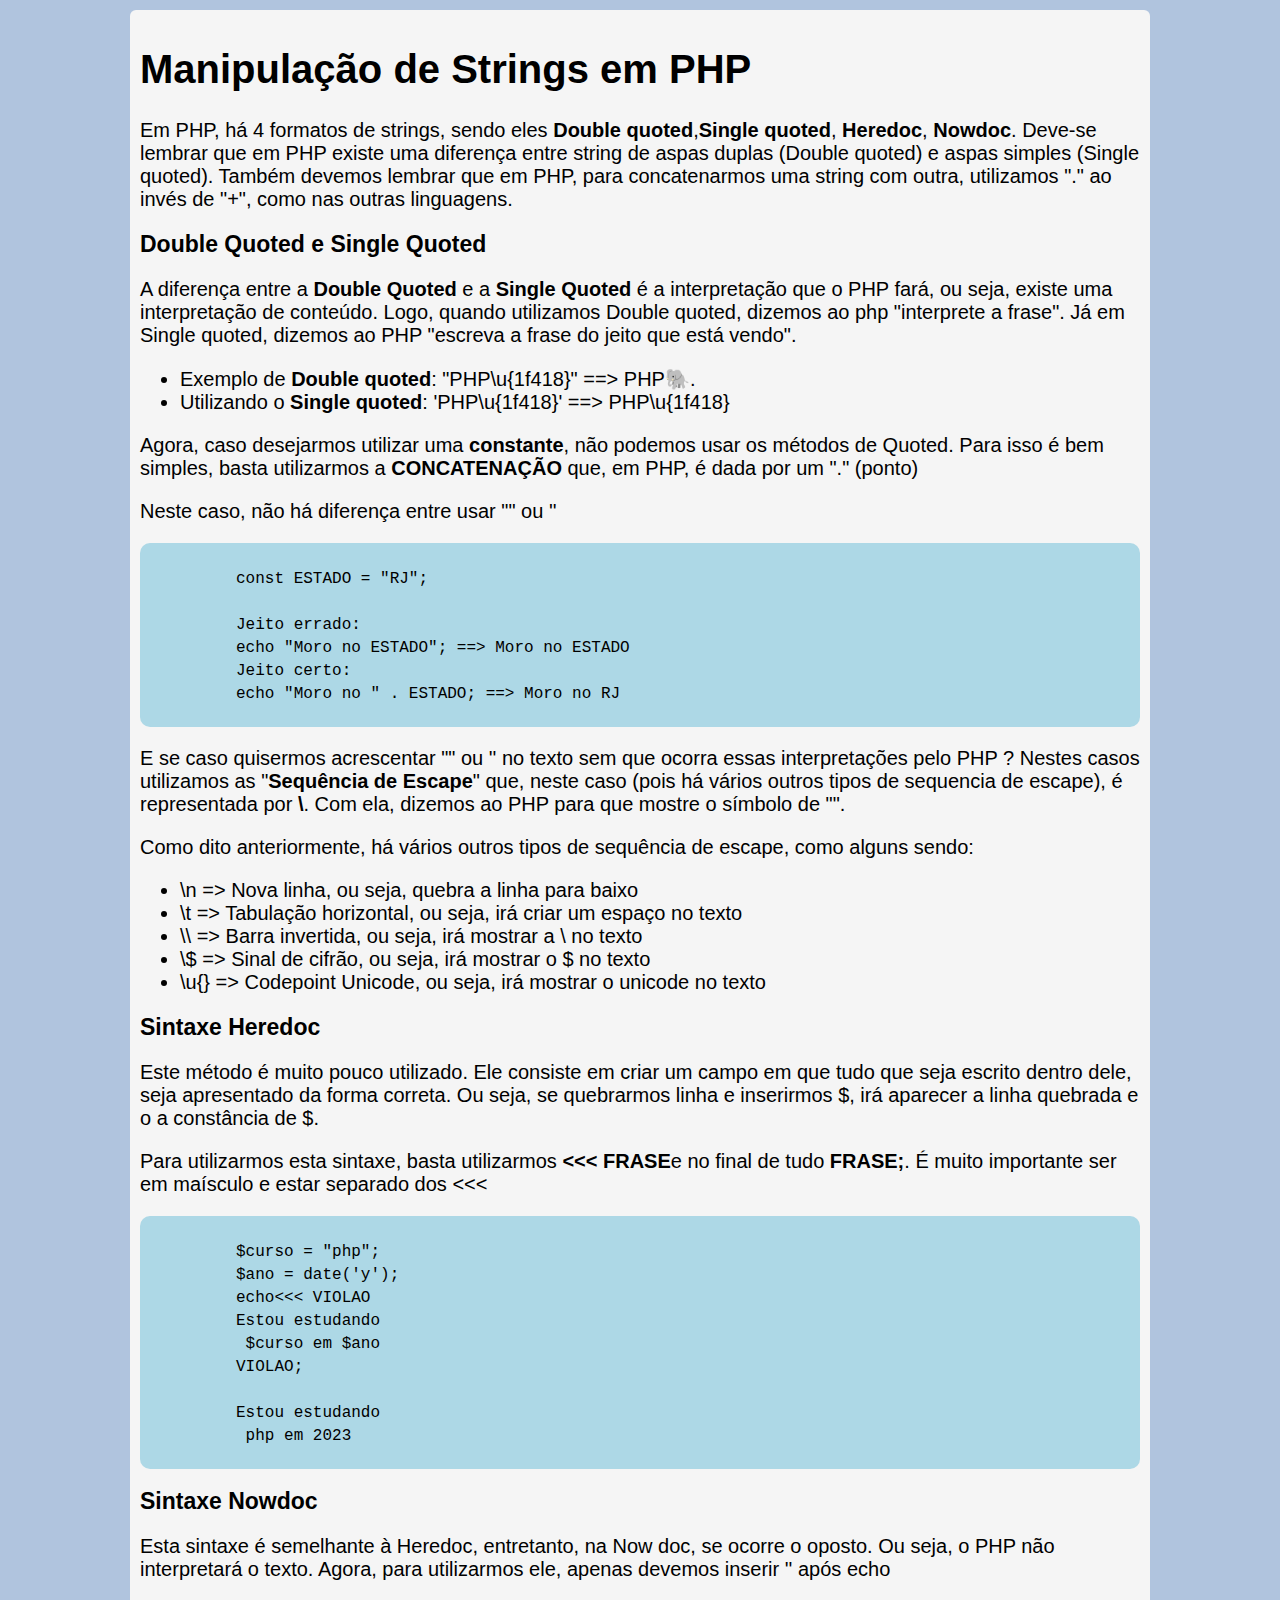
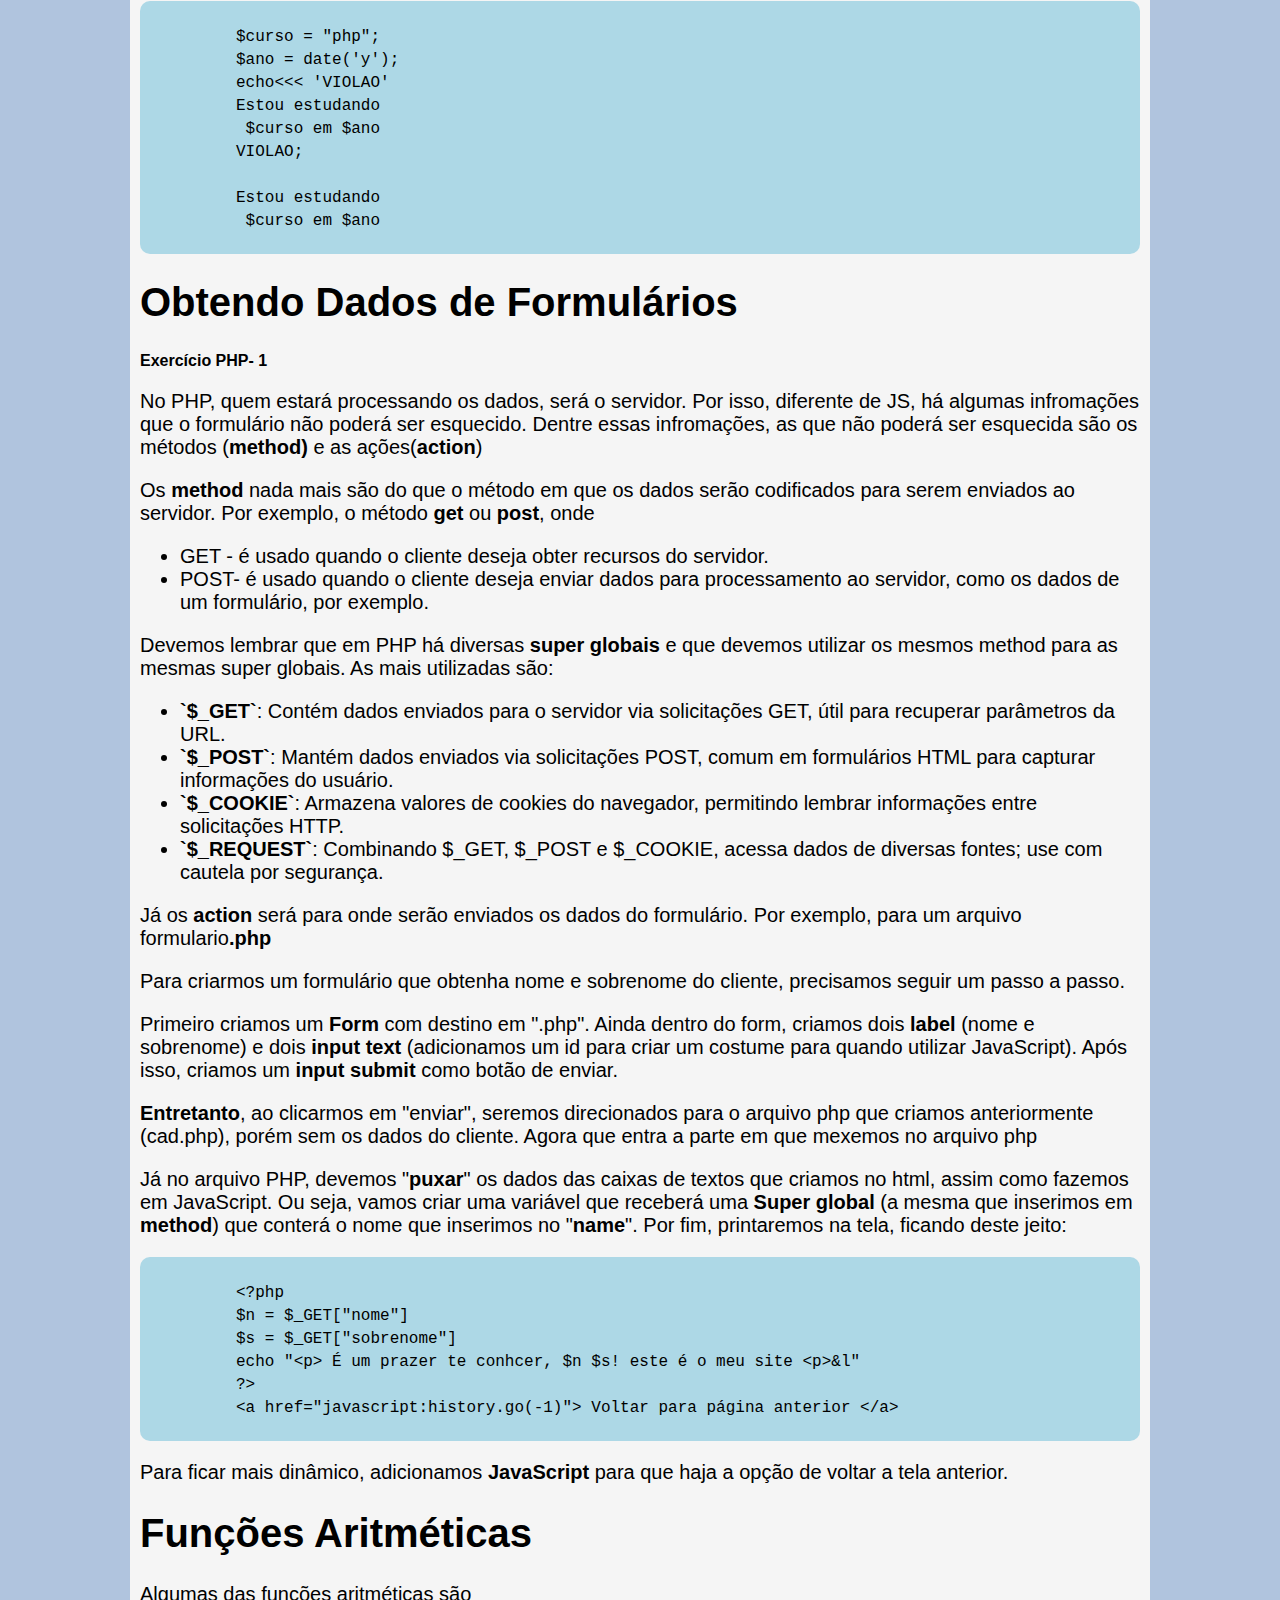
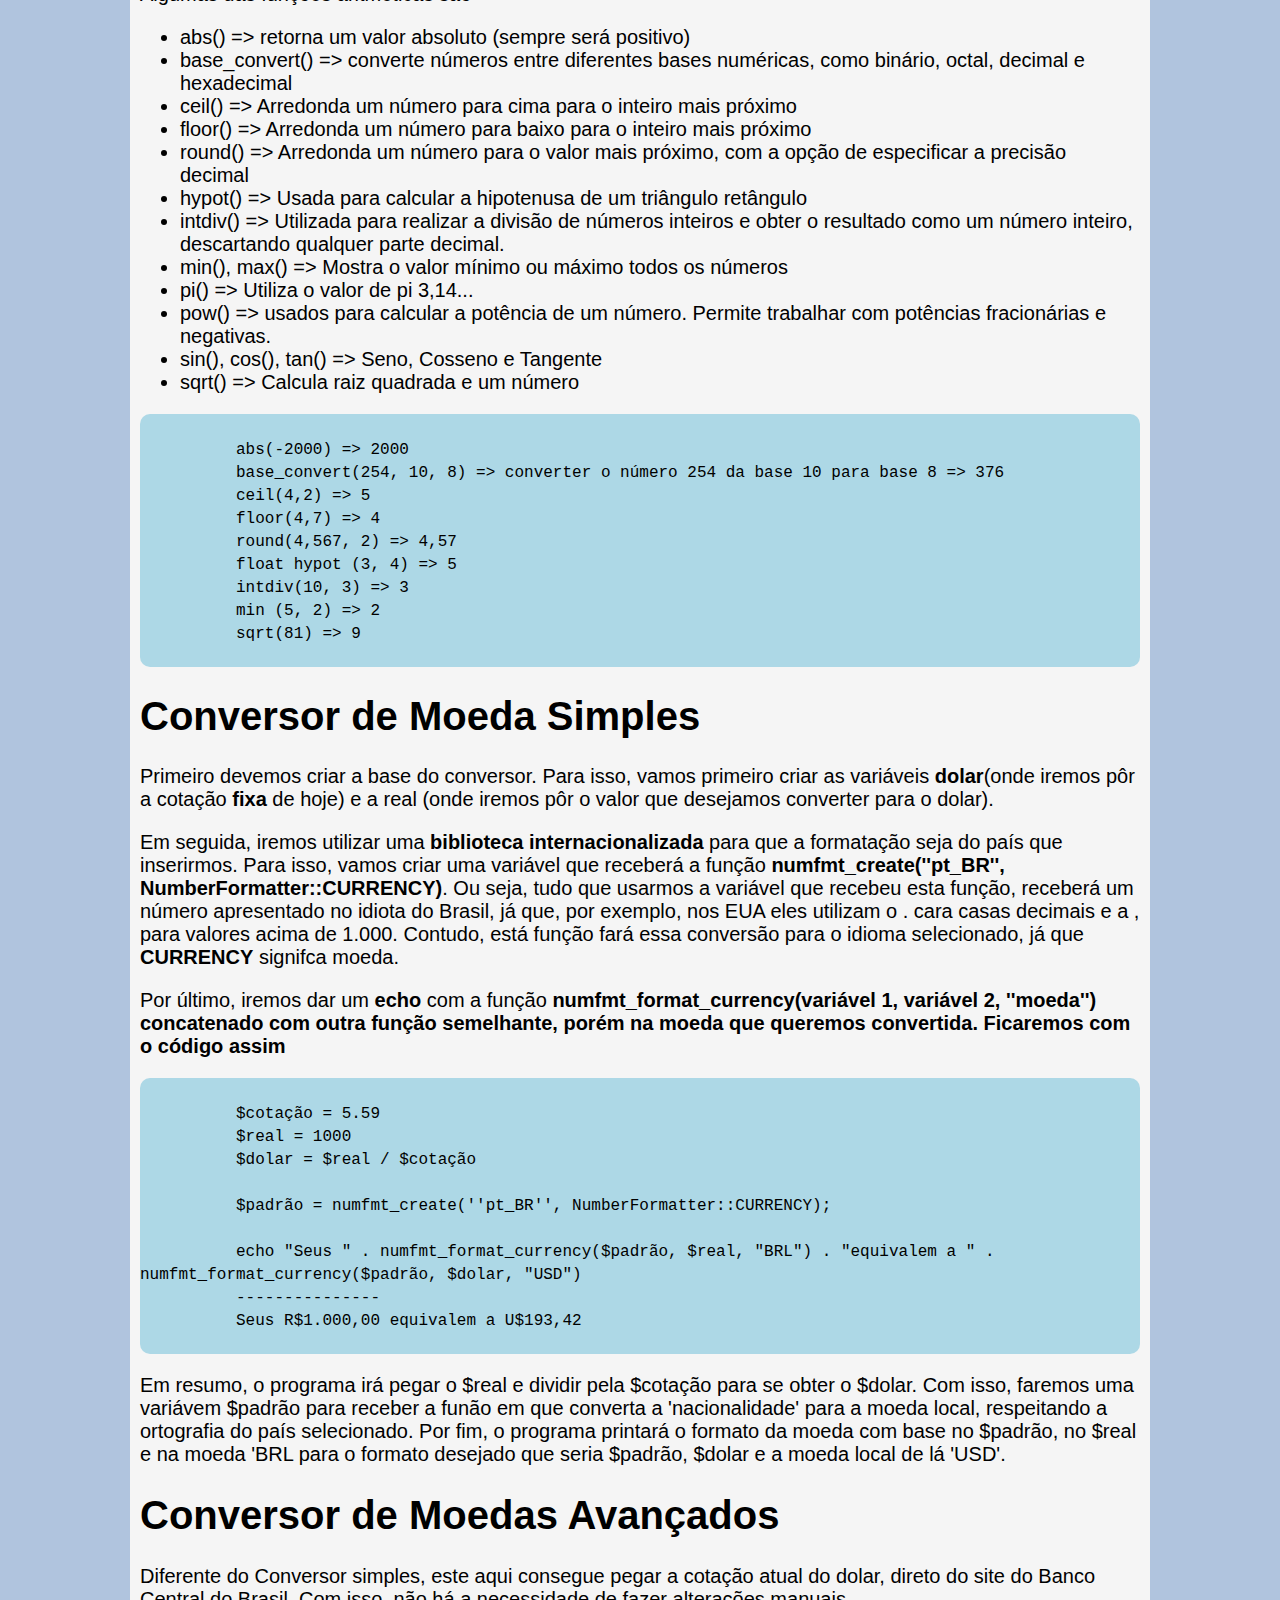
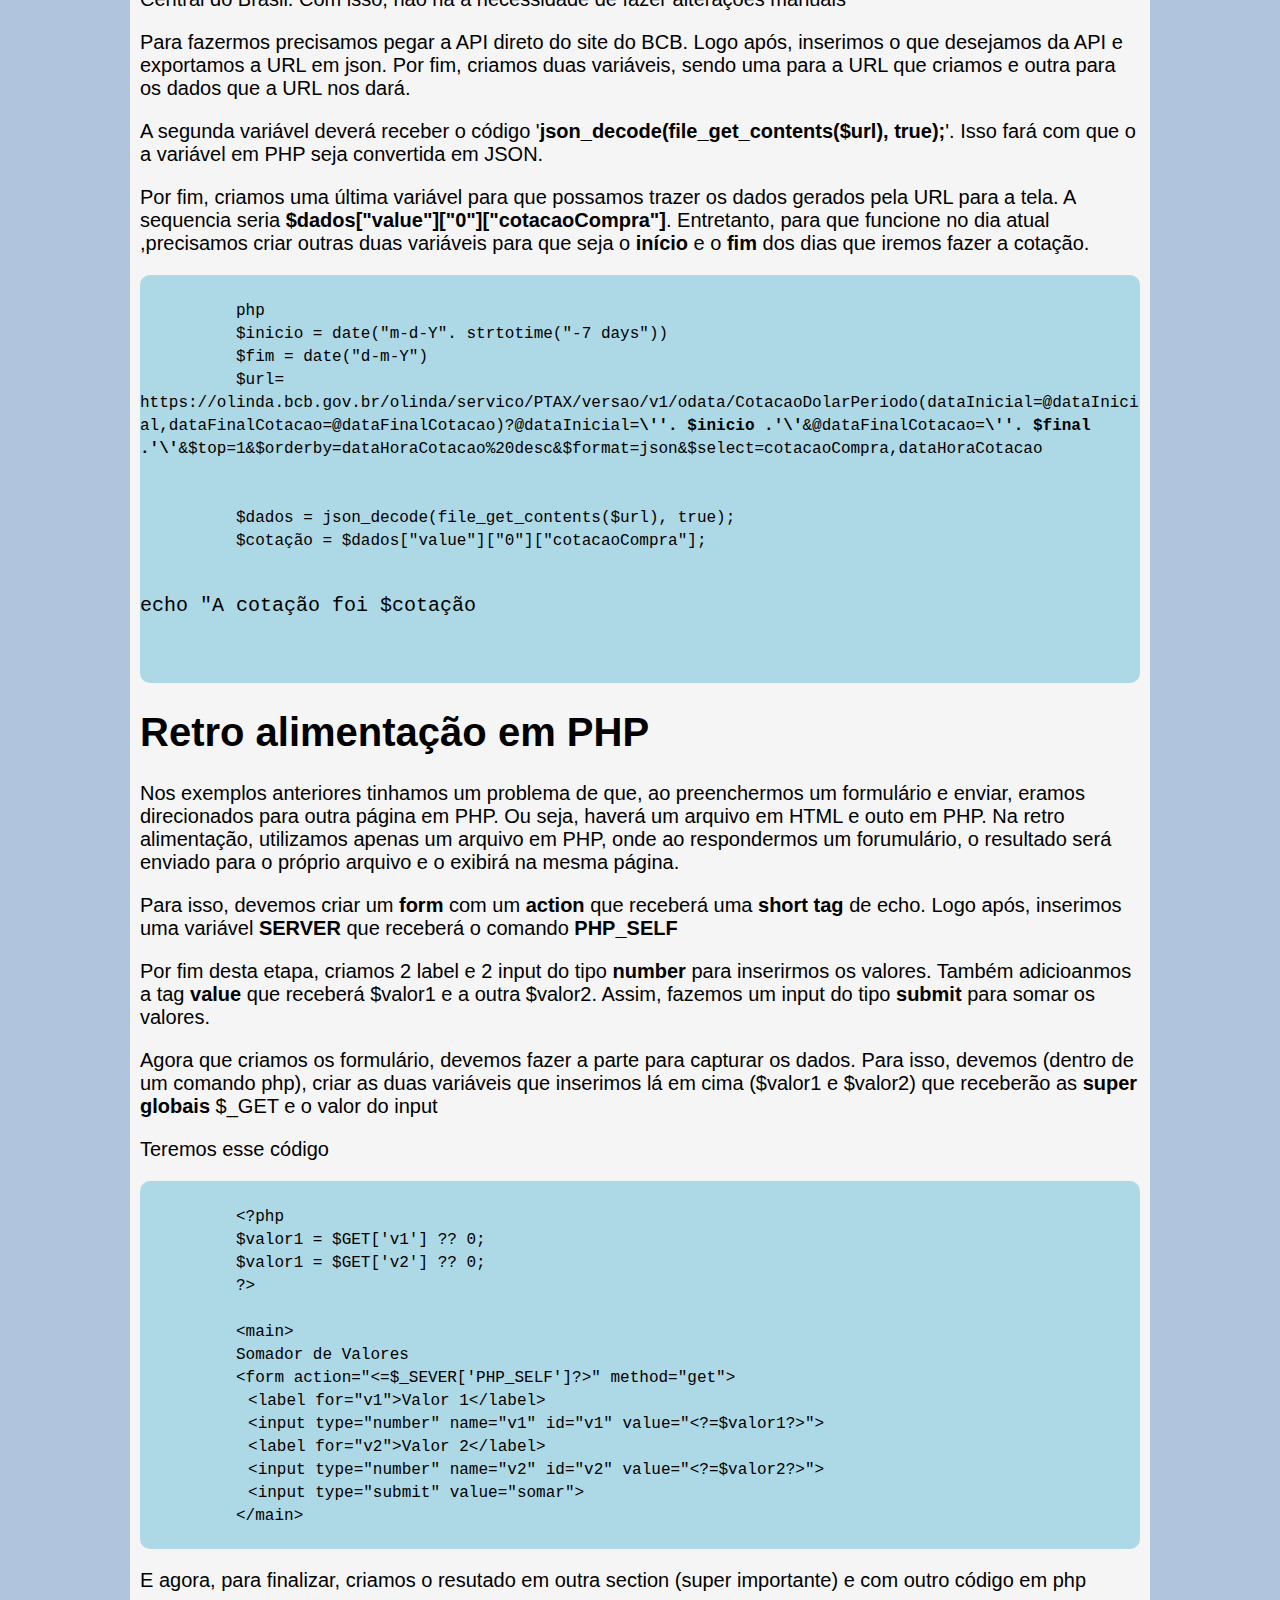
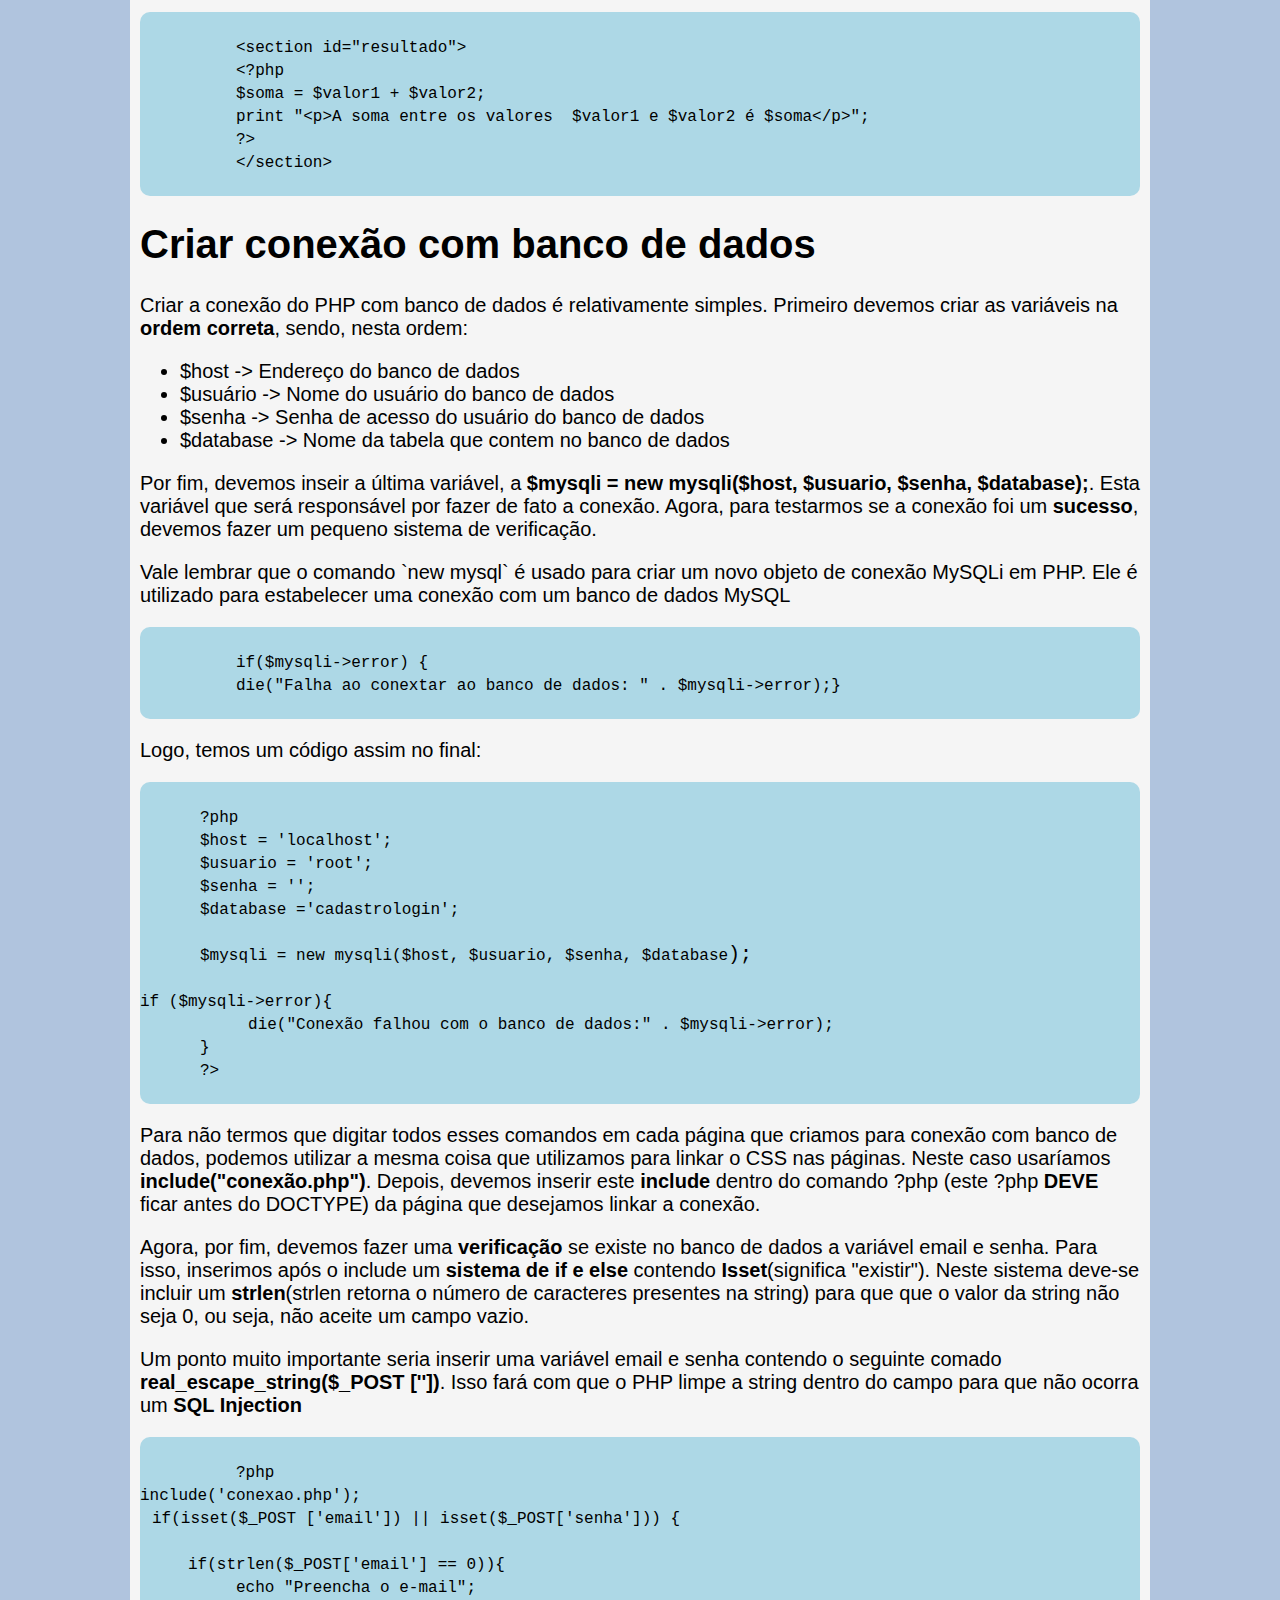
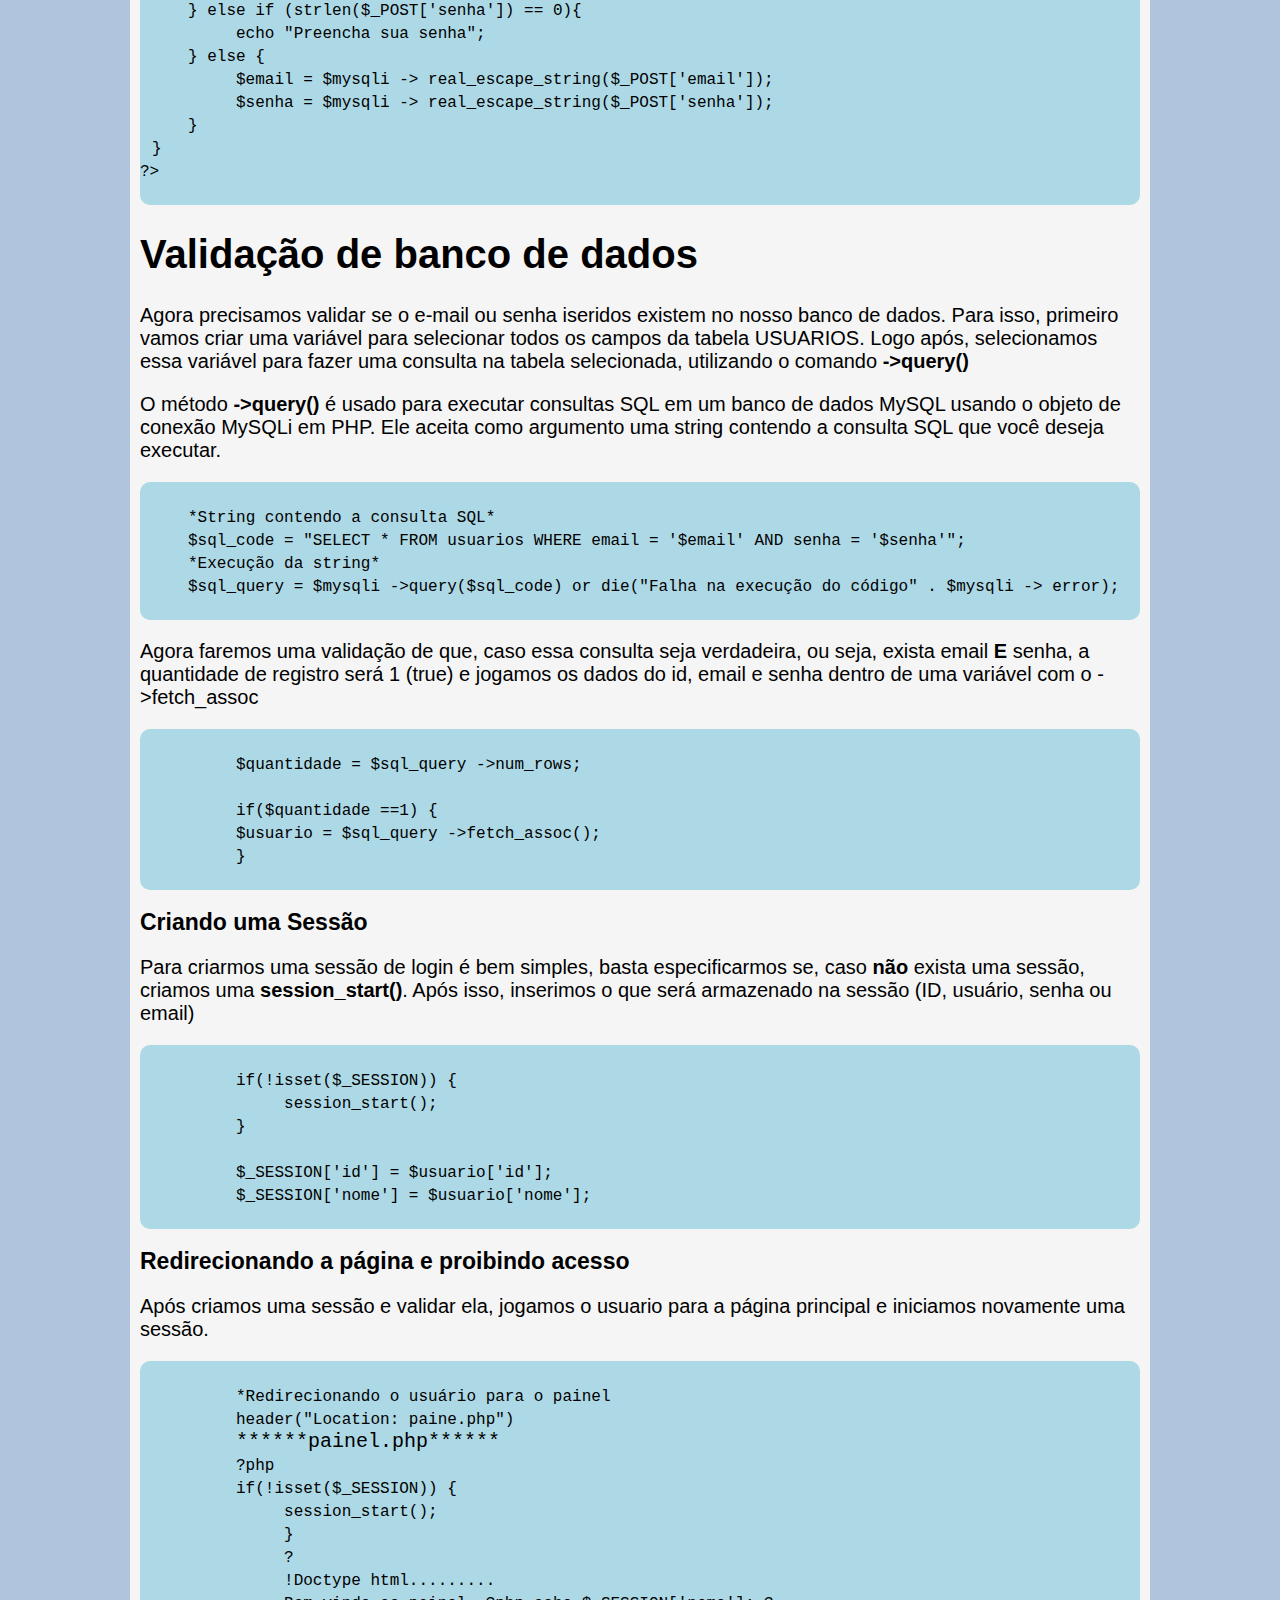
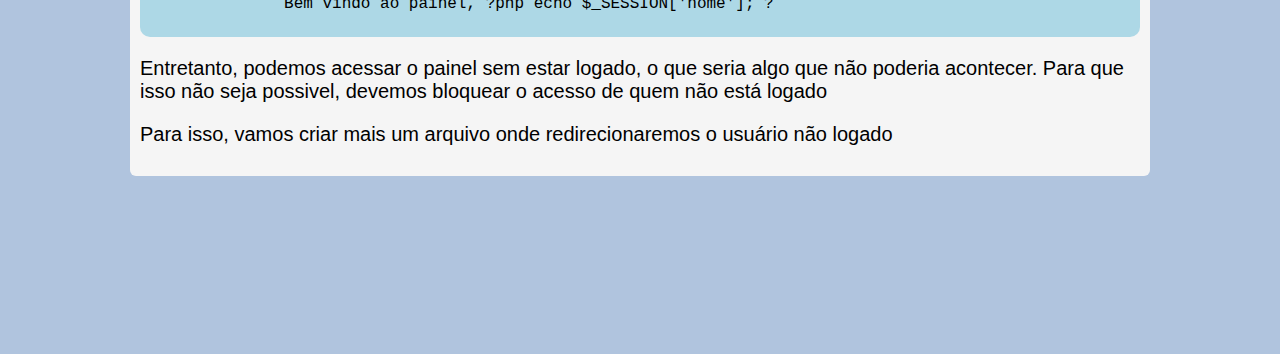
==== commit 2b75715e: "Finalizado cadastro" ====
--- a/index.html
+++ b/index.html
@@ -220,7 +220,7 @@
     </code>
 
     <p>Para não termos que digitar todos esses comandos em cada página que criamos para conexão com banco de dados, podemos utilizar a mesma coisa que utilizamos para linkar o CSS nas páginas. Neste caso usaríamos <strong>include("conexão.php")</strong>. Depois, devemos inserir este <strong>include</strong> dentro do comando ?php (este ?php <strong>DEVE</strong> ficar antes do DOCTYPE) da página que desejamos linkar a conexão.</p>
-    <p>Agora, por fim, devemos fazer uma <strong>verificação</strong> se existe no banco de dados a variável email e senha. Para isso, inserimos após o include um <strong>sistema de if e else</strong> contendo <strong>Isset</strong>(significa "existir"). Neste sistema deve incluir um <strong>strlen</strong> para que que o valor da string não seja 0.</p>
+    <p>Agora, por fim, devemos fazer uma <strong>verificação</strong> se existe no banco de dados a variável email e senha. Para isso, inserimos após o include um <strong>sistema de if e else</strong> contendo <strong>Isset</strong>(significa "existir"). Neste sistema deve-se incluir um <strong>strlen</strong>(strlen retorna o número de caracteres presentes na string) para que que o valor da string não seja 0, ou seja, não aceite um campo vazio.</p>
     <p>Um ponto muito importante seria inserir uma variável email e senha contendo o seguinte comado <strong>real_escape_string($_POST [''])</strong>. Isso fará com que o PHP limpe a string dentro do campo para que não ocorra um <strong>SQL Injection</strong></p>
     <code>
         <span>?php </span>
@@ -242,5 +242,45 @@
     <h1>Validação de banco de dados</h1>
     <p>Agora precisamos validar se o e-mail ou senha iseridos existem no nosso banco de dados. Para isso, primeiro vamos criar uma variável para selecionar todos os campos da tabela USUARIOS. Logo após, selecionamos essa variável para fazer uma consulta na tabela selecionada, utilizando o comando <strong>->query()</strong></p>
     <p>O método <strong>->query()</strong> é usado para executar consultas SQL em um banco de dados MySQL usando o objeto de conexão MySQLi em PHP. Ele aceita como argumento uma string contendo a consulta SQL que você deseja executar.</p>
+    <code>
+    <span>*String contendo a consulta SQL*</span>   
+    <span>$sql_code = "SELECT * FROM usuarios WHERE email = '$email' AND senha = '$senha'"; </span>
+    <span>*Execução da string*</span>
+    <span>$sql_query = $mysqli ->query($sql_code) or die("Falha na execução do código" . $mysqli -> error); </span>
+    </code>
+    <p>Agora faremos uma validação de que, caso essa consulta seja verdadeira, ou seja, exista email <strong>E</strong> senha, a quantidade de registro será 1 (true) e jogamos os dados do id, email e senha dentro de uma variável com o ->fetch_assoc</p>
+    <code>
+        <span>$quantidade = $sql_query ->num_rows; </span>
+        <span></span>
+        <span>if($quantidade ==1) {</span>
+        <span>$usuario = $sql_query ->fetch_assoc(); </span>
+        <span>}</span>
+    </code>
+    <h2>Criando uma Sessão</h2>
+    <p>Para criarmos uma sessão de login é bem simples, basta especificarmos se, caso <strong>não</strong> exista uma sessão, criamos   uma <strong>session_start()</strong>. Após isso, inserimos o que será armazenado na sessão (ID, usuário, senha ou email)</p>
+    <code>
+        <span>if(!isset($_SESSION)) {</span>
+            <span>session_start();</span>
+        <span>}</span>
+<span></span>
+        <span>$_SESSION['id'] = $usuario['id'];</span>
+        <span>$_SESSION['nome'] = $usuario['nome'];</span>
+    </code>
+    <h2>Redirecionando a página e proibindo acesso</h2>
+    <p>Após criamos uma sessão e validar ela, jogamos o usuario para a página principal e iniciamos novamente uma sessão.</p>
+    <code>
+        <span>*Redirecionando o usuário para o painel</span>
+        <span>header("Location: paine.php")</span>
+        ******painel.php******
+        <span>?php</span>
+        <span>if(!isset($_SESSION)) {</span>
+            <span>session_start();</span>
+            <span>}</span>
+            <span>?</span>
+            <span>!Doctype html.........</span>
+            <span>Bem vindo ao painel, ?php echo $_SESSION['nome']; ?</span>
+    </code>
+    <p>Entretanto, podemos acessar o painel sem estar logado, o que seria algo que não poderia acontecer. Para que isso não seja possivel, devemos bloquear o acesso de quem não está logado</p>
+    <p>Para isso, vamos criar mais um arquivo onde redirecionaremos o usuário não logado</p>
 </body>
 </html>